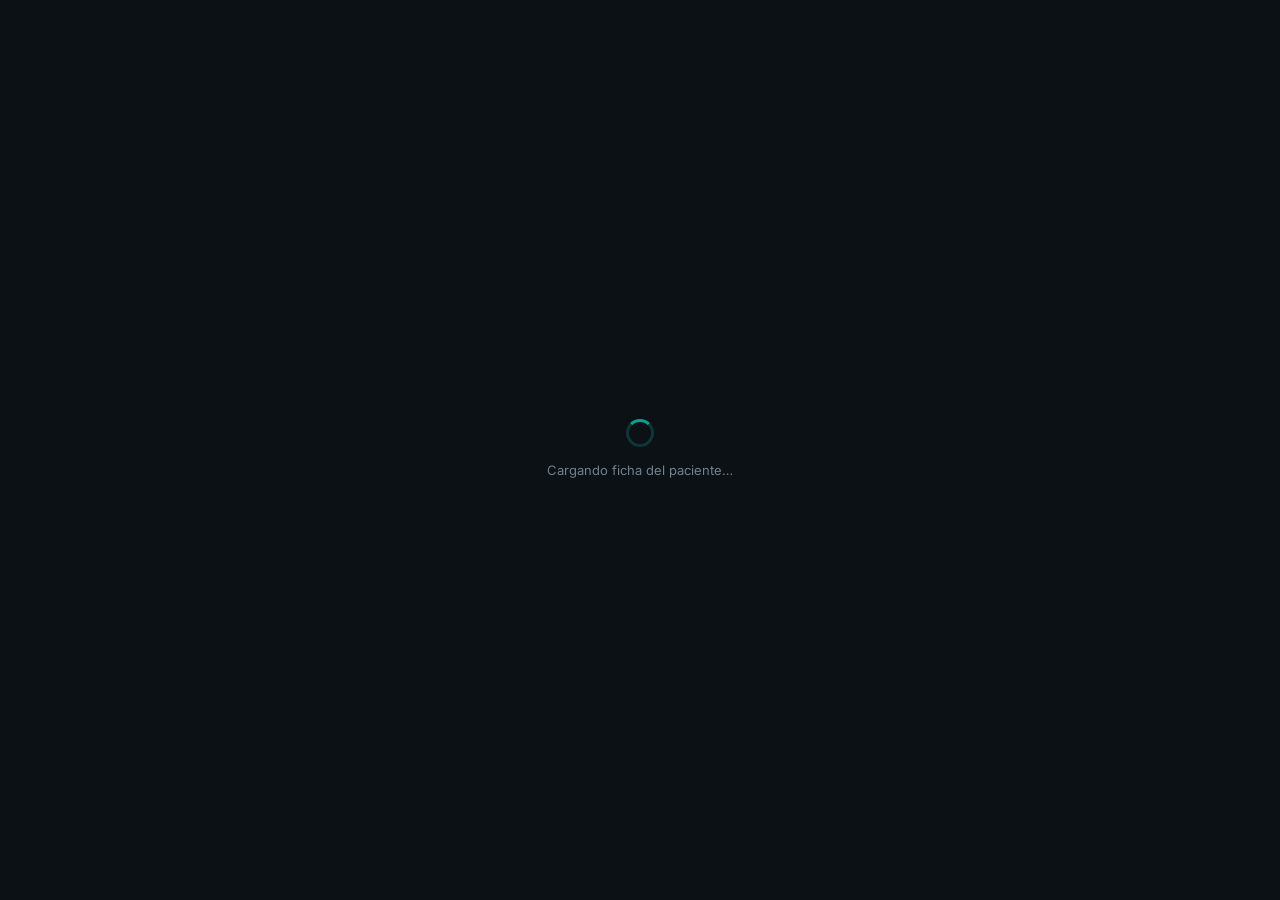
==== paciente.html @ f71ac2b5 "Conectar al nuevo proyecto de Supabase; configuración centralizada en js/config.js" ====
<!DOCTYPE html>
<html lang="es">
<head>
<meta charset="UTF-8">
<meta name="viewport" content="width=device-width, initial-scale=1.0, maximum-scale=1.0">
<link rel="icon" href="logo.svg" type="image/svg+xml">
<title>Ficha del Paciente · Clinic</title>
<link href="https://fonts.googleapis.com/css2?family=Inter:wght@400;500;600;700;800&display=swap" rel="stylesheet">
<script src="https://cdnjs.cloudflare.com/ajax/libs/qrcodejs/1.0.0/qrcode.min.js"></script>
<link rel="stylesheet" href="css/base.css">
<link rel="stylesheet" href="css/detail.css">
</head>
<body>
<div id="print-report"></div>

<div class="lightbox" id="lightbox" onclick="closeLightbox()">
  <button class="lightbox-close" onclick="closeLightbox()"><svg viewBox="0 0 24 24" fill="none" stroke="currentColor" stroke-width="2.5" stroke-linecap="round"><path d="M18 6L6 18M6 6l12 12"/></svg></button>
  <img id="lightbox-img" src="" alt="">
</div>

<!-- LOADING -->
<div id="loading-screen">
  <div class="spin show"></div>
  <span>Cargando ficha del paciente…</span>
</div>

<!-- NOT FOUND / NO SESSION -->
<div id="not-found-screen">
  <svg viewBox="0 0 24 24" fill="none" stroke="currentColor" stroke-width="1.5" stroke-linecap="round"><circle cx="11" cy="11" r="8"/><line x1="21" y1="21" x2="16.65" y2="16.65"/></svg>
  <h2>Paciente no encontrado</h2>
  <p>El paciente que buscás no existe o no tenés acceso a esta ficha.</p>
  <button class="btn btn-primary btn-sm" onclick="location.href='index.html'">Volver al listado</button>
</div>

<!-- PÁGINA DE DETALLE -->
<div class="det-page" id="det-page" style="display:none;">
  <div class="det-topbar">
    <button class="back-btn" onclick="location.href='index.html'" title="Volver al listado">
      <svg viewBox="0 0 24 24" fill="none" stroke="currentColor" stroke-width="2.2" stroke-linecap="round"><line x1="19" y1="12" x2="5" y2="12"/><polyline points="12,19 5,12 12,5"/></svg>
    </button>
    <div>
      <div class="page-title" id="pac-page-title" style="margin-right:0;">Ficha del Paciente</div>
    </div>
    <div class="det-topbar-actions">
      <button class="btn btn-ghost btn-sm" id="btn-det-entrada" style="background:rgba(139,92,246,.1);color:#a78bfa;border-color:rgba(139,92,246,.25)">
        <svg viewBox="0 0 24 24" fill="none" stroke="currentColor" stroke-width="2.2" stroke-linecap="round" width="14" height="14"><line x1="12" y1="5" x2="12" y2="19"/><line x1="5" y1="12" x2="19" y2="12"/></svg>
        <span class="hide-mobile">Nueva entrada</span>
      </button>
      <button class="btn btn-ghost btn-sm" id="btn-det-print">
        <svg viewBox="0 0 24 24" fill="none" stroke="currentColor" stroke-width="2" stroke-linecap="round" width="14" height="14"><polyline points="6,9 6,2 18,2 18,9"/><path d="M6 18H4a2 2 0 01-2-2v-5a2 2 0 012-2h16a2 2 0 012 2v5a2 2 0 01-2 2h-2"/><rect x="6" y="14" width="12" height="8"/></svg>
        <span class="hide-mobile">Imprimir ficha</span>
      </button>
      <button class="btn btn-ghost btn-sm" id="btn-det-credencial" style="background:rgba(139,92,246,.1);color:#a78bfa;border-color:rgba(139,92,246,.25);">
        <svg viewBox="0 0 24 24" fill="none" stroke="currentColor" stroke-width="2" stroke-linecap="round" width="14" height="14"><rect x="2" y="4" width="20" height="16" rx="2"/><circle cx="12" cy="10" r="3"/><path d="M12 13v1"/><line x1="8" y1="16" x2="16" y2="16"/></svg>
        <span class="hide-mobile">Credencial</span>
      </button>
      <button class="btn btn-ghost btn-sm" id="btn-det-rpt" style="background:rgba(16,185,129,.1);color:var(--success);border-color:rgba(16,185,129,.25)">
        <svg viewBox="0 0 24 24" fill="none" stroke="currentColor" stroke-width="2" stroke-linecap="round" width="14" height="14"><rect x="3" y="4" width="18" height="18" rx="2"/><line x1="16" y1="2" x2="16" y2="6"/><line x1="8" y1="2" x2="8" y2="6"/><line x1="3" y1="10" x2="21" y2="10"/></svg>
        <span class="hide-mobile">Informe</span>
      </button>
      <button class="btn btn-primary btn-sm" id="btn-det-edit">
        <svg viewBox="0 0 24 24" fill="none" stroke="currentColor" stroke-width="2" stroke-linecap="round" width="14" height="14"><path d="M11 4H4a2 2 0 00-2 2v14a2 2 0 002 2h14a2 2 0 002-2v-7"/><path d="M18.5 2.5a2.121 2.121 0 013 3L12 15l-4 1 1-4 9.5-9.5z"/></svg>
        Editar
      </button>
    </div>
  </div>

  <div class="det-content">
    <div class="det-header-card">
      <div class="det-avatar-lg" id="det-avatar-lg">?</div>
      <div>
        <div class="det-header-name" id="det-name">—</div>
        <div class="det-header-sub" id="det-sub">—</div>
      </div>
      <div style="margin-left:auto;display:flex;align-items:center;gap:10px;">
        <span class="status-badge" id="pac-status-badge">—</span>
        <label class="pac-switch" title="Habilitar / deshabilitar paciente">
          <input type="checkbox" id="pac-status-input" onchange="toggleActivo(this.checked, this)">
          <span class="slider"></span>
        </label>
      </div>
    </div>
    <div class="det-card">
      <div id="det-body"></div>
    </div>
  </div>
</div>

<div class="toast-wrap" id="toast-wrap"></div>

<!-- MODAL: FORM PACIENTE (editar) -->
<div class="modal-overlay" id="form-overlay" onclick="closeFormIfBg(event)">
  <div class="modal">
    <div class="modal-head">
      <div><div class="modal-title" id="form-modal-title">Editar Paciente</div><div class="modal-sub">Los campos con * son obligatorios</div></div>
      <button class="close-btn" onclick="closeForm()"><svg viewBox="0 0 24 24" fill="none" stroke="currentColor" stroke-width="2.5" stroke-linecap="round"><path d="M18 6L6 18M6 6l12 12"/></svg></button>
    </div>
    <div class="modal-body">
      <input type="hidden" id="f-id">
      <div class="fsec">
        <div class="fsec-title">Datos Personales</div>
        <div class="fgrid">
          <div class="f"><label>Apellido *</label><input id="f-apellido" placeholder="García" type="text"></div>
          <div class="f cs2"><label>Nombres *</label><input id="f-nombres" placeholder="Juan Carlos" type="text"></div>
          <div class="f"><label>DNI *</label><input id="f-dni" placeholder="12.345.678" type="text" maxlength="12"></div>
          <div class="f"><label>Teléfonos</label><input id="f-telefonos" placeholder="+54 9 11 1234-5678" type="text"></div>
          <div class="f"><label>Mail</label><input id="f-mail" placeholder="paciente@mail.com" type="email"></div>
          <div class="f cs2"><label>Domicilio</label><input id="f-domicilio" placeholder="Av. Corrientes 1234" type="text"></div>
          <div class="f"><label>Ciudad</label><input id="f-ciudad" placeholder="Buenos Aires" type="text"></div>
          <div class="f"><label>Contacto Familia</label><input id="f-contacto_familia" placeholder="Nombre y teléfono" type="text"></div>
          <div class="f"><label>Médico Tratante (texto libre)</label><input id="f-medico_tratante" placeholder="Dr. Apellido" type="text"></div>
        </div>
        <div class="f" style="margin-top:12px;">
          <label>Profesionales asignados</label>
          <div class="prof-multi" id="prof-multi-widget">
            <div class="prof-multi-search">
              <svg viewBox="0 0 24 24" fill="none" stroke="currentColor" stroke-width="2" stroke-linecap="round" width="14" height="14" style="color:var(--text-muted);flex-shrink:0"><circle cx="11" cy="11" r="8"/><line x1="21" y1="21" x2="16.65" y2="16.65"/></svg>
              <input type="text" id="prof-multi-q" placeholder="Buscar profesional…" oninput="filterProfMulti(this.value)">
            </div>
            <div class="prof-multi-list" id="prof-multi-list">
              <div style="padding:10px;font-size:12px;color:var(--text-muted)">Cargando profesionales…</div>
            </div>
          </div>
          <div class="prof-selected-tags" id="prof-selected-tags"></div>
        </div>
      </div>
      <div class="fsec">
        <div class="fsec-title">Patologías y Diagnóstico</div>
        <div class="fgrid">
          <div class="f cs3"><label>Patología Principal</label><input id="f-patologia" placeholder="Diagnóstico principal" type="text"></div>
          <div class="f"><label>Patología 1</label><input id="f-patologia1" placeholder="Comorbilidad 1" type="text"></div>
          <div class="f"><label>Patología 2</label><input id="f-patologia2" placeholder="Comorbilidad 2" type="text"></div>
          <div class="f cs3"><label>Diagnóstico Médico</label><textarea id="f-diagnostico_medico" placeholder="Descripción detallada del diagnóstico médico…"></textarea></div>
        </div>
      </div>
      <div class="fsec">
        <div class="fsec-title">Registros Clínicos</div>
        <div class="fgrid fgrid-1">
          <div class="f"><label>Historia Clínica</label><textarea id="f-historia_clinica" placeholder="Antecedentes, evolución, tratamientos previos…"></textarea></div>
          <div class="f"><label>Epicrisis</label><textarea id="f-epicrisis" placeholder="Resumen del episodio de internación / atención…"></textarea></div>
          <div class="f"><label>Estudios Complementarios</label><textarea id="f-estudios_complementarios" placeholder="Laboratorio, imágenes, estudios especiales…"></textarea></div>
          <div class="f"><label>Observaciones</label><textarea id="f-observaciones" placeholder="Notas adicionales…"></textarea></div>
        </div>
      </div>
      <div class="fsec">
        <div class="fsec-title">Equipos de Atención</div>
        <div class="fgrid">
          <div class="f"><label>Enfermería</label><textarea id="f-enfermeria" placeholder="Notas de enfermería…" style="min-height:70px"></textarea></div>
          <div class="f"><label>Kinesiología</label><textarea id="f-kinesiologia" placeholder="Tratamiento kinesiológico…" style="min-height:70px"></textarea></div>
          <div class="f"><label>Otros Profesionales</label><textarea id="f-otros_profesionales" placeholder="Psicólogo, nutricionista…" style="min-height:70px"></textarea></div>
          <div class="f cs3"><label>Otros</label><textarea id="f-otros" placeholder="Cualquier información adicional relevante…" style="min-height:60px"></textarea></div>
        </div>
      </div>
    </div>
    <div class="modal-foot">
      <button class="btn btn-ghost" onclick="closeForm()">Cancelar</button>
      <button class="btn btn-primary" id="btn-save" onclick="savePaciente()">
        <svg viewBox="0 0 24 24" fill="none" stroke="currentColor" stroke-width="2.2" stroke-linecap="round" width="15" height="15"><path d="M19 21H5a2 2 0 01-2-2V5a2 2 0 012-2h11l5 5v11a2 2 0 01-2 2z"/><polyline points="17,21 17,13 7,13 7,21"/><polyline points="7,3 7,8 15,8"/></svg>
        <span id="btn-save-txt">Guardar Paciente</span>
      </button>
    </div>
  </div>
</div>

<!-- MODAL: ENTRADA DIARIA -->
<div class="modal-overlay entrada-modal" id="entrada-overlay" onclick="closeEntradaIfBg(event)">
  <div class="modal" style="max-width:700px;">
    <div class="modal-head">
      <div><div class="modal-title" id="entrada-title">Entrada del día</div><div class="modal-sub" id="entrada-sub">Registrá la evolución diaria del paciente</div></div>
      <button class="close-btn" onclick="closeEntrada()"><svg viewBox="0 0 24 24" fill="none" stroke="currentColor" stroke-width="2.5" stroke-linecap="round"><path d="M18 6L6 18M6 6l12 12"/></svg></button>
    </div>
    <div class="entrada-hero" id="entrada-hero">
      <div class="entrada-avatar" id="entrada-avatar">?</div>
      <div>
        <div class="entrada-pac-name" id="entrada-pac-name">—</div>
        <div class="entrada-pac-meta" id="entrada-pac-meta">—</div>
      </div>
    </div>
    <div class="modal-body">
      <div class="fgrid" style="margin-bottom:18px;">
        <div class="f"><label>Fecha del control *</label><input type="date" id="e-fecha"></div>
        <div class="f"><label>Responsable</label><input type="text" id="e-responsable" placeholder="Lic. Apellido / Enf. Apellido"></div>
        <div class="f"><label>Turno</label>
          <select id="e-turno">
            <option value="">— Sin especificar —</option>
            <option value="Mañana">Mañana</option>
            <option value="Tarde">Tarde</option>
            <option value="Noche">Noche</option>
          </select>
        </div>
      </div>
      <div class="fgrid fgrid-1" style="margin-bottom:18px;">
        <div class="f"><label>Enfermería</label><textarea id="e-enfermeria" placeholder="Signos vitales, medicación, curaciones, procedimientos…" style="min-height:80px"></textarea></div>
        <div class="f"><label>Kinesiología</label><textarea id="e-kinesiologia" placeholder="Ejercicios realizados, evolución de movilidad…" style="min-height:70px"></textarea></div>
        <div class="f"><label>Diagnóstico / Evolución</label><textarea id="e-diagnostico" placeholder="Observación clínica del día, cambios en el estado del paciente…" style="min-height:70px"></textarea></div>
        <div class="f"><label>Observaciones Generales</label><textarea id="e-observaciones" placeholder="Ánimo del paciente, comunicación con familia, otras notas…" style="min-height:60px"></textarea></div>
        <div class="f"><label>Otros Profesionales</label><textarea id="e-otros_prof" placeholder="Psicólogo, nutricionista, fonoaudiólogo…" style="min-height:60px"></textarea></div>
        <div class="f"><label>Otros</label><textarea id="e-otros" placeholder="Cualquier información adicional relevante…" style="min-height:50px"></textarea></div>
      </div>
      <div style="margin-bottom:6px;">
        <div style="font-size:10.5px;font-weight:500;text-transform:uppercase;letter-spacing:.7px;color:var(--text-muted);margin-bottom:8px;">Imágenes del control</div>
        <div class="attach-zone" id="entrada-img-zone" style="padding:16px;">
          <input type="file" multiple accept="image/*" id="entrada-img-input"
            onchange="previewEntradaImages(this)"
            ondragover="this.parentElement.classList.add('drag')"
            ondragleave="this.parentElement.classList.remove('drag')"
            ondrop="this.parentElement.classList.remove('drag')">
          <svg viewBox="0 0 24 24" fill="none" stroke="currentColor" stroke-width="1.5" stroke-linecap="round" style="width:28px;height:28px;margin-bottom:6px;"><path d="M21 15v4a2 2 0 01-2 2H5a2 2 0 01-2-2v-4"/><polyline points="17,8 12,3 7,8"/><line x1="12" y1="3" x2="12" y2="15"/></svg>
          <p style="font-size:13px;">Tocá para agregar fotos o arrastrá aquí</p>
          <small style="font-size:11px;opacity:.7;">JPG, PNG, HEIC — podés seleccionar varias</small>
        </div>
        <div id="entrada-img-preview" class="img-preview-grid"></div>
        <div id="entrada-upload-prog" style="display:none;margin-top:8px;">
          <div class="attach-progress show" style="margin-bottom:0;">
            <div class="prog-bar-wrap"><div class="prog-bar" id="entrada-prog-bar"></div></div>
            <span id="entrada-prog-txt">Subiendo…</span>
          </div>
        </div>
      </div>
    </div>
    <div class="modal-foot">
      <button class="btn btn-ghost" onclick="closeEntrada()">Cancelar</button>
      <button class="btn btn-primary" id="btn-entrada-save" onclick="saveEntrada()">
        <svg viewBox="0 0 24 24" fill="none" stroke="currentColor" stroke-width="2.2" stroke-linecap="round" width="15" height="15"><path d="M19 21H5a2 2 0 01-2-2V5a2 2 0 012-2h11l5 5v11a2 2 0 01-2 2z"/><polyline points="17,21 17,13 7,13 7,21"/><polyline points="7,3 7,8 15,8"/></svg>
        <span id="btn-entrada-txt">Guardar entrada</span>
      </button>
    </div>
  </div>
</div>

<!-- MODAL: INFORME POR PERÍODO -->
<div class="modal-overlay" id="rpt-overlay" onclick="closeRptIfBg(event)">
  <div class="modal" style="max-width:620px;">
    <div class="modal-head">
      <div><div class="modal-title">Informe por Período</div><div class="modal-sub" id="rpt-modal-sub">Seleccioná el rango de fechas a incluir</div></div>
      <button class="close-btn" onclick="closeRpt()"><svg viewBox="0 0 24 24" fill="none" stroke="currentColor" stroke-width="2.5" stroke-linecap="round"><path d="M18 6L6 18M6 6l12 12"/></svg></button>
    </div>
    <div class="modal-body">
      <div class="rpt-period-grid">
        <button class="rpt-period-btn sel" id="rpt-btn-7" onclick="selectPeriod(7,this)"><strong>Últimos 7 días</strong><span>Control semanal para médico</span></button>
        <button class="rpt-period-btn" id="rpt-btn-15" onclick="selectPeriod(15,this)"><strong>Última quincena</strong><span>15 días de controles</span></button>
        <button class="rpt-period-btn" id="rpt-btn-30" onclick="selectPeriod(30,this)"><strong>Último mes</strong><span>30 días de controles</span></button>
        <button class="rpt-period-btn" id="rpt-btn-0" onclick="selectPeriod(0,this)"><strong>Personalizado</strong><span>Elegí fechas exactas</span></button>
      </div>
      <div class="rpt-custom" id="rpt-custom">
        <div class="f" style="flex:1"><label>Desde</label><input type="date" id="rpt-from"></div>
        <div class="f" style="flex:1"><label>Hasta</label><input type="date" id="rpt-to"></div>
        <div class="f" style="align-self:flex-end"><button class="btn btn-ghost btn-sm" onclick="applyCustomPeriod()">Aplicar</button></div>
      </div>
      <div class="rpt-preview">
        <div class="rpt-preview-title">Vista previa del período</div>
        <div class="rpt-preview-count" id="rpt-preview-count">—</div>
        <div id="rpt-preview-text" style="font-size:12px;color:var(--text-muted)">Seleccioná un período para ver el resumen</div>
      </div>
    </div>
    <div class="modal-foot">
      <button class="btn btn-ghost" onclick="closeRpt()">Cancelar</button>
      <button class="btn btn-primary" id="btn-gen-rpt" onclick="generatePeriodReport()">
        <svg viewBox="0 0 24 24" fill="none" stroke="currentColor" stroke-width="2.2" stroke-linecap="round" width="15" height="15"><polyline points="6,9 6,2 18,2 18,9"/><path d="M6 18H4a2 2 0 01-2-2v-5a2 2 0 012-2h16a2 2 0 012 2v5a2 2 0 01-2 2h-2"/><rect x="6" y="14" width="12" height="8"/></svg>
        Generar e Imprimir
      </button>
    </div>
  </div>
</div>
<script type="module">
import { createClient } from 'https://cdn.jsdelivr.net/npm/@supabase/supabase-js/+esm';

/* ── CONFIG ── */
import { SUPABASE_URL, SUPABASE_ANON } from './js/config.js';
const TABLE   = 'pacientes';
const C_TABLE = 'controles';
const CI_TABLE= 'control_imagenes';
const BUCKET  = 'adjuntos';
const P_TABLE = 'profesionales';
const PP_TABLE= 'paciente_profesional';
const USR_TABLE='perfiles';

const sb = createClient(SUPABASE_URL, SUPABASE_ANON);

/* ── STATE ── */
const params   = new URLSearchParams(location.search);
const pacId    = params.get('id');
let paciente     = null;
let profesionales = [];
let editId       = null;
let isAdmin      = false;
// Entrada diaria state
let entradaPacId    = null;
let entradaImgFiles = [];
// Report state
let rptPacId     = null;
let rptDays      = 7;
let rptFrom      = null;
let rptTo        = null;
let rptControles = [];
// Multiselect profesionales (form)
let selectedProfIds = [];

const DB_COLS = [
  'apellido','nombres','dni','telefonos','mail',
  'domicilio','ciudad','contacto_familia','medico_tratante',
  'patologia','patologia1','patologia2','diagnostico_medico',
  'historia_clinica','epicrisis','estudios_complementarios',
  'observaciones','enfermeria','kinesiologia',
  'otros_profesionales','otros'
];

/* ══════════════════════════════
   AUTH — requiere sesión iniciada en index.html
══════════════════════════════ */
if (!pacId) {
  showNotFound();
} else {
  sb.auth.onAuthStateChange(async (_e, session) => {
    if (session) { await boot(session.user); }
    else { location.href = 'index.html'; }
  });
  (async () => {
    const { data: { session } } = await sb.auth.getSession();
    if (session) await boot(session.user);
    else location.href = 'index.html';
  })();
}

async function boot(user) {
  const { data } = await sb.from(USR_TABLE).select('rol').eq('id', user.id).single();
  isAdmin = data?.rol === 'admin';
  const { data: profs } = await sb.from(P_TABLE).select('*').order('apellido');
  profesionales = profs || [];
  await loadPaciente();
}

async function loadPaciente() {
  const { data, error } = await sb.from(TABLE).select('*').eq('id', pacId).single();
  if (error || !data) { showNotFound(); return; }
  paciente = data;
  document.getElementById('loading-screen').style.display = 'none';
  document.getElementById('det-page').style.display = 'flex';
  await renderPacienteDetail();
}

function showNotFound() {
  document.getElementById('loading-screen').style.display = 'none';
  document.getElementById('not-found-screen').style.display = 'flex';
}

/* ══════════════════════════════
   DETALLE DEL PACIENTE (ex-modal, ahora página)
══════════════════════════════ */
async function renderPacienteDetail() {
  const p = paciente;
  const inits = ((p.apellido||'')[0]||'').toUpperCase()+((p.nombres||'')[0]||'').toUpperCase();
  document.getElementById('det-avatar-lg').textContent = inits || '?';
  document.getElementById('det-name').textContent = `${p.apellido}, ${p.nombres}`;
  document.getElementById('det-sub').textContent = `DNI: ${p.dni||'—'}${p.ciudad?' · '+p.ciudad:''}`;
  document.getElementById('pac-page-title').textContent = `${p.apellido}, ${p.nombres}`;
  document.title = `${p.apellido}, ${p.nombres} · Clinic`;

  const active = p.activo !== false;
  document.getElementById('pac-status-badge').textContent = active ? 'Activo' : 'Inactivo';
  document.getElementById('pac-status-badge').className = `status-badge ${active ? 'active' : 'inactive'}`;
  document.getElementById('pac-status-input').checked = active;

  document.getElementById('btn-det-edit').onclick   = () => window.openForm(p.id);
  document.getElementById('btn-det-print').onclick  = () => window.printPaciente(p.id);
  document.getElementById('btn-det-credencial').onclick = () => window.printCredencial(p.id);
  document.getElementById('btn-det-rpt').onclick    = () => window.openRptModal(p.id);
  document.getElementById('btn-det-entrada').onclick= () => window.openEntrada(p.id);

  const f=v=>v||'<span style="color:var(--text-muted)">—</span>';
  const note=(lbl,val,color='var(--accent)')=>`<div class="clin-note" style="border-left-color:${color}"><div class="clin-lbl" style="color:${color}">${lbl}</div><div class="clin-txt">${val||'<span style="color:var(--text-muted)">Sin datos registrados.</span>'}</div></div>`;
  const galleryId=`gallery-${p.id}`, ctrlListId=`ctrl-list-${p.id}`;

  const {data:links}=await sb.from(PP_TABLE).select('profesional_id, profesionales(id,apellido,nombres,especialidad,matricula,telefono)').eq('paciente_id',p.id);
  const profsAsig=(links||[]).map(l=>l.profesionales).filter(Boolean);
  const profsHtml = profsAsig.length
    ? `<div style="display:flex;flex-wrap:wrap;gap:8px;margin-top:4px;">${profsAsig.map(pr=>`
        <span style="display:inline-flex;align-items:center;gap:6px;background:rgba(16,185,129,.1);border:1px solid rgba(16,185,129,.2);border-radius:20px;padding:4px 12px 4px 8px;">
          <div class="prof-avatar" style="width:22px;height:22px;border-radius:5px;font-size:9px;">${((pr.apellido||'')[0]||'').toUpperCase()}</div>
          <span class="prof-link" style="font-size:12.5px;color:#34d399;" onclick="location.href='profesional.html?id=${pr.id}'">${pr.apellido}, ${pr.nombres}${pr.especialidad?' · '+pr.especialidad:''}</span>
        </span>`).join('')}</div>`
    : '<span style="color:var(--text-muted);font-size:13px;">Sin profesionales asignados</span>';

  document.getElementById('det-body').innerHTML=`
    <div class="tabs">
      <div class="tab active" onclick="switchTab('datos',this)">Datos Personales</div>
      <div class="tab" onclick="switchTab('clinico',this)">Clínico</div>
      <div class="tab" onclick="switchTab('equipos',this)">Equipos</div>
      <div class="tab" onclick="switchTab('controles',this)">📅 Controles</div>
      <div class="tab" onclick="switchTab('adjuntos',this)">📎 Adjuntos</div>
    </div>
    <div class="tab-pane active" id="tab-datos">
      <div class="info-grid">
        <div class="info-item"><div class="info-lbl">DNI</div><div class="info-val">${f(p.dni)}</div></div>
        <div class="info-item"><div class="info-lbl">Teléfonos</div><div class="info-val">${f(p.telefonos)}</div></div>
        <div class="info-item"><div class="info-lbl">Mail</div><div class="info-val">${f(p.mail)}</div></div>
        <div class="info-item"><div class="info-lbl">Domicilio</div><div class="info-val">${f(p.domicilio)}</div></div>
        <div class="info-item"><div class="info-lbl">Ciudad</div><div class="info-val">${f(p.ciudad)}</div></div>
        <div class="info-item"><div class="info-lbl">Contacto Familia</div><div class="info-val">${f(p.contacto_familia)}</div></div>
        <div class="info-item"><div class="info-lbl">Médico Tratante</div><div class="info-val">${f(p.medico_tratante)}</div></div>
        <div class="info-item"><div class="info-lbl">Patología</div><div class="info-val">${f(p.patologia)}</div></div>
        <div class="info-item"><div class="info-lbl">Pat. 1 / 2</div><div class="info-val">${[p.patologia1,p.patologia2].filter(Boolean).join(' · ')||'—'}</div></div>
      </div>
      <div style="margin-top:14px;">
        <div style="font-size:9.5px;text-transform:uppercase;letter-spacing:1px;color:var(--text-muted);margin-bottom:8px;">Profesionales Asignados</div>
        ${profsHtml}
      </div>
    </div>
    <div class="tab-pane" id="tab-clinico">
      ${note('Diagnóstico Médico',p.diagnostico_medico,'var(--accent)')}
      ${note('Historia Clínica',p.historia_clinica,'var(--success)')}
      ${note('Epicrisis',p.epicrisis,'var(--warning)')}
      ${note('Estudios Complementarios',p.estudios_complementarios,'var(--accent2)')}
      ${note('Observaciones',p.observaciones,'var(--text-muted)')}
    </div>
    <div class="tab-pane" id="tab-equipos">
      ${note('Enfermería',p.enfermeria,'#a78bfa')}
      ${note('Kinesiología',p.kinesiologia,'#34d399')}
      ${note('Otros Profesionales',p.otros_profesionales,'#fb923c')}
      ${note('Otros',p.otros,'var(--text-muted)')}
    </div>
    <div class="tab-pane" id="tab-controles">
      <div style="background:var(--surface2);border-radius:10px;padding:16px;margin-bottom:16px;">
        <div style="font-size:11px;font-weight:600;text-transform:uppercase;letter-spacing:1px;color:var(--accent);margin-bottom:12px;">Nuevo Control</div>
        <div class="fgrid" style="margin-bottom:10px;">
          <div class="f"><label>Fecha del control *</label><input type="date" id="ctrl-fecha" value="${fmtDate(new Date())}"></div>
          <div class="f"><label>Enfermería</label><textarea id="ctrl-enfermeria" placeholder="Notas de enfermería…" style="min-height:60px"></textarea></div>
          <div class="f"><label>Kinesiología</label><textarea id="ctrl-kinesiologia" placeholder="Tratamiento kinesiológico…" style="min-height:60px"></textarea></div>
          <div class="f"><label>Diagnóstico</label><textarea id="ctrl-diagnostico" placeholder="Diagnóstico del día…" style="min-height:60px"></textarea></div>
          <div class="f"><label>Observaciones</label><textarea id="ctrl-obs" placeholder="Observaciones generales…" style="min-height:60px"></textarea></div>
          <div class="f"><label>Otros Profesionales</label><textarea id="ctrl-otros-prof" placeholder="Otros…" style="min-height:60px"></textarea></div>
          <div class="f"><label>Otros</label><textarea id="ctrl-otros" placeholder="Información adicional…" style="min-height:60px"></textarea></div>
        </div>
        <div style="display:flex;justify-content:flex-end;gap:8px;flex-wrap:wrap;">
          <button class="btn btn-ghost btn-sm" onclick="openRptModal('${p.id}')">
            <svg viewBox="0 0 24 24" fill="none" stroke="currentColor" stroke-width="2" stroke-linecap="round" width="13" height="13"><rect x="3" y="4" width="18" height="18" rx="2"/><line x1="16" y1="2" x2="16" y2="6"/><line x1="8" y1="2" x2="8" y2="6"/><line x1="3" y1="10" x2="21" y2="10"/></svg>
            Informe por período
          </button>
          <button class="btn btn-primary btn-sm" id="ctrl-save-btn" onclick="saveControl('${p.id}','${ctrlListId}')">
            <svg viewBox="0 0 24 24" fill="none" stroke="currentColor" stroke-width="2.2" stroke-linecap="round" width="13" height="13"><path d="M19 21H5a2 2 0 01-2-2V5a2 2 0 012-2h11l5 5v11a2 2 0 01-2 2z"/><polyline points="17,21 17,13 7,13 7,21"/></svg>
            Guardar Control
          </button>
        </div>
      </div>
      <div style="font-size:11px;font-weight:600;text-transform:uppercase;letter-spacing:1px;color:var(--text-muted);margin-bottom:10px;">Historial de controles</div>
      <div id="${ctrlListId}"></div>
    </div>
    <div class="tab-pane" id="tab-adjuntos">
      <div class="attach-progress" id="attach-prog-${p.id}">
        <div class="prog-bar-wrap"><div class="prog-bar" id="attach-bar-${p.id}"></div></div>
        <span>Subiendo…</span>
      </div>
      <div class="attach-zone" id="attach-zone-${p.id}">
        <input type="file" multiple accept="image/*,.pdf"
          onchange="handleFileUpload(this,'${p.id}','${galleryId}')"
          ondragover="this.parentElement.classList.add('drag')"
          ondragleave="this.parentElement.classList.remove('drag')"
          ondrop="this.parentElement.classList.remove('drag')">
        <svg viewBox="0 0 24 24" fill="none" stroke="currentColor" stroke-width="1.5" stroke-linecap="round"><path d="M21 15v4a2 2 0 01-2 2H5a2 2 0 01-2-2v-4"/><polyline points="17,8 12,3 7,8"/><line x1="12" y1="3" x2="12" y2="15"/></svg>
        <p>Tocá para seleccionar o arrastrá archivos aquí</p>
        <small>Imágenes (JPG, PNG, HEIC) y PDF · Podés subir varios a la vez</small>
      </div>
      <div id="${galleryId}"></div>
    </div>`;

  await renderGallery(p.id,galleryId);
  await renderControlesList(p.id,ctrlListId);
}

window.toggleActivo = async function(checked, inputEl) {
  if (!paciente) return;
  inputEl.disabled = true;
  const { error } = await sb.from(TABLE).update({ activo: checked }).eq('id', paciente.id);
  inputEl.disabled = false;
  if (error) { toast(`Error: ${error.message}`, 'error'); inputEl.checked = !checked; return; }
  paciente.activo = checked;
  const badge = document.getElementById('pac-status-badge');
  badge.textContent = checked ? 'Activo' : 'Inactivo';
  badge.className = `status-badge ${checked ? 'active' : 'inactive'}`;
  toast(checked ? 'Paciente habilitado.' : 'Paciente deshabilitado.', 'success');
};

window.switchTab=function(name,el){ document.querySelectorAll('.tab').forEach(t=>t.classList.remove('active')); document.querySelectorAll('.tab-pane').forEach(t=>t.classList.remove('active')); el.classList.add('active'); document.getElementById('tab-'+name).classList.add('active'); };

/* ══════════════════════════════
   EDITAR PACIENTE (form modal)
══════════════════════════════ */
function gv(col){ const e=document.getElementById('f-'+col); return e?e.value.trim():''; }
function setFormValues(p){ DB_COLS.forEach(c=>{ const e=document.getElementById('f-'+c); if(e) e.value=p[c]||''; }); }
function clearFormValues(){ DB_COLS.forEach(c=>{ const e=document.getElementById('f-'+c); if(e) e.value=''; }); }

window.openForm=async function(id=null){
  editId=id||paciente.id;
  clearFormValues();
  selectedProfIds=[];
  document.getElementById('prof-multi-q').value='';
  buildProfMultiList();
  renderProfTags();
  document.getElementById('form-modal-title').textContent='Editar Paciente';
  setFormValues(paciente);
  await loadPatientProfs(paciente.id);
  document.getElementById('form-overlay').classList.add('open');
};
window.closeForm=function(){ document.getElementById('form-overlay').classList.remove('open'); };
window.closeFormIfBg=function(e){ if(e.target===document.getElementById('form-overlay')) window.closeForm(); };

window.savePaciente = async function() {
  if (!gv('apellido')||!gv('nombres')||!gv('dni')) { toast('Apellido, Nombres y DNI son obligatorios.','error'); return; }
  const payload={};
  DB_COLS.forEach(col=>{ payload[col]=gv(col)||null; });
  const btn=document.getElementById('btn-save'), txt=document.getElementById('btn-save-txt');
  btn.disabled=true; txt.textContent='Guardando…';
  const { error } = await sb.from(TABLE).update(payload).eq('id',paciente.id);
  btn.disabled=false; txt.textContent='Guardar Paciente';
  if (error) { toast(`Error: ${error.message}`,'error'); return; }
  await saveProfLinks(paciente.id);
  toast('Paciente actualizado.','success');
  window.closeForm();
  await loadPaciente();
};

/* Multiselect de profesionales */
function buildProfMultiList(filter='') {
  const list = document.getElementById('prof-multi-list');
  if (!list) return;
  const q = filter.toLowerCase();
  const items = profesionales.filter(p => !q || `${p.apellido} ${p.nombres} ${p.especialidad||''}`.toLowerCase().includes(q));
  if (!items.length) { list.innerHTML='<div style="padding:10px;font-size:12px;color:var(--text-muted)">Sin resultados.</div>'; return; }
  list.innerHTML = items.map(p => {
    const sel = selectedProfIds.includes(p.id);
    return `<label class="prof-multi-item ${sel?'selected':''}" id="pmi-${p.id}">
      <input type="checkbox" ${sel?'checked':''} onchange="toggleProfSel('${p.id}',this.checked)">
      <div>
        <div style="font-weight:500;color:var(--text)">${p.apellido}, ${p.nombres}</div>
        ${p.especialidad?`<div style="font-size:11px;color:var(--text-muted)">${p.especialidad}</div>`:''}
      </div>
    </label>`;
  }).join('');
}
window.filterProfMulti = function(val) { buildProfMultiList(val); };
window.toggleProfSel = function(profId, checked) {
  if (checked && !selectedProfIds.includes(profId)) selectedProfIds.push(profId);
  else if (!checked) selectedProfIds = selectedProfIds.filter(x=>x!==profId);
  const item = document.getElementById(`pmi-${profId}`);
  if (item) item.classList.toggle('selected', checked);
  renderProfTags();
};
function renderProfTags() {
  const cont = document.getElementById('prof-selected-tags');
  if (!cont) return;
  cont.innerHTML = selectedProfIds.map(id => {
    const p = profesionales.find(x=>x.id===id);
    if (!p) return '';
    const label = `${p.apellido}, ${p.nombres}${p.especialidad?' · '+p.especialidad:''}`;
    return `<span class="prof-tag" title="${label}">
      <span class="prof-tag-txt">${label}</span>
      <button onclick="toggleProfSel('${id}',false);const cb=document.querySelector('#pmi-${id} input');if(cb){cb.checked=false;}" title="Quitar">
        <svg viewBox="0 0 24 24" fill="none" stroke="currentColor" stroke-width="2.5" stroke-linecap="round"><path d="M18 6L6 18M6 6l12 12"/></svg>
      </button>
    </span>`;
  }).join('');
}
async function loadPatientProfs(pacienteId) {
  const { data } = await sb.from(PP_TABLE).select('profesional_id').eq('paciente_id', pacienteId);
  selectedProfIds = (data||[]).map(r=>r.profesional_id);
  buildProfMultiList();
  renderProfTags();
}
async function saveProfLinks(pacienteId) {
  const { data: existing } = await sb.from(PP_TABLE).select('profesional_id').eq('paciente_id', pacienteId);
  const existingIds = (existing||[]).map(r=>r.profesional_id);
  const toAdd = selectedProfIds.filter(id => !existingIds.includes(id));
  if (toAdd.length) await sb.from(PP_TABLE).insert(toAdd.map(pid=>({paciente_id:pacienteId,profesional_id:pid})));
  const toRemove = existingIds.filter(id => !selectedProfIds.includes(id));
  for (const pid of toRemove) await sb.from(PP_TABLE).delete().eq('paciente_id',pacienteId).eq('profesional_id',pid);
}

/* ══════════════════════════════
   CONTROLES
══════════════════════════════ */
async function loadControles(pacienteId) {
  const { data, error } = await sb.from(C_TABLE).select('*').eq('paciente_id', pacienteId).order('fecha', { ascending: false });
  if (error) { toast(`Error cargando controles: ${error.message}`,'error'); return []; }
  return data || [];
}
window.saveControl = async function(pacienteId, containerId) {
  const fecha = document.getElementById('ctrl-fecha').value;
  if (!fecha) { toast('La fecha del control es obligatoria.','error'); return; }
  const payload = {
    paciente_id: pacienteId, fecha,
    enfermeria: document.getElementById('ctrl-enfermeria').value.trim() || null,
    kinesiologia: document.getElementById('ctrl-kinesiologia').value.trim() || null,
    diagnostico_medico: document.getElementById('ctrl-diagnostico').value.trim() || null,
    observaciones: document.getElementById('ctrl-obs').value.trim() || null,
    otros_profesionales: document.getElementById('ctrl-otros-prof').value.trim() || null,
    otros: document.getElementById('ctrl-otros').value.trim() || null,
  };
  const btn=document.getElementById('ctrl-save-btn');
  btn.disabled=true; btn.textContent='Guardando…';
  const { error } = await sb.from(C_TABLE).insert(payload);
  btn.disabled=false; btn.textContent='Guardar Control';
  if (error) { toast(`Error: ${error.message}`,'error'); return; }
  toast('Control guardado.','success');
  ['ctrl-enfermeria','ctrl-kinesiologia','ctrl-diagnostico','ctrl-obs','ctrl-otros-prof','ctrl-otros'].forEach(id=>{ const e=document.getElementById(id); if(e) e.value=''; });
  await renderControlesList(pacienteId, containerId);
};
window.deleteControl = async function(controlId, pacienteId, containerId) {
  if (!confirm('¿Eliminar este control? También se eliminarán sus imágenes.')) return;
  const { data: imgs } = await sb.from(CI_TABLE).select('storage_path').eq('control_id', controlId);
  if (imgs?.length) await sb.storage.from(BUCKET).remove(imgs.map(i => i.storage_path));
  const { error } = await sb.from(C_TABLE).delete().eq('id', controlId);
  if (error) { toast(`Error: ${error.message}`,'error'); return; }
  toast('Control eliminado.','info');
  await renderControlesList(pacienteId, containerId);
};
window.deleteCtrlImg = async function(imgId, storagePath, pacienteId, containerId) {
  if (!confirm('¿Eliminar esta imagen?')) return;
  await sb.storage.from(BUCKET).remove([storagePath]);
  await sb.from(CI_TABLE).delete().eq('id', imgId);
  toast('Imagen eliminada.','info');
  await renderControlesList(pacienteId, containerId);
};
async function renderControlesList(pacienteId, containerId) {
  const cont = document.getElementById(containerId);
  cont.innerHTML = '<p style="font-size:12px;color:var(--text-muted);padding:8px 0">Cargando controles…</p>';
  const list = await loadControles(pacienteId);
  if (!list.length) { cont.innerHTML = '<p style="font-size:12px;color:var(--text-muted);padding:8px 0">Aún no hay controles registrados para este paciente.</p>'; return; }
  const imgMap = {};
  for (const c of list) { const { data: imgs } = await sb.from(CI_TABLE).select('*').eq('control_id', c.id); imgMap[c.id] = imgs || []; }
  cont.innerHTML = list.map(c => {
    const d = new Date(c.fecha + 'T00:00:00').toLocaleDateString('es-AR',{weekday:'long',day:'2-digit',month:'long',year:'numeric'});
    const meta = [c.responsable, c.turno].filter(Boolean).join(' · ');
    const fields = [
      c.enfermeria && `<div class="ctrl-field"><strong>Enfermería</strong>${c.enfermeria}</div>`,
      c.kinesiologia && `<div class="ctrl-field"><strong>Kinesiología</strong>${c.kinesiologia}</div>`,
      c.diagnostico_medico && `<div class="ctrl-field"><strong>Diagnóstico / Evolución</strong>${c.diagnostico_medico}</div>`,
      c.observaciones && `<div class="ctrl-field"><strong>Observaciones</strong>${c.observaciones}</div>`,
      c.otros_profesionales && `<div class="ctrl-field"><strong>Otros Profesionales</strong>${c.otros_profesionales}</div>`,
      c.otros && `<div class="ctrl-field"><strong>Otros</strong>${c.otros}</div>`,
    ].filter(Boolean).join('');
    const imgs = imgMap[c.id] || [];
    const imgHtml = imgs.length ? `
      <div style="margin-top:10px;">
        <div style="font-size:9.5px;text-transform:uppercase;letter-spacing:1px;color:var(--text-muted);margin-bottom:6px;">Imágenes (${imgs.length})</div>
        <div class="gallery" style="grid-template-columns:repeat(auto-fill,minmax(70px,1fr));">
          ${imgs.map(img => {
            const url = attachUrl(img.storage_path);
            return `<div class="gallery-item" style="position:relative;">
              <img src="${url}" alt="${img.nombre}" onclick="openLightbox('${url}')" loading="lazy">
              <div class="attach-name">${img.nombre}</div>
              ${img.incluir_pdf ? '<div style="position:absolute;top:3px;left:3px;background:rgba(20,166,150,.85);border-radius:3px;padding:1px 5px;font-size:8px;color:#fff;">PDF</div>' : ''}
              <button class="del-attach" onclick="deleteCtrlImg('${img.id}','${img.storage_path}','${pacienteId}','${containerId}')" title="Eliminar">
                <svg viewBox="0 0 24 24" fill="none" stroke="currentColor" stroke-width="2.5" stroke-linecap="round"><path d="M18 6L6 18M6 6l12 12"/></svg>
              </button>
            </div>`;
          }).join('')}
        </div>
      </div>` : '';
    return `<div class="ctrl-card">
      <div class="ctrl-date"><span class="ctrl-date-badge">Control</span>${d}${meta ? `<span style="font-size:10px;color:var(--text-muted);margin-left:4px;">· ${meta}</span>` : ''}</div>
      <button class="ctrl-del-btn" onclick="deleteControl('${c.id}','${pacienteId}','${containerId}')" title="Eliminar control">
        <svg viewBox="0 0 24 24" fill="none" stroke="currentColor" stroke-width="2.5" stroke-linecap="round"><path d="M18 6L6 18M6 6l12 12"/></svg>
      </button>
      <div class="ctrl-fields">${fields || '<span style="font-size:12px;color:var(--text-muted)">Sin datos de texto.</span>'}</div>
      ${imgHtml}
    </div>`;
  }).join('');
}

/* ══════════════════════════════
   INFORME POR PERÍODO
══════════════════════════════ */
window.openRptModal = function(pacienteId) {
  rptPacId = pacienteId; rptDays = 7;
  document.getElementById('rpt-modal-sub').textContent = paciente ? `Paciente: ${paciente.apellido}, ${paciente.nombres}` : '';
  document.querySelectorAll('.rpt-period-btn').forEach(b=>b.classList.remove('sel'));
  document.getElementById('rpt-btn-7').classList.add('sel');
  document.getElementById('rpt-custom').classList.remove('show');
  const today=new Date(), from=new Date(); from.setDate(today.getDate()-7);
  rptFrom=fmtDate(from); rptTo=fmtDate(today);
  document.getElementById('rpt-from').value=rptFrom;
  document.getElementById('rpt-to').value=rptTo;
  document.getElementById('rpt-overlay').classList.add('open');
  updateRptPreview();
};
window.selectPeriod = function(days, btn) {
  rptDays = days;
  document.querySelectorAll('.rpt-period-btn').forEach(b=>b.classList.remove('sel'));
  btn.classList.add('sel');
  const custom = document.getElementById('rpt-custom');
  if (days === 0) { custom.classList.add('show'); }
  else {
    custom.classList.remove('show');
    const today=new Date(), from=new Date(); from.setDate(today.getDate()-days);
    rptFrom=fmtDate(from); rptTo=fmtDate(today);
    document.getElementById('rpt-from').value=rptFrom;
    document.getElementById('rpt-to').value=rptTo;
    updateRptPreview();
  }
};
window.applyCustomPeriod = function() {
  rptFrom = document.getElementById('rpt-from').value;
  rptTo   = document.getElementById('rpt-to').value;
  if (!rptFrom || !rptTo) { toast('Seleccioná ambas fechas.','error'); return; }
  if (rptFrom > rptTo) { toast('La fecha "desde" debe ser anterior a "hasta".','error'); return; }
  updateRptPreview();
};
async function updateRptPreview() {
  if (!rptPacId || !rptFrom || !rptTo) return;
  const countEl = document.getElementById('rpt-preview-count');
  const textEl  = document.getElementById('rpt-preview-text');
  countEl.textContent = '…';
  const { data, error } = await sb.from(C_TABLE).select('*').eq('paciente_id', rptPacId).gte('fecha', rptFrom).lte('fecha', rptTo).order('fecha', { ascending: true });
  if (error) { countEl.textContent='Error'; return; }
  rptControles = data || [];
  const n = rptControles.length;
  countEl.textContent = `${n} control${n!==1?'es':''}`;
  const f1 = new Date(rptFrom+'T00:00:00').toLocaleDateString('es-AR',{day:'2-digit',month:'short',year:'numeric'});
  const f2 = new Date(rptTo+'T00:00:00').toLocaleDateString('es-AR',{day:'2-digit',month:'short',year:'numeric'});
  textEl.textContent = `Del ${f1} al ${f2}${n===0?' — Sin controles en ese período':''}`;
}
window.generatePeriodReport = async function() {
  if (!rptPacId) return;
  if (!rptControles.length) { toast('No hay controles en el período seleccionado.','error'); return; }
  const p = paciente;
  const imgMap = {};
  for (const c of rptControles) { const { data: imgs } = await sb.from(CI_TABLE).select('*').eq('control_id', c.id).eq('incluir_pdf', true); imgMap[c.id] = imgs || []; }
  const now = new Date();
  const fPrint = now.toLocaleDateString('es-AR',{day:'2-digit',month:'long',year:'numeric'});
  const hPrint = now.toLocaleTimeString('es-AR',{hour:'2-digit',minute:'2-digit'});
  const f1 = new Date(rptFrom+'T00:00:00').toLocaleDateString('es-AR',{day:'2-digit',month:'long',year:'numeric'});
  const f2 = new Date(rptTo+'T00:00:00').toLocaleDateString('es-AR',{day:'2-digit',month:'long',year:'numeric'});
  const fld=(lbl,val)=>`<div class="pr-field"><div class="pr-field-lbl">${lbl}</div><div class="pr-field-val">${val||'<span class="pr-no-data">—</span>'}</div></div>`;
  const ctrlHtml = rptControles.map((c,i) => {
    const d=new Date(c.fecha+'T00:00:00').toLocaleDateString('es-AR',{weekday:'long',day:'2-digit',month:'long',year:'numeric'});
    const meta = [c.responsable, c.turno].filter(Boolean).join(' · ');
    const imgs = imgMap[c.id] || [];
    const imgSection = imgs.length ? `
      <div style="margin-top:8px;">
        <div style="font-size:7.5pt;text-transform:uppercase;letter-spacing:.5px;color:#556070;margin-bottom:4px;">Imágenes del control (${imgs.length})</div>
        <div class="pr-img-grid">
          ${imgs.map(img=>`<div class="pr-img-item"><img src="${attachUrl(img.storage_path)}" alt="${img.nombre}"><div class="pr-img-caption">${img.nombre}</div></div>`).join('')}
        </div>
      </div>` : '';
    return `<div class="pr-ctrl-entry">
      <div class="pr-ctrl-header">
        <span class="pr-ctrl-num">Control ${i+1}</span>
        <span class="pr-ctrl-date">${d}</span>
        ${meta ? `<span style="font-size:8pt;color:#556070;">${meta}</span>` : ''}
      </div>
      <div class="pr-ctrl-grid">
        ${c.enfermeria?`<div class="pr-ctrl-field"><div class="pr-ctrl-field-lbl">Enfermería</div>${c.enfermeria}</div>`:''}
        ${c.kinesiologia?`<div class="pr-ctrl-field"><div class="pr-ctrl-field-lbl">Kinesiología</div>${c.kinesiologia}</div>`:''}
        ${c.diagnostico_medico?`<div class="pr-ctrl-field"><div class="pr-ctrl-field-lbl">Diagnóstico / Evolución</div>${c.diagnostico_medico}</div>`:''}
        ${c.observaciones?`<div class="pr-ctrl-field"><div class="pr-ctrl-field-lbl">Observaciones</div>${c.observaciones}</div>`:''}
        ${c.otros_profesionales?`<div class="pr-ctrl-field"><div class="pr-ctrl-field-lbl">Otros Profesionales</div>${c.otros_profesionales}</div>`:''}
        ${c.otros?`<div class="pr-ctrl-field"><div class="pr-ctrl-field-lbl">Otros</div>${c.otros}</div>`:''}
      </div>
      ${imgSection}
    </div>`;
  }).join('');
  document.getElementById('print-report').innerHTML=`
  <div class="pr-page">
    <div class="pr-header">
      <div class="pr-logo-area"><img src="logo.svg" height="44"><div><div class="pr-org-name">Clinic</div><div class="pr-org-sub">Sistema de Gestión Clínica</div></div></div>
      <div class="pr-date"><strong>${fPrint}</strong>Impreso a las ${hPrint}</div>
    </div>
    <div class="pr-title">Informe de Controles por Período</div>
    <div class="pr-period-badge">Del ${f1} al ${f2} — ${rptControles.length} control${rptControles.length!==1?'es':''}</div>
    <div class="pr-section">
      <div class="pr-section-title">Datos del Paciente</div>
      <div class="pr-grid">
        ${fld('Apellido y Nombres',`${p.apellido||''}, ${p.nombres||''}`)}
        ${fld('DNI',p.dni)}${fld('Médico Tratante',p.medico_tratante)}${fld('Patología Principal',p.patologia)}${fld('Domicilio',p.domicilio)}${fld('Ciudad',p.ciudad)}
      </div>
    </div>
    <div class="pr-section"><div class="pr-section-title">Registro de Controles (${rptControles.length})</div>${ctrlHtml}</div>
    <div class="pr-sign-row">
      <div class="pr-sign">Firma y Sello Médico Tratante<br><br><br>${p.medico_tratante||'____________________________'}</div>
      <div class="pr-sign">Firma Enfermería / Responsable<br><br><br>____________________________</div>
      <div class="pr-sign">Aclaración y Fecha<br><br><br>____________________________</div>
    </div>
    <div class="pr-footer">Clinic — Sistema de Gestión Clínica &nbsp;|&nbsp; ${fPrint} · ${hPrint}<br>Documento confidencial. Uso exclusivo del equipo médico tratante.</div>
  </div>`;
  window.closeRpt();
  window.print();
};
window.closeRpt=function(){ document.getElementById('rpt-overlay').classList.remove('open'); };
window.closeRptIfBg=function(e){ if(e.target===document.getElementById('rpt-overlay')) window.closeRpt(); };

/* ══════════════════════════════
   IMPRESIÓN — FICHA Y CREDENCIAL
══════════════════════════════ */
window.printPaciente = function(id) {
  const p=paciente; if(!p) return;
  const now=new Date();
  const fPrint=now.toLocaleDateString('es-AR',{day:'2-digit',month:'long',year:'numeric'});
  const hPrint=now.toLocaleTimeString('es-AR',{hour:'2-digit',minute:'2-digit'});
  const fld=(lbl,val)=>`<div class="pr-field"><div class="pr-field-lbl">${lbl}</div><div class="pr-field-val">${val||'<span class="pr-no-data">—</span>'}</div></div>`;
  const blk=(lbl,val,c='#0b8579')=>val?`<div class="pr-text-block" style="border-left-color:${c}"><div class="pr-text-lbl" style="color:${c}">${lbl}</div><div class="pr-text-val">${val}</div></div>`:'';
  document.getElementById('print-report').innerHTML=`
  <div class="pr-page">
    <div class="pr-header">
      <div class="pr-logo-area"><img src="logo.svg" height="44"><div><div class="pr-org-name">Clinic</div><div class="pr-org-sub">Sistema de Gestión Clínica</div></div></div>
      <div class="pr-date"><strong>${fPrint}</strong>Impreso a las ${hPrint}</div>
    </div>
    <div class="pr-title">Ficha Clínica del Paciente</div>
    <div class="pr-subtitle">Reporte generado para revisión médica</div>
    <div class="pr-section"><div class="pr-section-title">Datos Personales</div>
      <div class="pr-grid">
        ${fld('Apellido y Nombres',`${p.apellido||''}, ${p.nombres||''}`)}
        ${fld('DNI',p.dni)}${fld('Teléfonos',p.telefonos)}${fld('Mail',p.mail)}
        ${fld('Domicilio',p.domicilio)}${fld('Ciudad',p.ciudad)}
        ${fld('Contacto Familia',p.contacto_familia)}${fld('Médico Tratante',p.medico_tratante)}
      </div>
    </div>
    <div class="pr-section"><div class="pr-section-title">Patologías</div>
      <div class="pr-grid">${fld('Patología Principal',p.patologia)}${fld('Patología 1',p.patologia1)}${fld('Patología 2',p.patologia2)}</div>
      ${blk('Diagnóstico Médico',p.diagnostico_medico)}
    </div>
    <div class="pr-section"><div class="pr-section-title">Registros Clínicos</div>
      ${blk('Historia Clínica',p.historia_clinica,'#10b981')}
      ${blk('Epicrisis',p.epicrisis,'#f59e0b')}
      ${blk('Estudios Complementarios',p.estudios_complementarios,'#14b8a6')}
      ${blk('Observaciones',p.observaciones,'#556070')}
    </div>
    <div class="pr-section"><div class="pr-section-title">Equipos de Atención</div>
      ${blk('Enfermería',p.enfermeria,'#a78bfa')}
      ${blk('Kinesiología',p.kinesiologia,'#34d399')}
      ${blk('Otros Profesionales',p.otros_profesionales,'#fb923c')}
      ${blk('Otros',p.otros,'#556070')}
    </div>
    <div class="pr-sign-row">
      <div class="pr-sign">Firma y Sello Médico Tratante<br><br><br>${p.medico_tratante||'____________________________'}</div>
      <div class="pr-sign">Firma Enfermería<br><br><br>____________________________</div>
      <div class="pr-sign">Aclaración y Fecha<br><br><br>____________________________</div>
    </div>
    <div class="pr-footer">Clinic · ${fPrint} · ${hPrint} · Documento confidencial.</div>
  </div>`;
  window.print();
};

window.printCredencial = function(id) {
  const p = paciente; if (!p) { toast('Paciente no encontrado', 'error'); return; }
  const html = `
    <div class="credencial-wrapper">
      <div class="credencial-card">
        <div class="credencial-header">
          <img src="logo.svg" alt="Clinic" height="32">
          <div><div class="credencial-org">Clinic</div><div class="credencial-org-sub">Gestión clínica</div></div>
        </div>
        <div class="credencial-body">
          <div id="qr-${id}" style="width:20mm;height:20mm;flex-shrink:0;background:#fff;border-radius:3mm;display:flex;align-items:center;justify-content:center;"></div>
          <div class="credencial-datos">
            <div class="credencial-nombre">${p.apellido}, ${p.nombres}</div>
            <div class="credencial-dni">DNI: ${p.dni || '—'}</div>
          </div>
        </div>
      </div>
    </div>`;
  document.getElementById('print-report').innerHTML = html;
  setTimeout(() => {
    const qrContainer = document.getElementById(`qr-${id}`);
    if (qrContainer) {
      new QRCode(qrContainer, { text: `https://athomeenfermeria.netlify.app/paciente.html?id=${id}`, width: 100, height: 100, colorDark: '#0c1017', colorLight: '#ffffff', correctLevel: QRCode.CorrectLevel.H });
    }
    setTimeout(() => window.print(), 400);
  }, 100);
};

function fmtDate(d) { return d.toISOString().slice(0,10); }

/* ══════════════════════════════
   ENTRADA DIARIA
══════════════════════════════ */
window.openEntrada = function(pacienteId) {
  entradaPacId = pacienteId; entradaImgFiles = [];
  const p = paciente;
  const inits = ((p?.apellido||'')[0]||'').toUpperCase() + ((p?.nombres||'')[0]||'').toUpperCase();
  document.getElementById('entrada-avatar').textContent = inits || '?';
  document.getElementById('entrada-pac-name').textContent = p ? `${p.apellido}, ${p.nombres}` : '—';
  document.getElementById('entrada-pac-meta').textContent = [p?.patologia, p?.medico_tratante].filter(Boolean).join(' · ') || 'Sin datos adicionales';
  document.getElementById('entrada-title').textContent = 'Nueva entrada del día';
  document.getElementById('entrada-sub').textContent = 'Registrá la evolución diaria del paciente';
  ['e-enfermeria','e-kinesiologia','e-diagnostico','e-observaciones','e-otros_prof','e-otros','e-responsable'].forEach(id => { const el = document.getElementById(id); if (el) el.value = ''; });
  document.getElementById('e-fecha').value = fmtDate(new Date());
  document.getElementById('e-turno').value = '';
  document.getElementById('entrada-img-preview').innerHTML = '';
  document.getElementById('entrada-img-input').value = '';
  document.getElementById('entrada-upload-prog').style.display = 'none';
  document.getElementById('entrada-overlay').classList.add('open');
};
window.closeEntrada = function() { document.getElementById('entrada-overlay').classList.remove('open'); entradaPacId = null; entradaImgFiles = []; };
window.closeEntradaIfBg = function(e) { if (e.target === document.getElementById('entrada-overlay')) window.closeEntrada(); };
window.previewEntradaImages = function(input) {
  const files = Array.from(input.files).filter(f => /\.(jpe?g|png|gif|webp|heic|heif)$/i.test(f.name));
  if (!files.length) return;
  files.forEach(file => { if (!entradaImgFiles.find(f => f.name === file.name && f.size === file.size)) entradaImgFiles.push({ file, incluirPdf: true }); });
  renderEntradaPreview();
  input.value = '';
};
function renderEntradaPreview() {
  const cont = document.getElementById('entrada-img-preview');
  if (!entradaImgFiles.length) { cont.innerHTML = ''; return; }
  cont.innerHTML = entradaImgFiles.map((item, i) => {
    const url = URL.createObjectURL(item.file);
    return `<div class="img-preview-item" id="prev-item-${i}">
      <img src="${url}" alt="${item.file.name}" onclick="openLightbox('${url}')">
      <button class="img-remove" onclick="removeEntradaImg(${i})" title="Quitar"><svg viewBox="0 0 24 24" fill="none" stroke="currentColor" stroke-width="2.5" stroke-linecap="round"><path d="M18 6L6 18M6 6l12 12"/></svg></button>
      <label class="img-pdf-toggle ${item.incluirPdf ? 'active' : ''}" id="pdf-toggle-${i}">
        <input type="checkbox" ${item.incluirPdf ? 'checked' : ''} onchange="togglePdfImg(${i},this.checked)">
        Incluir en PDF
      </label>
    </div>`;
  }).join('');
}
window.removeEntradaImg = function(i) { entradaImgFiles.splice(i, 1); renderEntradaPreview(); };
window.togglePdfImg = function(i, val) { if (entradaImgFiles[i]) { entradaImgFiles[i].incluirPdf = val; const tog = document.getElementById(`pdf-toggle-${i}`); if (tog) tog.classList.toggle('active', val); } };
window.saveEntrada = async function() {
  const fecha = document.getElementById('e-fecha').value;
  if (!fecha) { toast('La fecha es obligatoria.', 'error'); return; }
  if (!entradaPacId) return;
  const btn = document.getElementById('btn-entrada-save');
  const txt = document.getElementById('btn-entrada-txt');
  btn.disabled = true; txt.textContent = 'Guardando…';
  const payload = {
    paciente_id: entradaPacId, fecha,
    enfermeria: document.getElementById('e-enfermeria').value.trim() || null,
    kinesiologia: document.getElementById('e-kinesiologia').value.trim() || null,
    diagnostico_medico: document.getElementById('e-diagnostico').value.trim() || null,
    observaciones: document.getElementById('e-observaciones').value.trim() || null,
    otros_profesionales: document.getElementById('e-otros_prof').value.trim() || null,
    otros: document.getElementById('e-otros').value.trim() || null,
    responsable: document.getElementById('e-responsable').value.trim() || null,
    turno: document.getElementById('e-turno').value || null,
  };
  const { data: ctrlData, error: ctrlError } = await sb.from(C_TABLE).insert(payload).select().single();
  if (ctrlError) { toast(`Error al guardar: ${ctrlError.message}`, 'error'); btn.disabled = false; txt.textContent = 'Guardar entrada'; return; }
  const controlId = ctrlData.id;
  if (entradaImgFiles.length) {
    const prog = document.getElementById('entrada-upload-prog');
    const bar = document.getElementById('entrada-prog-bar');
    const progTxt = document.getElementById('entrada-prog-txt');
    prog.style.display = 'block';
    for (let i = 0; i < entradaImgFiles.length; i++) {
      const { file, incluirPdf } = entradaImgFiles[i];
      bar.style.width = `${Math.round((i / entradaImgFiles.length) * 100)}%`;
      progTxt.textContent = `Subiendo ${i+1}/${entradaImgFiles.length}: ${file.name}`;
      const safeName = `${Date.now()}_${file.name.replace(/[^a-zA-Z0-9._-]/g,'_')}`;
      const storagePath = `${entradaPacId}/${controlId}/${safeName}`;
      const { error: upErr } = await sb.storage.from(BUCKET).upload(storagePath, file, { upsert: false, contentType: file.type });
      if (upErr) { toast(`Error subiendo ${file.name}: ${upErr.message}`, 'error'); continue; }
      await sb.from(CI_TABLE).insert({ control_id: controlId, paciente_id: entradaPacId, storage_path: storagePath, nombre: file.name, incluir_pdf: incluirPdf });
    }
    bar.style.width = '100%'; progTxt.textContent = '¡Listo!';
    setTimeout(() => { prog.style.display = 'none'; bar.style.width = '0%'; }, 1200);
  }
  btn.disabled = false; txt.textContent = 'Guardar entrada';
  toast('Entrada guardada correctamente.', 'success');
  window.closeEntrada();
  await renderControlesList(entradaPacId, `ctrl-list-${entradaPacId}`);
};

/* ══════════════════════════════
   ADJUNTOS
══════════════════════════════ */
async function loadAttachments(pid){ const{data,error}=await sb.storage.from(BUCKET).list(pid,{sortBy:{column:'created_at',order:'asc'}}); if(error) return []; return data||[]; }
async function uploadAttachment(pid,file){ const name=`${Date.now()}_${file.name.replace(/[^a-zA-Z0-9._-]/g,'_')}`; const path=`${pid}/${name}`; const{error}=await sb.storage.from(BUCKET).upload(path,file,{upsert:false,contentType:file.type}); if(error) throw error; return path; }
function attachUrl(path){ const{data}=sb.storage.from(BUCKET).getPublicUrl(path); return data.publicUrl; }
async function deleteAttachment(path){ const{error}=await sb.storage.from(BUCKET).remove([path]); if(error) throw error; }
async function renderGallery(pid,cid){
  const cont=document.getElementById(cid);
  cont.innerHTML='<p style="font-size:12px;color:var(--text-muted)">Cargando…</p>';
  const files=await loadAttachments(pid);
  if(!files.length){ cont.innerHTML='<p style="font-size:12px;color:var(--text-muted)">Sin adjuntos todavía.</p>'; return; }
  const items=files.map(f=>{
    const path=`${pid}/${f.name}`,url=attachUrl(path),isImg=/\.(jpe?g|png|gif|webp|heic|heif)$/i.test(f.name);
    return `<div class="gallery-item" title="${f.name}">
      ${isImg?`<img src="${url}" alt="${f.name}" onclick="openLightbox('${url}')" loading="lazy">`:`<div style="display:grid;place-items:center;height:100%;font-size:11px;color:var(--text-muted);padding:6px;text-align:center;"><svg viewBox="0 0 24 24" fill="none" stroke="currentColor" stroke-width="1.5" stroke-linecap="round" width="28" height="28"><path d="M14 2H6a2 2 0 00-2 2v16a2 2 0 002 2h12a2 2 0 002-2V8z"/><polyline points="14,2 14,8 20,8"/></svg><a href="${url}" target="_blank" style="color:var(--accent);font-size:10px;margin-top:4px">Abrir</a></div>`}
      <button class="del-attach" onclick="removeAttach('${path}','${pid}','${cid}')" title="Eliminar"><svg viewBox="0 0 24 24" fill="none" stroke="currentColor" stroke-width="2.5" stroke-linecap="round"><path d="M18 6L6 18M6 6l12 12"/></svg></button>
      <div class="attach-name">${f.name}</div>
    </div>`;
  });
  cont.innerHTML=`<div class="gallery">${items.join('')}</div>`;
}
window.removeAttach=async function(path,pid,cid){ if(!confirm('¿Eliminar este adjunto?')) return; try{ await deleteAttachment(path); toast('Adjunto eliminado.','info'); await renderGallery(pid,cid); }catch(e){ toast(`Error: ${e.message}`,'error'); } };
window.handleFileUpload=async function(input,pid,cid){
  const files=Array.from(input.files); if(!files.length) return;
  const allowed=files.filter(f=>/\.(jpe?g|png|gif|webp|heic|heif|pdf)$/i.test(f.name));
  if(allowed.length!==files.length) toast('Solo imágenes y PDF.','error');
  if(!allowed.length) return;
  const prog=document.getElementById('attach-prog-'+pid),bar=document.getElementById('attach-bar-'+pid);
  prog.classList.add('show');
  for(let i=0;i<allowed.length;i++){
    bar.style.width=`${Math.round((i/allowed.length)*100)}%`;
    prog.querySelector('span').textContent=`Subiendo ${i+1}/${allowed.length}: ${allowed[i].name}`;
    try{ await uploadAttachment(pid,allowed[i]); }catch(e){ toast(`Error: ${e.message}`,'error'); }
  }
  bar.style.width='100%'; prog.querySelector('span').textContent='¡Listo!';
  setTimeout(()=>{ prog.classList.remove('show'); bar.style.width='0%'; },1200);
  input.value=''; toast(`${allowed.length} archivo(s) subido(s).`,'success');
  await renderGallery(pid,cid);
};

/* ══════════════════════════════
   LIGHTBOX / TOAST / THEME
══════════════════════════════ */
window.openLightbox=function(url){ document.getElementById('lightbox-img').src=url; document.getElementById('lightbox').classList.add('open'); };
window.closeLightbox=function(){ document.getElementById('lightbox').classList.remove('open'); };

function toast(msg,type='info'){
  const ICONS={
    success:`<svg viewBox="0 0 24 24" fill="none" stroke="var(--success)" stroke-width="2.2" stroke-linecap="round"><path d="M22 11.08V12a10 10 0 11-5.93-9.14"/><polyline points="22,4 12,14.01 9,11.01"/></svg>`,
    error:`<svg viewBox="0 0 24 24" fill="none" stroke="var(--danger)" stroke-width="2.2" stroke-linecap="round"><circle cx="12" cy="12" r="10"/><line x1="15" y1="9" x2="9" y2="15"/><line x1="9" y1="9" x2="15" y2="15"/></svg>`,
    info:`<svg viewBox="0 0 24 24" fill="none" stroke="var(--accent)" stroke-width="2.2" stroke-linecap="round"><circle cx="12" cy="12" r="10"/><line x1="12" y1="8" x2="12" y2="12"/><line x1="12" y1="16" x2="12.01" y2="16"/></svg>`
  };
  const el=document.createElement('div'); el.className=`toast ${type}`; el.innerHTML=`${ICONS[type]||''}<span>${msg}</span>`; document.getElementById('toast-wrap').appendChild(el);
  setTimeout(()=>{ el.style.cssText='opacity:0;transform:translateX(10px);transition:.25s'; setTimeout(()=>el.remove(),260); },3600);
}

(function initTheme() { const saved = localStorage.getItem('mc_theme') || 'dark'; if (saved==='light') document.body.classList.add('light'); })();

document.addEventListener('keydown',e=>{ if(e.key==='Escape'){window.closeForm();window.closeEntrada();window.closeRpt();window.closeLightbox();} });

const s=document.createElement('style'); s.textContent='@keyframes shake{0%,100%{transform:translateX(0)}20%,60%{transform:translateX(-6px)}40%,80%{transform:translateX(6px)}}'; document.head.appendChild(s);
</script>
</body>
</html>
---- css/base.css ----
:root{
--bg:#0b1115;--surface:#121a20;--surface2:#18232b;--border:#243340;
--field:#0d151a;--hover:rgba(255,255,255,.035);
--accent:#0f9f90;--accent2:#2dd4bf;--accent-soft:rgba(20,166,150,.14);
--success:#10b981;--warning:#f59e0b;--danger:#ef4444;
--text:#e6edf0;--text-muted:#6f828d;--text-soft:#9fb2bc;
--sans:'Inter',system-ui,-apple-system,'Segoe UI',sans-serif;--ui:var(--sans);
--r:8px;--r-lg:12px;--sidebar-w:252px;--topbar-h:62px;
--ease:0.18s cubic-bezier(.4,0,.2,1);
--shadow-sm:0 1px 2px rgba(0,0,0,.3);--shadow-md:0 4px 16px rgba(0,0,0,.35);--shadow-lg:0 24px 80px rgba(0,0,0,.5);
}
/* LIGHT MODE: solo redefine tokens; los componentes no necesitan !important */
body.light{
--bg:#f3f6f7;--surface:#fff;--surface2:#eef3f4;--border:#dbe4e8;
--field:#fff;--hover:rgba(15,35,43,.035);
--accent:#0b8579;--accent2:#14b8a6;--accent-soft:rgba(11,133,121,.1);
--text:#13232b;--text-muted:#637780;--text-soft:#475f6b;
--shadow-sm:0 1px 2px rgba(15,35,43,.06),0 1px 3px rgba(15,35,43,.05);--shadow-md:0 4px 14px rgba(15,35,43,.08);--shadow-lg:0 20px 60px rgba(15,35,43,.15);
}
body.light .lc-left{background:linear-gradient(145deg,#0f3d3a 0%,#0c3331 50%,#0a2a28 100%);--text:#e6edf0;--text-soft:#a9bec7;--text-muted:#7f949f;--border:#243340;--accent:#2dd4bf;--accent-soft:rgba(20,166,150,.16);}
body.light .sb-overlay{background:rgba(15,35,43,.4);}
body.light .bg-grid{background-image:linear-gradient(rgba(20,166,150,.07) 1px,transparent 1px),linear-gradient(90deg,rgba(20,166,150,.07) 1px,transparent 1px);}
body.light .tag-blue,body.light .role-usuario{color:#0b8579;}
body.light .tag-green,body.light .prof-tag{color:#047857;}
body.light .tag-amber,body.light .role-admin{color:#b45309;}
body.light .tag-cyan{color:#0e7490;}
body.light .btn-logout,body.light .alert.error{color:#b91c1c;}

*,*::before,*::after{box-sizing:border-box;margin:0;padding:0}
html{height:100%;height:-webkit-fill-available;}
body{font-family:var(--sans);font-size:14px;line-height:1.5;-webkit-font-smoothing:antialiased;background:var(--bg);color:var(--text);overflow:hidden;min-height:100vh;min-height:-webkit-fill-available;}
.page{display:none;height:100vh;height:100dvh;}
.page.active{display:flex;}

/* LOGIN */
#page-login{align-items:center;justify-content:center;padding:20px;position:relative;overflow:hidden;background:var(--bg);}
.bg-grid{position:fixed;inset:0;pointer-events:none;z-index:0;background-image:linear-gradient(rgba(20,166,150,.04) 1px,transparent 1px),linear-gradient(90deg,rgba(20,166,150,.04) 1px,transparent 1px);background-size:40px 40px;}
.bg-glow{position:fixed;border-radius:50%;pointer-events:none;z-index:0;}
.bg-glow-1{width:600px;height:600px;top:-200px;right:-100px;background:radial-gradient(circle,rgba(20,166,150,.08) 0%,transparent 70%);}
.bg-glow-2{width:500px;height:500px;bottom:-150px;left:-100px;background:radial-gradient(circle,rgba(20,184,166,.06) 0%,transparent 70%);}
.login-card{position:relative;z-index:1;display:flex;width:100%;max-width:960px;min-height:560px;border-radius:20px;overflow:hidden;box-shadow:0 32px 80px rgba(0,0,0,.5);border:1px solid var(--border);}
.lc-left{flex:1;background:linear-gradient(145deg,#0c1f22 0%,#0f2a2c 50%,#0a1a1d 100%);border-right:1px solid var(--border);display:flex;flex-direction:column;padding:48px 44px;position:relative;overflow:hidden;}
.lc-left::before{content:'';position:absolute;top:-80px;right:-80px;width:280px;height:280px;border-radius:50%;background:radial-gradient(circle,rgba(20,166,150,.12) 0%,transparent 70%);}
.lc-left::after{content:'';position:absolute;bottom:-60px;left:-60px;width:220px;height:220px;border-radius:50%;background:radial-gradient(circle,rgba(20,184,166,.08) 0%,transparent 70%);}
.logo-area{margin-bottom:48px;display:flex;align-items:center;gap:12px;}
.logo-mark{width:44px;height:44px;border-radius:11px;flex-shrink:0;background:linear-gradient(135deg,var(--accent),var(--accent2));display:grid;place-items:center;}
.logo-txt-wrap .logo-name{font-family:var(--ui);font-size:22px;font-weight:700;color:var(--text);line-height:1;letter-spacing:-0.3px;}
.logo-txt-wrap .logo-sub{font-size:10px;color:var(--text-muted);letter-spacing:1.4px;text-transform:uppercase;margin-top:2px;}
.lc-body{flex:1;display:flex;flex-direction:column;justify-content:center;}
.lc-heading{font-family:var(--ui);font-size:32px;font-weight:800;line-height:1.15;color:var(--text);margin-bottom:16px;letter-spacing:-0.5px;}
.lc-heading em{font-style:italic;background:linear-gradient(90deg,var(--accent),var(--accent2));-webkit-background-clip:text;-webkit-text-fill-color:transparent;background-clip:text;}
.lc-desc{font-size:14px;color:var(--text-soft);line-height:1.7;max-width:320px;margin-bottom:40px;}
.feat-list{display:flex;flex-direction:column;gap:14px;}
.feat-item{display:flex;align-items:center;gap:12px;font-size:13.5px;color:var(--text-soft);}
.feat-dot{width:28px;height:28px;border-radius:7px;flex-shrink:0;background:var(--accent-soft);border:1px solid rgba(20,166,150,.2);display:grid;place-items:center;}
.feat-dot svg{width:14px;height:14px;color:var(--accent);}
.lc-right{width:420px;flex-shrink:0;background:var(--surface);display:flex;flex-direction:column;justify-content:center;padding:48px 44px;}
.lc-right h2{font-family:var(--ui);font-size:26px;font-weight:700;color:var(--text);margin-bottom:6px;letter-spacing:-0.3px;}
.lc-right .sub{font-size:13px;color:var(--text-muted);margin-bottom:36px;}
.field{display:flex;flex-direction:column;gap:6px;margin-bottom:18px;}
.field label{font-size:10.5px;font-weight:500;text-transform:uppercase;letter-spacing:.8px;color:var(--text-muted);}
.input-wrap{position:relative;display:flex;align-items:center;}
.input-wrap svg.fi{position:absolute;left:12px;width:16px;height:16px;color:var(--text-muted);pointer-events:none;flex-shrink:0;}
.input-wrap input{width:100%;background:var(--field);border:1px solid var(--border);border-radius:var(--r);padding:11px 12px 11px 40px;color:var(--text);font-family:var(--sans);font-size:14px;transition:all var(--ease);outline:none;}
.input-wrap input:focus{border-color:var(--accent);box-shadow:0 0 0 3px rgba(20,166,150,.12);}
.input-wrap input::placeholder{color:var(--text-muted);font-size:13px;}
.tog-pw{position:absolute;right:12px;background:none;border:none;cursor:pointer;color:var(--text-muted);display:grid;place-items:center;padding:0;transition:color var(--ease);}
.tog-pw:hover{color:var(--text-soft);}
.tog-pw svg{width:16px;height:16px;}
.ferr{font-size:11.5px;color:var(--danger);display:none;align-items:center;gap:5px;}
.ferr.show{display:flex;}
.ferr svg{width:12px;height:12px;}
.alert{display:none;align-items:center;gap:9px;padding:11px 14px;border-radius:var(--r);font-size:13px;margin-bottom:20px;border:1px solid;}
.alert.show{display:flex;}
.alert.error{background:rgba(239,68,68,.08);border-color:rgba(239,68,68,.25);color:#f87171;}
.alert svg{width:15px;height:15px;flex-shrink:0;}
.btn-login{width:100%;padding:13px;background:var(--accent);color:#fff;border:none;border-radius:var(--r);font-family:var(--sans);font-size:14px;font-weight:500;cursor:pointer;display:flex;align-items:center;justify-content:center;gap:8px;transition:all var(--ease);}
.btn-login:hover:not(:disabled){background:#096f65;transform:translateY(-1px);box-shadow:0 6px 20px rgba(20,166,150,.4);}
.btn-login:disabled{opacity:.7;cursor:not-allowed;}
.btn-login svg{width:16px;height:16px;}
.spin{width:16px;height:16px;border:2px solid rgba(255,255,255,.3);border-top-color:#fff;border-radius:50%;animation:spin .7s linear infinite;display:none;}
.spin.show{display:block;}
@keyframes spin{to{transform:rotate(360deg)}}
.lc-foot{margin-top:28px;text-align:center;font-size:12px;color:var(--text-muted);}

@media(max-width:768px){
  #page-login{padding:0;align-items:flex-start;justify-content:center;overflow-y:auto;min-height:100dvh;}
  .login-card{flex-direction:column;max-width:100%;width:100%;border-radius:0;border:none;box-shadow:none;min-height:unset;flex:1;}
  .lc-left{padding:20px 20px 16px;border-right:none;border-bottom:1px solid var(--border);flex:none;}
  .lc-body{display:none;}
  .logo-area{margin-bottom:0;}
  .lc-right{width:100%;flex:1;padding:28px 20px 32px;justify-content:flex-start;}
}
@media(max-width:400px){.lc-left{padding:16px;}.lc-right{padding:22px 16px 28px;}}

/* DASHBOARD */
#page-app{flex-direction:row;}
.sb-overlay{display:none;position:fixed;inset:0;background:rgba(0,0,0,.55);z-index:49;backdrop-filter:blur(2px);}
.sb-overlay.show{display:block;}
.sidebar{
  width:var(--sidebar-w);
  height:100vh;height:100dvh;
  background:var(--surface);
  border-right:1px solid var(--border);
  display:flex;flex-direction:column;
  flex-shrink:0;position:relative;z-index:50;
  transition:transform var(--ease);overflow:hidden;
}
@media(max-width:768px){
  .sidebar{position:fixed;top:0;left:0;height:100vh;height:100dvh;transform:translateX(-100%);}
  .sidebar.open{transform:translateX(0);}
}
.sb-logo{padding:18px 20px 16px;border-bottom:1px solid var(--border);display:flex;align-items:center;justify-content:space-between;flex-shrink:0;}
.sb-logo-inner{display:flex;align-items:center;gap:10px;}
.sb-mark{width:36px;height:36px;border-radius:9px;flex-shrink:0;background:linear-gradient(135deg,var(--accent),var(--accent2));display:grid;place-items:center;}
.sb-name{font-family:var(--ui);font-size:18px;font-weight:700;color:var(--text);line-height:1;letter-spacing:-0.3px;}
.sb-sub{font-size:10px;color:var(--text-muted);letter-spacing:1.2px;text-transform:uppercase;margin-top:1px;}
.sb-close{display:none;width:30px;height:30px;border:1px solid var(--border);border-radius:7px;background:none;color:var(--text-soft);cursor:pointer;align-items:center;justify-content:center;flex-shrink:0;}
@media(max-width:768px){.sb-close{display:flex;}}
.nav{flex:1;overflow-y:auto;padding:12px 10px;min-height:0;}
.nav-lbl{font-size:9.5px;letter-spacing:1.8px;text-transform:uppercase;color:var(--text-muted);padding:0 10px;margin:14px 0 5px;}
.nav-item{display:flex;align-items:center;gap:9px;padding:9px 11px;border-radius:8px;cursor:pointer;transition:all var(--ease);color:var(--text-soft);font-size:13.5px;font-weight:400;position:relative;user-select:none;}
.nav-item:hover{background:var(--surface2);color:var(--text);}
.nav-item.active{background:var(--accent-soft);color:var(--accent);font-weight:500;}
.nav-item.active::before{content:'';position:absolute;left:0;top:50%;transform:translateY(-50%);width:3px;height:55%;background:var(--accent);border-radius:0 3px 3px 0;}
.nav-ic{width:18px;height:18px;opacity:.65;flex-shrink:0;}
.nav-item.active .nav-ic,.nav-item:hover .nav-ic{opacity:1;}
.nav-badge{margin-left:auto;background:var(--accent);color:#fff;font-size:10px;font-weight:600;padding:1px 7px;border-radius:20px;min-width:22px;text-align:center;}
.sb-footer{
  padding:10px 10px 14px;
  border-top:1px solid var(--border);
  flex-shrink:0;
  background:var(--surface);
}
.btn-theme{
  display:flex;align-items:center;gap:8px;width:100%;margin-bottom:6px;
  padding:8px 11px;border-radius:8px;
  border:1px solid var(--border);
  background:none;color:var(--text-soft);
  font-family:var(--sans);font-size:13px;cursor:pointer;
  transition:all var(--ease);
}
.btn-theme:hover{background:var(--surface2);color:var(--text);}
.btn-theme svg{width:15px;height:15px;flex-shrink:0;}
.user-card{display:flex;align-items:center;gap:10px;padding:9px 11px;border-radius:8px;cursor:pointer;transition:background var(--ease);}
.user-card:hover{background:var(--surface2);}
.av{width:32px;height:32px;border-radius:50%;flex-shrink:0;background:linear-gradient(135deg,var(--accent),var(--accent2));display:grid;place-items:center;font-size:12px;font-weight:600;color:#fff;}
.user-name{font-size:13px;font-weight:500;color:var(--text);}
.user-role{font-size:11px;color:var(--text-muted);}
.btn-logout{display:flex;align-items:center;gap:8px;width:100%;margin-top:8px;padding:9px 11px;border-radius:8px;border:1px solid rgba(239,68,68,.25);background:rgba(239,68,68,.07);color:#f87171;font-family:var(--sans);font-size:13px;cursor:pointer;transition:all var(--ease);}
.btn-logout:hover{background:rgba(239,68,68,.15);border-color:rgba(239,68,68,.4);}
.btn-logout svg{width:15px;height:15px;flex-shrink:0;}
.main{flex:1;display:flex;flex-direction:column;min-height:0;overflow:hidden;min-width:0;}
.topbar{
  height:var(--topbar-h);display:flex;align-items:center;gap:10px;
  padding:0 16px;border-bottom:1px solid var(--border);
  background:var(--bg);flex-shrink:0;overflow:hidden;
}
@media(max-width:480px){
  .topbar{padding:0 12px;gap:8px;}
  .search-wrap{display:none;}
}
.menu-btn{display:none;width:36px;height:36px;border:1px solid var(--border);border-radius:8px;background:none;color:var(--text-soft);cursor:pointer;align-items:center;justify-content:center;flex-shrink:0;}
@media(max-width:768px){.menu-btn{display:flex;}}
.page-title{font-family:var(--ui);font-size:20px;font-weight:700;color:var(--text);white-space:nowrap;margin-right:auto;letter-spacing:-0.3px;}
@media(max-width:480px){.page-title{font-size:17px;}}
.search-wrap{display:flex;align-items:center;gap:8px;background:var(--surface);border:1px solid var(--border);border-radius:9px;padding:7px 12px;flex:1;max-width:360px;min-width:0;transition:border-color var(--ease);}
.search-wrap:focus-within{border-color:var(--accent);}
.search-wrap input{background:none;border:none;outline:none;color:var(--text);font-family:var(--sans);font-size:13px;width:100%;min-width:0;}
.search-wrap input::placeholder{color:var(--text-muted);}
.s-ic{width:16px;height:16px;flex-shrink:0;color:var(--text-muted);}
.s-clear{background:none;border:none;cursor:pointer;color:var(--text-muted);padding:0;display:none;align-items:center;}
.s-clear.show{display:flex;}
.btn{display:inline-flex;align-items:center;gap:6px;padding:8px 15px;border-radius:8px;font-family:var(--sans);font-size:13px;font-weight:500;cursor:pointer;border:none;transition:all var(--ease);white-space:nowrap;flex-shrink:0;}
.btn-primary{background:var(--accent);color:#fff;}
.btn-primary:hover{background:#096f65;transform:translateY(-1px);box-shadow:0 4px 16px rgba(20,166,150,.35);}
.btn-ghost{background:var(--surface);color:var(--text-soft);border:1px solid var(--border);}
.btn-ghost:hover{background:var(--surface2);color:var(--text);}
.btn-sm{padding:6px 11px;font-size:12px;}
@media(max-width:480px){.search-wrap{max-width:none;}.btn-primary span{display:none;}.btn-primary{padding:8px 10px;}}
.content{flex:1;overflow-y:auto;padding:22px 20px;min-height:0;}
@media(max-width:480px){.content{padding:14px 12px;}}
.view{display:none;}
.view.active{display:block;animation:fadeIn .2s ease;}
@keyframes fadeIn{from{opacity:0;transform:translateY(5px)}to{opacity:1;transform:translateY(0)}}

/* STATS */
.stats-grid{display:grid;grid-template-columns:repeat(4,1fr);gap:14px;margin-bottom:22px;}
@media(max-width:900px){.stats-grid{grid-template-columns:repeat(2,1fr);}}
@media(max-width:480px){.stats-grid{gap:10px;}}
.stat-card{background:var(--surface);border:1px solid var(--border);border-radius:var(--r-lg);padding:18px 20px;position:relative;overflow:hidden;box-shadow:var(--shadow-sm);transition:transform var(--ease),box-shadow var(--ease);}
.stat-card:hover{transform:translateY(-2px);box-shadow:var(--shadow-md);}
.stat-card::after{content:'';position:absolute;top:0;left:0;right:0;height:2px;}
.stat-card.c-blue::after{background:linear-gradient(90deg,var(--accent),var(--accent2));}
.stat-card.c-green::after{background:linear-gradient(90deg,#10b981,#34d399);}
.stat-card.c-amber::after{background:linear-gradient(90deg,#f59e0b,#fbbf24);}
.stat-card.c-red::after{background:linear-gradient(90deg,#ef4444,#f87171);}
.stat-ic{width:34px;height:34px;border-radius:8px;display:grid;place-items:center;margin-bottom:12px;}
.stat-ic svg{width:18px;height:18px;}
.stat-ic.c-blue{background:rgba(20,166,150,.15);}
.stat-ic.c-green{background:rgba(16,185,129,.15);}
.stat-ic.c-amber{background:rgba(245,158,11,.15);}
.stat-ic.c-red{background:rgba(239,68,68,.15);}
.stat-lbl{font-size:10.5px;text-transform:uppercase;letter-spacing:1px;color:var(--text-muted);margin-bottom:4px;}
.stat-val{font-family:var(--ui);font-size:32px;font-weight:700;color:var(--text);line-height:1;margin-bottom:3px;letter-spacing:-1px;font-variant-numeric:tabular-nums;}
.stat-sub{font-size:11px;color:var(--text-muted);}
@media(max-width:480px){.stat-val{font-size:28px;}.stat-card{padding:14px;}}

/* CARD / TABLE */
.card{background:var(--surface);border:1px solid var(--border);border-radius:var(--r-lg);overflow:hidden;margin-bottom:18px;box-shadow:var(--shadow-sm);}
.card-head{display:flex;align-items:center;justify-content:space-between;padding:15px 18px;border-bottom:1px solid var(--border);gap:12px;flex-wrap:wrap;}
.card-title{font-size:14.5px;font-weight:500;color:var(--text);}
.card-meta{font-size:12px;color:var(--text-muted);}
.card-actions{display:flex;gap:8px;flex-wrap:wrap;}
.filter-row{display:flex;align-items:center;gap:8px;padding:10px 18px;border-bottom:1px solid var(--border);overflow-x:auto;scrollbar-width:none;}
.filter-row::-webkit-scrollbar{display:none;}
.chip{padding:4px 12px;border-radius:20px;font-size:12px;cursor:pointer;border:1px solid var(--border);color:var(--text-soft);white-space:nowrap;transition:all var(--ease);background:none;font-family:var(--sans);}
.chip:hover,.chip.active{background:var(--accent-soft);border-color:var(--accent);color:var(--accent);}
.tbl-wrap{overflow-x:auto;-webkit-overflow-scrolling:touch;}
table{width:100%;border-collapse:collapse;}
/* Inside modals, tables should never force horizontal scroll */
.modal-body .tbl-wrap{overflow-x:visible;}
.modal-body table{min-width:0;}
th{padding:10px 14px;text-align:left;font-size:10.5px;font-weight:600;text-transform:uppercase;letter-spacing:.9px;color:var(--text-muted);background:var(--surface2);border-bottom:1px solid var(--border);white-space:nowrap;}
td{padding:12px 14px;font-size:13px;border-bottom:1px solid var(--border);color:var(--text-soft);vertical-align:middle;}
tr:last-child td{border-bottom:none;}
tbody tr:hover td{background:var(--hover);}
.td-p{color:var(--text);font-weight:500;}
.td-m{font-family:monospace;font-size:12px;color:var(--text-muted);}
.td-s{font-size:11px;color:var(--text-muted);}
.tag{display:inline-block;padding:2px 9px;border-radius:20px;font-size:11px;font-weight:500;}
.status-badge{display:inline-block;padding:2px 9px;border-radius:20px;font-size:10.5px;font-weight:600;white-space:nowrap;}
.status-badge.active{background:rgba(16,185,129,.13);color:var(--success);}
.status-badge.inactive{background:rgba(239,68,68,.13);color:var(--danger);}
.pac-switch{position:relative;display:inline-block;width:34px;height:19px;flex-shrink:0;cursor:pointer;}
.pac-switch input{opacity:0;width:0;height:0;position:absolute;}
.pac-switch .slider{position:absolute;inset:0;background:var(--border);border-radius:20px;transition:background var(--ease);cursor:pointer;}
.pac-switch .slider:before{content:'';position:absolute;height:13px;width:13px;left:3px;top:3px;background:#fff;border-radius:50%;transition:transform var(--ease);}
.pac-switch input:checked+.slider{background:var(--success);}
.pac-switch input:checked+.slider:before{transform:translateX(15px);}
.pac-switch input:disabled+.slider{opacity:.5;cursor:not-allowed;}
.tag-blue{background:rgba(20,166,150,.15);color:#5eead4;}
.tag-green{background:rgba(16,185,129,.15);color:#34d399;}
.tag-amber{background:rgba(245,158,11,.15);color:#fbbf24;}
.tag-cyan{background:rgba(20,184,166,.12);color:#67e8f9;}
.act-row{display:flex;gap:5px;}
.ic-btn{width:28px;height:28px;border-radius:6px;display:grid;place-items:center;cursor:pointer;border:none;transition:all var(--ease);}
.ic-btn svg{width:14px;height:14px;}
.ic-btn-blue{background:var(--accent-soft);color:var(--accent);}
.ic-btn-blue:hover{background:rgba(20,166,150,.25);}
.ic-btn-red{background:rgba(239,68,68,.1);color:var(--danger);}
.ic-btn-red:hover{background:rgba(239,68,68,.22);}
.ic-btn-green{background:rgba(16,185,129,.1);color:var(--success);}
.ic-btn-green:hover{background:rgba(16,185,129,.22);}
.ic-btn-amber{background:rgba(245,158,11,.1);color:var(--warning);}
.ic-btn-amber:hover{background:rgba(245,158,11,.22);}
.pagination{display:flex;align-items:center;justify-content:space-between;padding:12px 18px;border-top:1px solid var(--border);gap:10px;flex-wrap:wrap;}
.pg-info{font-size:12px;color:var(--text-muted);}
.pg-btns{display:flex;gap:4px;}
.pg-btn{min-width:28px;height:28px;padding:0 5px;border-radius:6px;display:grid;place-items:center;cursor:pointer;border:1px solid var(--border);font-size:12px;background:none;color:var(--text-soft);transition:all var(--ease);font-family:var(--sans);}
.pg-btn:hover:not([disabled]),.pg-btn.active{background:var(--accent);color:#fff;border-color:var(--accent);}
.pg-btn[disabled]{opacity:.35;cursor:not-allowed;}
.result-banner{display:flex;align-items:center;gap:8px;padding:9px 18px;background:var(--accent-soft);border-bottom:1px solid var(--border);font-size:12.5px;color:var(--accent);}
.result-banner svg{width:14px;height:14px;flex-shrink:0;}
.empty{text-align:center;padding:50px 20px;color:var(--text-muted);}
.empty svg{width:44px;height:44px;opacity:.22;margin:0 auto 12px;display:block;}
.empty-title{font-size:15px;font-weight:500;color:var(--text-soft);margin-bottom:5px;}
.empty-text{font-size:12.5px;}
.loading-row td{text-align:center;padding:40px;color:var(--text-muted);font-size:13px;}

/* MODAL */
.modal-overlay{position:fixed;inset:0;background:rgba(0,0,0,.6);z-index:200;display:none;place-items:start center;padding:20px;backdrop-filter:blur(4px);overflow-y:auto;-webkit-overflow-scrolling:touch;}
.modal-overlay.open{display:grid;animation:fadeIn .18s ease;}
.modal{background:var(--surface);border:1px solid var(--border);border-radius:var(--r-lg);width:100%;max-width:860px;box-shadow:var(--shadow-lg);margin:auto;}
.modal-head{display:flex;align-items:flex-start;justify-content:space-between;padding:16px 20px;border-bottom:1px solid var(--border);position:sticky;top:0;background:var(--surface);z-index:2;border-radius:var(--r-lg) var(--r-lg) 0 0;gap:10px;}
.modal-head > div:first-child{flex:1;min-width:0;}
.modal-head > div:last-child{display:flex;gap:6px;align-items:center;flex-wrap:wrap;flex-shrink:0;max-width:60%;}
.modal-title{font-family:var(--ui);font-size:18px;font-weight:700;color:var(--text);letter-spacing:-0.3px;}
.modal-sub{font-size:11px;color:var(--text-muted);margin-top:2px;}
.close-btn{width:32px;height:32px;border-radius:7px;border:1px solid var(--border);background:none;color:var(--text-muted);cursor:pointer;display:grid;place-items:center;transition:all var(--ease);flex-shrink:0;}
.close-btn:hover{background:var(--danger);color:#fff;border-color:var(--danger);}
.close-btn svg{width:14px;height:14px;}
.modal-body{padding:18px 20px;overflow-x:hidden;}
.modal-foot{display:flex;align-items:center;justify-content:flex-end;gap:8px;padding:12px 20px;border-top:1px solid var(--border);position:sticky;bottom:0;background:var(--surface);border-radius:0 0 var(--r-lg) var(--r-lg);flex-wrap:wrap;}
@media(max-width:600px){
  .modal-overlay{padding:0;align-items:flex-end;}
  .modal{border-radius:var(--r-lg) var(--r-lg) 0 0;min-height:60vh;max-height:96vh;overflow-y:auto;margin-bottom:0;}
  .modal-head{border-radius:var(--r-lg) var(--r-lg) 0 0;flex-wrap:wrap;}
  .modal-head > div:last-child{max-width:100%;margin-top:2px;}
  .modal-foot{border-radius:0;position:sticky;bottom:0;}
  .btn-sm{font-size:11px;padding:5px 9px;}
}

/* FORM */
.fsec{margin-bottom:22px; padding: 18px 20px;}
.fsec-title{display:flex;align-items:center;gap:8px;font-size:11px;font-weight:600;text-transform:uppercase;letter-spacing:1.3px;color:var(--accent);margin-bottom:12px;padding-bottom:9px;border-bottom:1px solid var(--border);}
.fsec-title::before{content:'';width:3px;height:12px;background:var(--accent);border-radius:2px;}
.fgrid{display:grid;grid-template-columns:repeat(3,1fr);gap:12px;}
.fgrid-1{grid-template-columns:1fr;}
.cs2{grid-column:span 2;}
.cs3{grid-column:span 3;}
@media(max-width:640px){
  .fgrid{grid-template-columns:1fr;}
  .cs2,.cs3{grid-column:span 1;}
}
.f{display:flex;flex-direction:column;gap:5px;}
.f label{font-size:10.5px;font-weight:500;text-transform:uppercase;letter-spacing:.7px;color:var(--text-muted);}
.f input,.f textarea,.f select{background:var(--field);border:1px solid var(--border);border-radius:8px;padding:9px 11px;color:var(--text);font-family:var(--sans);font-size:13px;transition:all var(--ease);outline:none;width:100%;}
.f input:focus,.f textarea:focus,.f select:focus{border-color:var(--accent);box-shadow:0 0 0 3px rgba(20,166,150,.1);}
.f textarea{resize:vertical;min-height:82px;line-height:1.6;}
.f input::placeholder,.f textarea::placeholder{color:var(--text-muted);font-size:12px;}
.f select option{background:var(--surface);}

/* TABS */
.tabs{display:flex;gap:2px;border-bottom:1px solid var(--border);margin-bottom:18px;overflow-x:auto;scrollbar-width:none;}
.tabs::-webkit-scrollbar{display:none;}
.tab{padding:9px 15px;font-size:13px;cursor:pointer;color:var(--text-muted);border-bottom:2px solid transparent;margin-bottom:-1px;transition:all var(--ease);user-select:none;white-space:nowrap;}
.tab:hover{color:var(--text);}
.tab.active{color:var(--accent);border-bottom-color:var(--accent);font-weight:500;}
.tab-pane{display:none;}
.tab-pane.active{display:block;animation:fadeIn .18s ease;}
.info-grid{display:grid;grid-template-columns:repeat(3,1fr);gap:10px;}
@media(max-width:600px){.info-grid{grid-template-columns:repeat(2,1fr);}}
.info-item{background:var(--surface2);border-radius:9px;padding:12px;}
.info-lbl{font-size:9.5px;text-transform:uppercase;letter-spacing:1px;color:var(--text-muted);margin-bottom:4px;}
.info-val{font-size:13.5px;color:var(--text);}
.clin-note{background:var(--surface2);border-radius:9px;padding:14px;margin-bottom:10px;border-left:3px solid var(--accent);}
.clin-lbl{font-size:9.5px;text-transform:uppercase;letter-spacing:1.2px;color:var(--accent);margin-bottom:7px;font-weight:600;}
.clin-txt{font-size:13px;color:var(--text-soft);line-height:1.7;}

/* CONTROLES */
.ctrl-card{background:var(--surface2);border:1px solid var(--border);border-radius:10px;padding:14px;margin-bottom:12px;position:relative;word-break:break-word;}
.ctrl-date{font-size:11px;font-weight:600;text-transform:uppercase;letter-spacing:1px;color:var(--accent);margin-bottom:10px;display:flex;align-items:center;gap:8px;flex-wrap:wrap;}
.ctrl-date-badge{background:var(--accent-soft);border:1px solid rgba(20,166,150,.25);border-radius:6px;padding:3px 9px;font-size:10px;}
.ctrl-del-btn{position:absolute;top:12px;right:12px;width:26px;height:26px;border-radius:6px;border:none;background:rgba(239,68,68,.1);color:var(--danger);cursor:pointer;display:grid;place-items:center;transition:all var(--ease);}
.ctrl-del-btn:hover{background:rgba(239,68,68,.22);}
.ctrl-del-btn svg{width:12px;height:12px;}
.ctrl-fields{display:grid;grid-template-columns:1fr;gap:8px;}
@media(min-width:500px){.ctrl-fields{grid-template-columns:repeat(2,1fr);}}
.ctrl-field{font-size:12px;color:var(--text-soft);}
.ctrl-field strong{display:block;font-size:9.5px;text-transform:uppercase;letter-spacing:.8px;color:var(--text-muted);margin-bottom:2px;}

/* ROLE BADGE */
.role-badge{display:inline-flex;align-items:center;gap:4px;padding:2px 9px;border-radius:20px;font-size:10.5px;font-weight:600;}
.role-admin{background:rgba(245,158,11,.15);color:#fbbf24;}
.role-usuario{background:rgba(20,166,150,.12);color:#5eead4;}
/* PROFESIONALES */
.prof-avatar{width:38px;height:38px;border-radius:10px;flex-shrink:0;background:linear-gradient(135deg,#10b981,#34d399);display:grid;place-items:center;font-size:13px;font-weight:700;color:#fff;}
.prof-link{color:var(--accent);cursor:pointer;text-decoration:underline;text-underline-offset:2px;}
.prof-link:hover{opacity:.8;}
/* PROFESIONALES MULTISELECT */
.prof-multi{border:1px solid var(--border);border-radius:8px;background:var(--field);overflow:hidden;}
.prof-multi-search{display:flex;align-items:center;gap:8px;padding:9px 12px;border-bottom:1px solid var(--border);background:var(--surface);}
.prof-multi-search svg{width:14px;height:14px;color:var(--text-muted);flex-shrink:0;}
.prof-multi-search input{flex:1;background:none;border:none;outline:none;color:var(--text);font-family:var(--sans);font-size:13px;min-width:0;}
.prof-multi-search input::placeholder{color:var(--text-muted);font-size:12px;}
.prof-multi-list{max-height:168px;overflow-y:auto;}
.prof-multi-item{display:flex;align-items:center;gap:10px;padding:9px 12px;cursor:pointer;transition:background var(--ease);border-bottom:1px solid var(--border);}
.prof-multi-item:last-child{border-bottom:none;}
.prof-multi-item:hover{background:var(--surface2);}
.prof-multi-item.selected{background:var(--accent-soft);}
.prof-multi-item input[type=checkbox]{width:15px;height:15px;accent-color:var(--accent);flex-shrink:0;cursor:pointer;margin:0;}
.prof-selected-tags{display:flex;flex-wrap:wrap;gap:6px;padding:8px 12px;min-height:42px;background:var(--surface);border-top:1px solid var(--border);}
.prof-tag{display:inline-flex;align-items:center;gap:5px;padding:4px 8px 4px 10px;border-radius:20px;font-size:12px;background:rgba(16,185,129,.12);color:#34d399;border:1px solid rgba(16,185,129,.2);max-width:220px;}
.prof-tag-txt{overflow:hidden;text-overflow:ellipsis;white-space:nowrap;}
.prof-tag button{background:none;border:none;cursor:pointer;color:inherit;display:grid;place-items:center;padding:0;opacity:.7;flex-shrink:0;}
.prof-tag button:hover{opacity:1;}
.prof-tag button svg{width:11px;height:11px;}
/* ADMIN-ONLY visibility */
.admin-only{display:none!important;}
body.is-admin .admin-only{display:flex!important;}
body.is-admin .admin-only-block{display:block!important;}
.admin-only-block{display:none!important;}

/* DELETE */
.del-modal .modal{max-width:420px;}
.del-body{padding:28px 24px;text-align:center;}
.del-ico{width:56px;height:56px;border-radius:14px;background:rgba(239,68,68,.12);border:1px solid rgba(239,68,68,.25);display:grid;place-items:center;margin:0 auto 18px;}
.del-ico svg{width:26px;height:26px;color:var(--danger);}
.del-title{font-family:var(--ui);font-size:20px;font-weight:700;color:var(--text);margin-bottom:10px;letter-spacing:-0.2px;}
.del-desc{font-size:13.5px;color:var(--text-soft);line-height:1.6;}
.del-foot{display:flex;gap:10px;padding:0 24px 24px;justify-content:center;}
.btn-danger{background:var(--danger);color:#fff;border:none;}
.btn-danger:hover{background:#dc2626;}

/* TOAST */
.toast-wrap{position:fixed;bottom:20px;right:20px;z-index:300;display:flex;flex-direction:column;gap:8px;}
@media(max-width:480px){.toast-wrap{right:12px;left:12px;}}
.toast{background:var(--surface2);border:1px solid var(--border);border-radius:10px;padding:12px 16px;display:flex;align-items:center;gap:9px;font-size:13px;color:var(--text);box-shadow:0 8px 30px rgba(0,0,0,.4);animation:slideUp .25s ease;}
.toast.success{border-left:3px solid var(--success);}
.toast.error{border-left:3px solid var(--danger);}
.toast.info{border-left:3px solid var(--accent);}
.toast svg{width:16px;height:16px;flex-shrink:0;}
@keyframes slideUp{from{opacity:0;transform:translateY(14px)}to{opacity:1;transform:translateY(0)}}

/* ADJUNTOS */
.attach-zone{border:2px dashed var(--border);border-radius:var(--r);padding:24px;text-align:center;cursor:pointer;transition:all var(--ease);margin-bottom:16px;position:relative;}
.attach-zone:hover,.attach-zone.drag{border-color:var(--accent);background:var(--accent-soft);}
.attach-zone input[type=file]{position:absolute;inset:0;opacity:0;cursor:pointer;width:100%;height:100%;}
.attach-zone svg{width:32px;height:32px;color:var(--text-muted);margin-bottom:8px;}
.attach-zone p{font-size:13px;color:var(--text-muted);}
.attach-zone small{font-size:11px;color:var(--text-muted);opacity:.7;}
.attach-progress{background:var(--surface2);border-radius:8px;padding:10px 14px;display:none;align-items:center;gap:10px;margin-bottom:12px;font-size:12px;color:var(--text-soft);}
.attach-progress.show{display:flex;}
.prog-bar-wrap{flex:1;height:4px;background:var(--border);border-radius:2px;overflow:hidden;}
.prog-bar{height:100%;background:var(--accent);border-radius:2px;transition:width .2s ease;width:0%;}
.gallery{display:grid;grid-template-columns:repeat(auto-fill,minmax(100px,1fr));gap:10px;margin-top:8px;}
.gallery-item{position:relative;border-radius:8px;overflow:hidden;border:1px solid var(--border);aspect-ratio:1;background:var(--surface2);cursor:pointer;}
.gallery-item img{width:100%;height:100%;object-fit:cover;display:block;transition:transform var(--ease);}
.gallery-item:hover img{transform:scale(1.05);}
.gallery-item .del-attach{position:absolute;top:4px;right:4px;width:22px;height:22px;border-radius:5px;background:rgba(239,68,68,.85);border:none;display:none;place-items:center;cursor:pointer;color:#fff;}
.gallery-item .del-attach svg{width:11px;height:11px;}
.gallery-item:hover .del-attach{display:grid;}
.gallery-item .attach-name{position:absolute;bottom:0;left:0;right:0;background:linear-gradient(transparent,rgba(0,0,0,.7));font-size:9px;color:#fff;padding:10px 5px 4px;white-space:nowrap;overflow:hidden;text-overflow:ellipsis;}
.lightbox{position:fixed;inset:0;background:rgba(0,0,0,.9);z-index:400;display:none;place-items:center;padding:20px;}
.lightbox.open{display:grid;}
.lightbox img{max-width:100%;max-height:100%;border-radius:8px;object-fit:contain;}
.lightbox-close{position:absolute;top:20px;right:20px;width:38px;height:38px;border-radius:9px;border:1px solid rgba(255,255,255,.2);background:rgba(255,255,255,.1);color:#fff;cursor:pointer;display:grid;place-items:center;}
.lightbox-close svg{width:16px;height:16px;}

/* ENTRADA DIARIA */
.entrada-modal .modal{max-width:700px;}
.entrada-hero{
  background:linear-gradient(135deg,var(--surface2),var(--bg));
  border-bottom:1px solid var(--border);
  padding:20px 24px 16px;
  display:flex;align-items:center;gap:16px;
}
.entrada-avatar{
  width:48px;height:48px;border-radius:12px;flex-shrink:0;
  background:linear-gradient(135deg,var(--accent),var(--accent2));
  display:grid;place-items:center;font-family:var(--ui);font-size:18px;font-weight:700;color:#fff;
}
.entrada-pac-name{font-family:var(--ui);font-size:17px;font-weight:700;color:var(--text);letter-spacing:-0.2px;}
.entrada-pac-meta{font-size:12px;color:var(--text-muted);margin-top:2px;}

/* Image preview grid (before upload) */
.img-preview-grid{
  display:grid;grid-template-columns:repeat(auto-fill,minmax(110px,1fr));
  gap:10px;margin-top:10px;
}
.img-preview-item{
  position:relative;border-radius:9px;overflow:hidden;
  border:1px solid var(--border);background:var(--surface2);
}
.img-preview-item img{
  width:100%;aspect-ratio:1;object-fit:cover;display:block;
}
.img-preview-item .img-remove{
  position:absolute;top:4px;right:4px;width:20px;height:20px;
  border-radius:5px;background:rgba(239,68,68,.85);border:none;
  display:grid;place-items:center;cursor:pointer;color:#fff;
}
.img-preview-item .img-remove svg{width:10px;height:10px;}
.img-pdf-toggle{
  display:flex;align-items:center;gap:6px;
  padding:5px 6px;font-size:10px;color:var(--text-muted);
  background:var(--bg);border-top:1px solid var(--border);cursor:pointer;
  user-select:none;transition:all var(--ease);
}
.img-pdf-toggle:hover{color:var(--text);}
.img-pdf-toggle input{accent-color:var(--accent);cursor:pointer;flex-shrink:0;}
.img-pdf-toggle.active{color:var(--accent);}

/* Print images in PDF report */
@media print {
  .pr-img-grid{display:flex;flex-direction:column;gap:16px;margin-top:10px;}
  .pr-img-item{
    width:100%;
    border:1px solid #ccc;
    border-radius:4px;
    overflow:hidden;
    page-break-inside:avoid;
  }
  .pr-img-item img{
    width:100%;
    height:auto;
    display:block;
    object-fit:contain;
  }
  .pr-img-caption{
    font-size:8pt;color:#556070;
    text-align:center;padding:4px 0;
    border-top:1px solid #e2e8f0;
    background:#f8fafc;
  }
  /* Credencial */
.credencial-wrapper {
  display: flex;
  justify-content: center;
  align-items: center;
  min-height: 100vh;
  margin: 0;
  padding: 10mm;
}
.credencial-card {
  width: 86mm;
  height: 54mm;
  background: #ffffff;
  border-radius: 4mm;
  border: 1px solid #dde3ec;
  box-shadow: 0 2px 8px rgba(0,0,0,.08);
  padding: 4mm 5mm;
  display: flex;
  flex-direction: column;
  justify-content: space-between;
  font-family: 'Inter', system-ui, sans-serif;
  page-break-inside: avoid;
  break-inside: avoid;
}
.credencial-header {
  display: flex;
  align-items: center;
  gap: 6px;
  border-bottom: 1px solid #e2e8f0;
  padding-bottom: 3mm;
}
.credencial-org {
  font-size: 9pt;
  font-weight: 700;
  color: #0c1017;
  letter-spacing: -0.3px;
}
.credencial-org-sub {
  font-size: 5.5pt;
  text-transform: uppercase;
  letter-spacing: 0.8px;
  color: #556070;
}
.credencial-body {
  display: flex;
  gap: 8px;
  align-items: center;
  padding: 4mm;
  flex: 1;
}
.credencial-foto {
  width: 20mm;
  height: 20mm;
  border-radius: 3mm;
  background: linear-gradient(135deg, #0b8579, #14b8a6);
  display: flex;
  align-items: center;
  justify-content: center;
  font-size: 16pt;
  font-weight: 700;
  color: #fff;
  flex-shrink: 0;
}
.credencial-datos {
  flex: 1;
  display: flex;
  flex-direction: column;
  gap: 1px;
  font-size: 7.5pt;
  color: #1a2332;
  padding-left: 4mm;
}
.credencial-nombre {
  font-weight: 700;
  font-size: 10pt;
  color: #0c1017;
}
.credencial-dni {
  font-weight: 500;
  color: #0b8579;
}
.credencial-patologia {
  background: #f0f4f8;
  padding: 1px 4px;
  border-radius: 2px;
  display: inline-block;
  font-weight: 500;
  font-size: 6.5pt;
  color: #1a2332;
  margin-top: 1px;
}
.credencial-medico, .credencial-telefono, .credencial-contacto {
  font-size: 6.5pt;
  color: #4a5e72;
}
.credencial-footer {
  display: flex;
  align-items: center;
  justify-content: space-between;
  border-top: 1px solid #e2e8f0;
  padding-top: 2mm;
  margin-top: 2px;
}
}

/* INFORME MODAL (period picker) */
.rpt-period-grid{display:grid;grid-template-columns:repeat(2,1fr);gap:10px;margin-bottom:16px;}
@media(max-width:500px){.rpt-period-grid{grid-template-columns:1fr;}}
.rpt-period-btn{padding:12px 14px;border-radius:9px;border:1px solid var(--border);background:var(--bg);color:var(--text-soft);font-family:var(--sans);font-size:13px;cursor:pointer;text-align:left;transition:all var(--ease);}
.rpt-period-btn:hover,.rpt-period-btn.sel{border-color:var(--accent);background:var(--accent-soft);color:var(--accent);}
.rpt-period-btn strong{display:block;font-size:14px;margin-bottom:2px;}
.rpt-period-btn span{font-size:11px;opacity:.7;}
.rpt-custom{display:none;gap:10px;margin-bottom:16px;}
.rpt-custom.show{display:flex;flex-wrap:wrap;}
.rpt-preview{background:var(--surface2);border-radius:10px;padding:14px 16px;margin-top:12px;font-size:13px;color:var(--text-soft);min-height:60px;}
.rpt-preview-title{font-size:11px;text-transform:uppercase;letter-spacing:1px;color:var(--text-muted);margin-bottom:8px;}
.rpt-preview-count{font-family:var(--ui);font-size:28px;font-weight:800;color:var(--text);margin-bottom:4px;letter-spacing:-0.5px;}

/* CSV MODAL */
.csv-cols-grid{display:grid;grid-template-columns:repeat(3,1fr);gap:8px;margin-top:12px;}
@media(max-width:500px){.csv-cols-grid{grid-template-columns:repeat(2,1fr);}}
.csv-col-item{display:flex;align-items:center;gap:7px;font-size:12.5px;color:var(--text-soft);cursor:pointer;padding:6px 8px;border-radius:6px;transition:background var(--ease);}
.csv-col-item:hover{background:var(--surface2);}
.csv-col-item input{accent-color:var(--accent);cursor:pointer;flex-shrink:0;}

/* PRINT */
@media print {
  *{-webkit-print-color-adjust:exact!important;print-color-adjust:exact!important;}
  body{background:#fff!important;color:#000!important;overflow:visible!important;font-family:Arial,sans-serif!important;font-size:11pt;}
  .page,.sidebar,.topbar,.modal-overlay,.toast-wrap,.lightbox{display:none!important;}
  #print-report{display:block!important;}
  .pr-page{page-break-after:always;padding:16mm;}
  .pr-page:last-child{page-break-after:avoid;}
  .pr-header{display:flex;justify-content:space-between;align-items:flex-start;border-bottom:2px solid #1a2332;padding-bottom:10px;margin-bottom:16px;}
  .pr-logo-area{display:flex;align-items:center;gap:10px;}
  .pr-logo-box{width:40px;height:40px;background:#0b8579;border-radius:7px;display:grid;place-items:center;}
  .pr-logo-box svg{width:22px;height:22px;}
  .pr-org-name{font-size:17pt;font-weight:bold;color:#0c1017;font-family:serif;}
  .pr-org-sub{font-size:8pt;color:#556070;text-transform:uppercase;letter-spacing:1px;}
  .pr-date{text-align:right;font-size:9pt;color:#556070;}
  .pr-date strong{display:block;font-size:11pt;color:#0c1017;}
  .pr-title{font-size:16pt;font-weight:bold;color:#0c1017;font-family:serif;margin-bottom:3px;}
  .pr-subtitle{font-size:10pt;color:#556070;margin-bottom:14px;}
  .pr-period-badge{display:inline-block;background:#e6f6f4;color:#0b8579;border:1px solid #0b8579;border-radius:4px;padding:2px 10px;font-size:9pt;margin-bottom:14px;font-weight:bold;}
  .pr-section{margin-bottom:14px;}
  .pr-section-title{font-size:9pt;font-weight:bold;text-transform:uppercase;letter-spacing:1px;color:#0b8579;border-bottom:1px solid #e2e8f0;padding-bottom:3px;margin-bottom:8px;}
  .pr-grid{display:grid;grid-template-columns:repeat(3,1fr);gap:7px;}
  .pr-field{background:#f8fafc;border:1px solid #e2e8f0;border-radius:4px;padding:6px 9px;}
  .pr-field-lbl{font-size:7.5pt;text-transform:uppercase;letter-spacing:.5px;color:#556070;margin-bottom:2px;}
  .pr-field-val{font-size:10pt;color:#0c1017;}
  .pr-text-block{background:#f8fafc;border:1px solid #e2e8f0;border-left:3px solid #0b8579;border-radius:4px;padding:8px 11px;margin-bottom:7px;}
  .pr-text-lbl{font-size:7.5pt;font-weight:bold;text-transform:uppercase;letter-spacing:.5px;color:#0b8579;margin-bottom:3px;}
  .pr-text-val{font-size:10pt;color:#0c1017;line-height:1.5;white-space:pre-wrap;}
  /* Control entries in period report */
  .pr-ctrl-entry{border:1px solid #e2e8f0;border-radius:5px;padding:10px 12px;margin-bottom:10px;page-break-inside:avoid;}
  .pr-ctrl-header{display:flex;align-items:center;gap:10px;margin-bottom:8px;padding-bottom:6px;border-bottom:1px solid #e2e8f0;}
  .pr-ctrl-num{background:#0b8579;color:#fff;border-radius:4px;padding:2px 8px;font-size:8pt;font-weight:bold;}
  .pr-ctrl-date{font-size:10pt;font-weight:bold;color:#0c1017;}
  .pr-ctrl-grid{display:grid;grid-template-columns:repeat(2,1fr);gap:6px;}
  .pr-ctrl-field{font-size:9.5pt;color:#0c1017;}
  .pr-ctrl-field-lbl{font-size:7.5pt;text-transform:uppercase;color:#556070;letter-spacing:.5px;}
  .pr-sign-row{display:flex;gap:24px;margin-top:36px;}
  .pr-sign{flex:1;border-top:1px solid #0c1017;padding-top:5px;text-align:center;font-size:8.5pt;color:#556070;}
  .pr-footer{text-align:center;font-size:7.5pt;color:#8a9ab5;border-top:1px solid #e2e8f0;padding-top:8px;margin-top:24px;}
  .pr-no-data{color:#8a9ab5;font-style:italic;}
}
#print-report{display:none;}

::-webkit-scrollbar{width:5px;height:5px;}
::-webkit-scrollbar-track{background:transparent;}
::-webkit-scrollbar-thumb{background:var(--border);border-radius:3px;}

/* ACCESIBILIDAD Y TÁCTIL */
:focus-visible{outline:2px solid var(--accent2);outline-offset:2px;}
@media(prefers-reduced-motion:reduce){*,*::before,*::after{animation-duration:.01ms!important;transition-duration:.01ms!important;}}
@media(max-width:768px){.ic-btn{width:34px;height:34px;}.chip{padding:6px 14px;}}

/* TABLAS COMO TARJETAS EN CELULAR (solo CSS: no depende del JS que genera las filas) */
@media(max-width:640px){
.tbl-cards thead{display:none;}
.tbl-cards,.tbl-cards tbody{display:block;width:100%;}
.tbl-cards tbody tr{display:grid;grid-template-columns:1fr 1fr;gap:8px 14px;padding:14px 16px;border-bottom:1px solid var(--border);}
.tbl-cards tbody tr:last-child{border-bottom:none;}
.tbl-cards td{display:block;padding:0;border:0;min-width:0;overflow-wrap:anywhere;}
.tbl-cards td:first-child,.tbl-cards td:last-child,.tbl-cards td[colspan]{grid-column:1/-1;}
.tbl-cards td:not(:first-child):not(:last-child):not([colspan])::before{display:block;font-size:10px;font-weight:600;text-transform:uppercase;letter-spacing:.8px;color:var(--text-muted);margin-bottom:2px;}
.tbl-cards tbody tr:hover td{background:none;}
#dash-tbody td:nth-child(2)::before{content:'DNI';}
#dash-tbody td:nth-child(3)::before{content:'Patología';}
#dash-tbody td:nth-child(4)::before{content:'Médico';}
#dash-tbody td:nth-child(5)::before{content:'Ciudad';}
#main-tbody td:nth-child(2)::before{content:'DNI';}
#main-tbody td:nth-child(3)::before{content:'Teléfono';}
#main-tbody td:nth-child(4)::before{content:'Patología';}
#main-tbody td:nth-child(5)::before{content:'Médico';}
#main-tbody td:nth-child(6)::before{content:'Ciudad';}
#main-tbody td:nth-child(7)::before{content:'Estado';}
#hist-tbody td:nth-child(2)::before{content:'Historia clínica';}
#hist-tbody td:nth-child(3)::before{content:'Epicrisis';}
#hist-tbody td:nth-child(4)::before{content:'Diagnóstico';}
#est-tbody td:nth-child(2)::before{content:'Estudios';}
#est-tbody td:nth-child(3)::before{content:'Observaciones';}
#prof-tbody td:nth-child(2)::before{content:'Especialidad';}
#prof-tbody td:nth-child(3)::before{content:'Matrícula';}
#prof-tbody td:nth-child(4)::before{content:'Teléfono';}
#prof-tbody td:nth-child(5)::before{content:'Pacientes';}
#usr-tbody td:nth-child(2)::before{content:'Nombre';}
#usr-tbody td:nth-child(3)::before{content:'Rol';}
#usr-tbody td:nth-child(4)::before{content:'Registrado';}
}
---- css/detail.css ----
/* ── Página de detalle standalone (sin sidebar) ── */
body{overflow-y:auto;overflow-x:hidden;}
.det-page{display:flex;flex-direction:column;min-height:100vh;min-height:100dvh;width:100%;}
.det-topbar{
  display:flex;align-items:center;gap:12px;flex-wrap:wrap;
  height:auto;min-height:var(--topbar-h);padding:12px 20px;
  border-bottom:1px solid var(--border);background:var(--bg);
  position:sticky;top:0;z-index:20;
}
.back-btn{width:36px;height:36px;border-radius:8px;border:1px solid var(--border);background:var(--surface);color:var(--text-soft);cursor:pointer;display:grid;place-items:center;flex-shrink:0;transition:all var(--ease);}
.back-btn:hover{background:var(--surface2);color:var(--text);}
.back-btn svg{width:17px;height:17px;}
.det-topbar-actions{display:flex;gap:8px;flex-wrap:wrap;margin-left:auto;}
.det-content{flex:1;padding:22px 20px 60px;max-width:1040px;width:100%;margin:0 auto;}
@media(max-width:480px){.det-content{padding:14px 12px 50px;}}
.det-header-card{background:var(--surface);border:1px solid var(--border);border-radius:var(--r-lg);padding:20px;margin-bottom:18px;display:flex;align-items:center;gap:16px;flex-wrap:wrap;}
.det-avatar-lg{width:56px;height:56px;border-radius:14px;flex-shrink:0;background:linear-gradient(135deg,var(--accent),var(--accent2));display:grid;place-items:center;font-size:19px;font-weight:700;color:#fff;}
.det-header-name{font-family:var(--ui);font-size:20px;font-weight:700;color:var(--text);letter-spacing:-0.3px;}
.det-header-sub{font-size:13px;color:var(--text-muted);margin-top:3px;}
.status-badge{display:inline-block;padding:3px 11px;border-radius:20px;font-size:11.5px;font-weight:600;white-space:nowrap;}
.status-badge.active{background:rgba(16,185,129,.13);color:var(--success);}
.status-badge.inactive{background:rgba(239,68,68,.13);color:var(--danger);}
.pac-switch{position:relative;display:inline-block;width:38px;height:21px;flex-shrink:0;cursor:pointer;}
.pac-switch input{opacity:0;width:0;height:0;position:absolute;}
.pac-switch .slider{position:absolute;inset:0;background:var(--border);border-radius:20px;transition:background var(--ease);cursor:pointer;}
.pac-switch .slider:before{content:'';position:absolute;height:15px;width:15px;left:3px;top:3px;background:#fff;border-radius:50%;transition:transform var(--ease);}
.pac-switch input:checked+.slider{background:var(--success);}
.pac-switch input:checked+.slider:before{transform:translateX(17px);}
.pac-switch input:disabled+.slider{opacity:.5;cursor:not-allowed;}
.det-card{background:var(--surface);border:1px solid var(--border);border-radius:var(--r-lg);padding:20px;}
#loading-screen{display:flex;align-items:center;justify-content:center;min-height:100vh;min-height:100dvh;flex-direction:column;gap:14px;}
#loading-screen .spin{display:block;width:28px;height:28px;border:3px solid rgba(20,166,150,.25);border-top-color:var(--accent);}
#loading-screen span{font-size:13px;color:var(--text-muted);}
#not-found-screen{display:none;align-items:center;justify-content:center;min-height:100vh;min-height:100dvh;flex-direction:column;gap:10px;text-align:center;padding:20px;}
#not-found-screen svg{width:40px;height:40px;color:var(--text-muted);}
#not-found-screen h2{font-family:var(--ui);font-size:18px;color:var(--text);}
#not-found-screen p{font-size:13px;color:var(--text-muted);max-width:320px;}
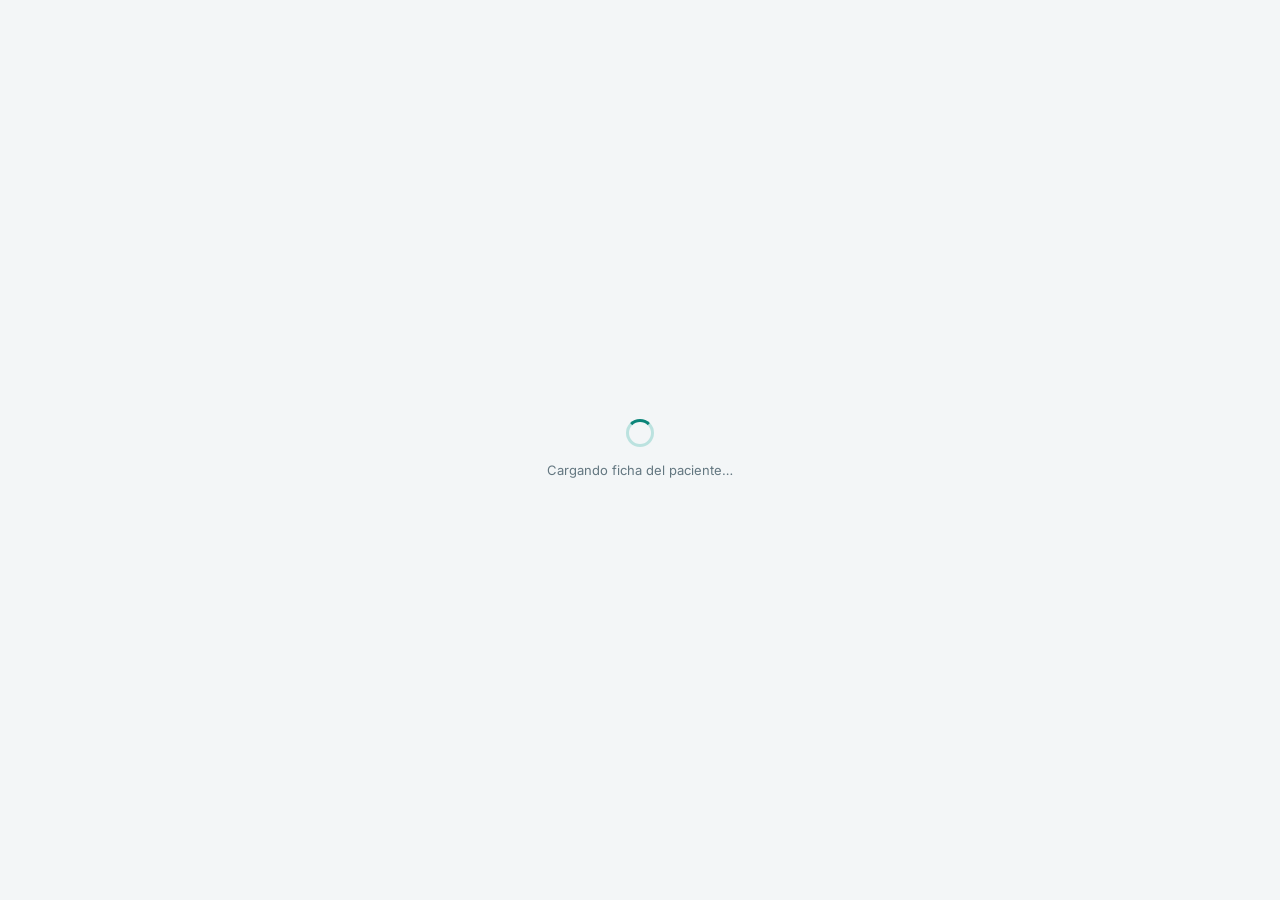
==== commit 5b8cb238: "Arreglos: tarjeta de usuarios solo en su vista, arranque sin parpadeo de login al volver, tema claro" ====
--- a/paciente.html
+++ b/paciente.html
@@ -10,11 +10,11 @@
 <link rel="stylesheet" href="css/base.css">
 <link rel="stylesheet" href="css/detail.css">
 </head>
-<body>
+<body class="light">
 <div id="print-report"></div>
 
-<div class="lightbox" id="lightbox" onclick="closeLightbox()">
-  <button class="lightbox-close" onclick="closeLightbox()"><svg viewBox="0 0 24 24" fill="none" stroke="currentColor" stroke-width="2.5" stroke-linecap="round"><path d="M18 6L6 18M6 6l12 12"/></svg></button>
+<div class="lightbox" id="lightbox" data-click="closeLightbox">
+  <button class="lightbox-close" data-click="closeLightbox"><svg viewBox="0 0 24 24" fill="none" stroke="currentColor" stroke-width="2.5" stroke-linecap="round"><path d="M18 6L6 18M6 6l12 12"/></svg></button>
   <img id="lightbox-img" src="" alt="">
 </div>
 
@@ -29,13 +29,13 @@
   <svg viewBox="0 0 24 24" fill="none" stroke="currentColor" stroke-width="1.5" stroke-linecap="round"><circle cx="11" cy="11" r="8"/><line x1="21" y1="21" x2="16.65" y2="16.65"/></svg>
   <h2>Paciente no encontrado</h2>
   <p>El paciente que buscás no existe o no tenés acceso a esta ficha.</p>
-  <button class="btn btn-primary btn-sm" onclick="location.href='index.html'">Volver al listado</button>
+  <button class="btn btn-primary btn-sm" data-href="index.html">Volver al listado</button>
 </div>
 
 <!-- PÁGINA DE DETALLE -->
 <div class="det-page" id="det-page" style="display:none;">
   <div class="det-topbar">
-    <button class="back-btn" onclick="location.href='index.html'" title="Volver al listado">
+    <button class="back-btn" data-href="index.html" title="Volver al listado">
       <svg viewBox="0 0 24 24" fill="none" stroke="currentColor" stroke-width="2.2" stroke-linecap="round"><line x1="19" y1="12" x2="5" y2="12"/><polyline points="12,19 5,12 12,5"/></svg>
     </button>
     <div>
@@ -75,7 +75,7 @@
       <div style="margin-left:auto;display:flex;align-items:center;gap:10px;">
         <span class="status-badge" id="pac-status-badge">—</span>
         <label class="pac-switch" title="Habilitar / deshabilitar paciente">
-          <input type="checkbox" id="pac-status-input" onchange="toggleActivo(this.checked, this)">
+          <input type="checkbox" id="pac-status-input" data-change="toggleActivo" data-change-args='["$checked","$el"]'>
           <span class="slider"></span>
         </label>
       </div>
@@ -89,11 +89,11 @@
 <div class="toast-wrap" id="toast-wrap"></div>
 
 <!-- MODAL: FORM PACIENTE (editar) -->
-<div class="modal-overlay" id="form-overlay" onclick="closeFormIfBg(event)">
+<div class="modal-overlay" id="form-overlay" data-click="closeFormIfBg" data-click-args='["$event"]'>
   <div class="modal">
     <div class="modal-head">
       <div><div class="modal-title" id="form-modal-title">Editar Paciente</div><div class="modal-sub">Los campos con * son obligatorios</div></div>
-      <button class="close-btn" onclick="closeForm()"><svg viewBox="0 0 24 24" fill="none" stroke="currentColor" stroke-width="2.5" stroke-linecap="round"><path d="M18 6L6 18M6 6l12 12"/></svg></button>
+      <button class="close-btn" data-click="closeForm"><svg viewBox="0 0 24 24" fill="none" stroke="currentColor" stroke-width="2.5" stroke-linecap="round"><path d="M18 6L6 18M6 6l12 12"/></svg></button>
     </div>
     <div class="modal-body">
       <input type="hidden" id="f-id">
@@ -115,7 +115,7 @@
           <div class="prof-multi" id="prof-multi-widget">
             <div class="prof-multi-search">
               <svg viewBox="0 0 24 24" fill="none" stroke="currentColor" stroke-width="2" stroke-linecap="round" width="14" height="14" style="color:var(--text-muted);flex-shrink:0"><circle cx="11" cy="11" r="8"/><line x1="21" y1="21" x2="16.65" y2="16.65"/></svg>
-              <input type="text" id="prof-multi-q" placeholder="Buscar profesional…" oninput="filterProfMulti(this.value)">
+              <input type="text" id="prof-multi-q" placeholder="Buscar profesional…" data-input="filterProfMulti" data-input-args='["$value"]'>
             </div>
             <div class="prof-multi-list" id="prof-multi-list">
               <div style="padding:10px;font-size:12px;color:var(--text-muted)">Cargando profesionales…</div>
@@ -153,8 +153,8 @@
       </div>
     </div>
     <div class="modal-foot">
-      <button class="btn btn-ghost" onclick="closeForm()">Cancelar</button>
-      <button class="btn btn-primary" id="btn-save" onclick="savePaciente()">
+      <button class="btn btn-ghost" data-click="closeForm">Cancelar</button>
+      <button class="btn btn-primary" id="btn-save" data-click="savePaciente">
         <svg viewBox="0 0 24 24" fill="none" stroke="currentColor" stroke-width="2.2" stroke-linecap="round" width="15" height="15"><path d="M19 21H5a2 2 0 01-2-2V5a2 2 0 012-2h11l5 5v11a2 2 0 01-2 2z"/><polyline points="17,21 17,13 7,13 7,21"/><polyline points="7,3 7,8 15,8"/></svg>
         <span id="btn-save-txt">Guardar Paciente</span>
       </button>
@@ -163,11 +163,11 @@
 </div>
 
 <!-- MODAL: ENTRADA DIARIA -->
-<div class="modal-overlay entrada-modal" id="entrada-overlay" onclick="closeEntradaIfBg(event)">
+<div class="modal-overlay entrada-modal" id="entrada-overlay" data-click="closeEntradaIfBg" data-click-args='["$event"]'>
   <div class="modal" style="max-width:700px;">
     <div class="modal-head">
       <div><div class="modal-title" id="entrada-title">Entrada del día</div><div class="modal-sub" id="entrada-sub">Registrá la evolución diaria del paciente</div></div>
-      <button class="close-btn" onclick="closeEntrada()"><svg viewBox="0 0 24 24" fill="none" stroke="currentColor" stroke-width="2.5" stroke-linecap="round"><path d="M18 6L6 18M6 6l12 12"/></svg></button>
+      <button class="close-btn" data-click="closeEntrada"><svg viewBox="0 0 24 24" fill="none" stroke="currentColor" stroke-width="2.5" stroke-linecap="round"><path d="M18 6L6 18M6 6l12 12"/></svg></button>
     </div>
     <div class="entrada-hero" id="entrada-hero">
       <div class="entrada-avatar" id="entrada-avatar">?</div>
@@ -201,10 +201,10 @@
         <div style="font-size:10.5px;font-weight:500;text-transform:uppercase;letter-spacing:.7px;color:var(--text-muted);margin-bottom:8px;">Imágenes del control</div>
         <div class="attach-zone" id="entrada-img-zone" style="padding:16px;">
           <input type="file" multiple accept="image/*" id="entrada-img-input"
-            onchange="previewEntradaImages(this)"
-            ondragover="this.parentElement.classList.add('drag')"
-            ondragleave="this.parentElement.classList.remove('drag')"
-            ondrop="this.parentElement.classList.remove('drag')">
+            data-change="previewEntradaImages" data-change-args='["$el"]'
+            data-dragover="dragOn"
+            data-dragleave="dragOff"
+            data-drop="dragOff">
           <svg viewBox="0 0 24 24" fill="none" stroke="currentColor" stroke-width="1.5" stroke-linecap="round" style="width:28px;height:28px;margin-bottom:6px;"><path d="M21 15v4a2 2 0 01-2 2H5a2 2 0 01-2-2v-4"/><polyline points="17,8 12,3 7,8"/><line x1="12" y1="3" x2="12" y2="15"/></svg>
           <p style="font-size:13px;">Tocá para agregar fotos o arrastrá aquí</p>
           <small style="font-size:11px;opacity:.7;">JPG, PNG, HEIC — podés seleccionar varias</small>
@@ -219,8 +219,8 @@
       </div>
     </div>
     <div class="modal-foot">
-      <button class="btn btn-ghost" onclick="closeEntrada()">Cancelar</button>
-      <button class="btn btn-primary" id="btn-entrada-save" onclick="saveEntrada()">
+      <button class="btn btn-ghost" data-click="closeEntrada">Cancelar</button>
+      <button class="btn btn-primary" id="btn-entrada-save" data-click="saveEntrada">
         <svg viewBox="0 0 24 24" fill="none" stroke="currentColor" stroke-width="2.2" stroke-linecap="round" width="15" height="15"><path d="M19 21H5a2 2 0 01-2-2V5a2 2 0 012-2h11l5 5v11a2 2 0 01-2 2z"/><polyline points="17,21 17,13 7,13 7,21"/><polyline points="7,3 7,8 15,8"/></svg>
         <span id="btn-entrada-txt">Guardar entrada</span>
       </button>
@@ -229,23 +229,23 @@
 </div>
 
 <!-- MODAL: INFORME POR PERÍODO -->
-<div class="modal-overlay" id="rpt-overlay" onclick="closeRptIfBg(event)">
+<div class="modal-overlay" id="rpt-overlay" data-click="closeRptIfBg" data-click-args='["$event"]'>
   <div class="modal" style="max-width:620px;">
     <div class="modal-head">
       <div><div class="modal-title">Informe por Período</div><div class="modal-sub" id="rpt-modal-sub">Seleccioná el rango de fechas a incluir</div></div>
-      <button class="close-btn" onclick="closeRpt()"><svg viewBox="0 0 24 24" fill="none" stroke="currentColor" stroke-width="2.5" stroke-linecap="round"><path d="M18 6L6 18M6 6l12 12"/></svg></button>
+      <button class="close-btn" data-click="closeRpt"><svg viewBox="0 0 24 24" fill="none" stroke="currentColor" stroke-width="2.5" stroke-linecap="round"><path d="M18 6L6 18M6 6l12 12"/></svg></button>
     </div>
     <div class="modal-body">
       <div class="rpt-period-grid">
-        <button class="rpt-period-btn sel" id="rpt-btn-7" onclick="selectPeriod(7,this)"><strong>Últimos 7 días</strong><span>Control semanal para médico</span></button>
-        <button class="rpt-period-btn" id="rpt-btn-15" onclick="selectPeriod(15,this)"><strong>Última quincena</strong><span>15 días de controles</span></button>
-        <button class="rpt-period-btn" id="rpt-btn-30" onclick="selectPeriod(30,this)"><strong>Último mes</strong><span>30 días de controles</span></button>
-        <button class="rpt-period-btn" id="rpt-btn-0" onclick="selectPeriod(0,this)"><strong>Personalizado</strong><span>Elegí fechas exactas</span></button>
+        <button class="rpt-period-btn sel" id="rpt-btn-7" data-click="selectPeriod" data-click-args='[7,"$el"]'><strong>Últimos 7 días</strong><span>Control semanal para médico</span></button>
+        <button class="rpt-period-btn" id="rpt-btn-15" data-click="selectPeriod" data-click-args='[15,"$el"]'><strong>Última quincena</strong><span>15 días de controles</span></button>
+        <button class="rpt-period-btn" id="rpt-btn-30" data-click="selectPeriod" data-click-args='[30,"$el"]'><strong>Último mes</strong><span>30 días de controles</span></button>
+        <button class="rpt-period-btn" id="rpt-btn-0" data-click="selectPeriod" data-click-args='[0,"$el"]'><strong>Personalizado</strong><span>Elegí fechas exactas</span></button>
       </div>
       <div class="rpt-custom" id="rpt-custom">
         <div class="f" style="flex:1"><label>Desde</label><input type="date" id="rpt-from"></div>
         <div class="f" style="flex:1"><label>Hasta</label><input type="date" id="rpt-to"></div>
-        <div class="f" style="align-self:flex-end"><button class="btn btn-ghost btn-sm" onclick="applyCustomPeriod()">Aplicar</button></div>
+        <div class="f" style="align-self:flex-end"><button class="btn btn-ghost btn-sm" data-click="applyCustomPeriod">Aplicar</button></div>
       </div>
       <div class="rpt-preview">
         <div class="rpt-preview-title">Vista previa del período</div>
@@ -254,775 +254,15 @@
       </div>
     </div>
     <div class="modal-foot">
-      <button class="btn btn-ghost" onclick="closeRpt()">Cancelar</button>
-      <button class="btn btn-primary" id="btn-gen-rpt" onclick="generatePeriodReport()">
+      <button class="btn btn-ghost" data-click="closeRpt">Cancelar</button>
+      <button class="btn btn-primary" id="btn-gen-rpt" data-click="generatePeriodReport">
         <svg viewBox="0 0 24 24" fill="none" stroke="currentColor" stroke-width="2.2" stroke-linecap="round" width="15" height="15"><polyline points="6,9 6,2 18,2 18,9"/><path d="M6 18H4a2 2 0 01-2-2v-5a2 2 0 012-2h16a2 2 0 012 2v5a2 2 0 01-2 2h-2"/><rect x="6" y="14" width="12" height="8"/></svg>
         Generar e Imprimir
       </button>
     </div>
   </div>
 </div>
-<script type="module">
-import { createClient } from 'https://cdn.jsdelivr.net/npm/@supabase/supabase-js/+esm';
-
-/* ── CONFIG ── */
-import { SUPABASE_URL, SUPABASE_ANON } from './js/config.js';
-const TABLE   = 'pacientes';
-const C_TABLE = 'controles';
-const CI_TABLE= 'control_imagenes';
-const BUCKET  = 'adjuntos';
-const P_TABLE = 'profesionales';
-const PP_TABLE= 'paciente_profesional';
-const USR_TABLE='perfiles';
-
-const sb = createClient(SUPABASE_URL, SUPABASE_ANON);
-
-/* ── STATE ── */
-const params   = new URLSearchParams(location.search);
-const pacId    = params.get('id');
-let paciente     = null;
-let profesionales = [];
-let editId       = null;
-let isAdmin      = false;
-// Entrada diaria state
-let entradaPacId    = null;
-let entradaImgFiles = [];
-// Report state
-let rptPacId     = null;
-let rptDays      = 7;
-let rptFrom      = null;
-let rptTo        = null;
-let rptControles = [];
-// Multiselect profesionales (form)
-let selectedProfIds = [];
-
-const DB_COLS = [
-  'apellido','nombres','dni','telefonos','mail',
-  'domicilio','ciudad','contacto_familia','medico_tratante',
-  'patologia','patologia1','patologia2','diagnostico_medico',
-  'historia_clinica','epicrisis','estudios_complementarios',
-  'observaciones','enfermeria','kinesiologia',
-  'otros_profesionales','otros'
-];
-
-/* ══════════════════════════════
-   AUTH — requiere sesión iniciada en index.html
-══════════════════════════════ */
-if (!pacId) {
-  showNotFound();
-} else {
-  sb.auth.onAuthStateChange(async (_e, session) => {
-    if (session) { await boot(session.user); }
-    else { location.href = 'index.html'; }
-  });
-  (async () => {
-    const { data: { session } } = await sb.auth.getSession();
-    if (session) await boot(session.user);
-    else location.href = 'index.html';
-  })();
-}
-
-async function boot(user) {
-  const { data } = await sb.from(USR_TABLE).select('rol').eq('id', user.id).single();
-  isAdmin = data?.rol === 'admin';
-  const { data: profs } = await sb.from(P_TABLE).select('*').order('apellido');
-  profesionales = profs || [];
-  await loadPaciente();
-}
-
-async function loadPaciente() {
-  const { data, error } = await sb.from(TABLE).select('*').eq('id', pacId).single();
-  if (error || !data) { showNotFound(); return; }
-  paciente = data;
-  document.getElementById('loading-screen').style.display = 'none';
-  document.getElementById('det-page').style.display = 'flex';
-  await renderPacienteDetail();
-}
-
-function showNotFound() {
-  document.getElementById('loading-screen').style.display = 'none';
-  document.getElementById('not-found-screen').style.display = 'flex';
-}
-
-/* ══════════════════════════════
-   DETALLE DEL PACIENTE (ex-modal, ahora página)
-══════════════════════════════ */
-async function renderPacienteDetail() {
-  const p = paciente;
-  const inits = ((p.apellido||'')[0]||'').toUpperCase()+((p.nombres||'')[0]||'').toUpperCase();
-  document.getElementById('det-avatar-lg').textContent = inits || '?';
-  document.getElementById('det-name').textContent = `${p.apellido}, ${p.nombres}`;
-  document.getElementById('det-sub').textContent = `DNI: ${p.dni||'—'}${p.ciudad?' · '+p.ciudad:''}`;
-  document.getElementById('pac-page-title').textContent = `${p.apellido}, ${p.nombres}`;
-  document.title = `${p.apellido}, ${p.nombres} · Clinic`;
-
-  const active = p.activo !== false;
-  document.getElementById('pac-status-badge').textContent = active ? 'Activo' : 'Inactivo';
-  document.getElementById('pac-status-badge').className = `status-badge ${active ? 'active' : 'inactive'}`;
-  document.getElementById('pac-status-input').checked = active;
-
-  document.getElementById('btn-det-edit').onclick   = () => window.openForm(p.id);
-  document.getElementById('btn-det-print').onclick  = () => window.printPaciente(p.id);
-  document.getElementById('btn-det-credencial').onclick = () => window.printCredencial(p.id);
-  document.getElementById('btn-det-rpt').onclick    = () => window.openRptModal(p.id);
-  document.getElementById('btn-det-entrada').onclick= () => window.openEntrada(p.id);
-
-  const f=v=>v||'<span style="color:var(--text-muted)">—</span>';
-  const note=(lbl,val,color='var(--accent)')=>`<div class="clin-note" style="border-left-color:${color}"><div class="clin-lbl" style="color:${color}">${lbl}</div><div class="clin-txt">${val||'<span style="color:var(--text-muted)">Sin datos registrados.</span>'}</div></div>`;
-  const galleryId=`gallery-${p.id}`, ctrlListId=`ctrl-list-${p.id}`;
-
-  const {data:links}=await sb.from(PP_TABLE).select('profesional_id, profesionales(id,apellido,nombres,especialidad,matricula,telefono)').eq('paciente_id',p.id);
-  const profsAsig=(links||[]).map(l=>l.profesionales).filter(Boolean);
-  const profsHtml = profsAsig.length
-    ? `<div style="display:flex;flex-wrap:wrap;gap:8px;margin-top:4px;">${profsAsig.map(pr=>`
-        <span style="display:inline-flex;align-items:center;gap:6px;background:rgba(16,185,129,.1);border:1px solid rgba(16,185,129,.2);border-radius:20px;padding:4px 12px 4px 8px;">
-          <div class="prof-avatar" style="width:22px;height:22px;border-radius:5px;font-size:9px;">${((pr.apellido||'')[0]||'').toUpperCase()}</div>
-          <span class="prof-link" style="font-size:12.5px;color:#34d399;" onclick="location.href='profesional.html?id=${pr.id}'">${pr.apellido}, ${pr.nombres}${pr.especialidad?' · '+pr.especialidad:''}</span>
-        </span>`).join('')}</div>`
-    : '<span style="color:var(--text-muted);font-size:13px;">Sin profesionales asignados</span>';
-
-  document.getElementById('det-body').innerHTML=`
-    <div class="tabs">
-      <div class="tab active" onclick="switchTab('datos',this)">Datos Personales</div>
-      <div class="tab" onclick="switchTab('clinico',this)">Clínico</div>
-      <div class="tab" onclick="switchTab('equipos',this)">Equipos</div>
-      <div class="tab" onclick="switchTab('controles',this)">📅 Controles</div>
-      <div class="tab" onclick="switchTab('adjuntos',this)">📎 Adjuntos</div>
-    </div>
-    <div class="tab-pane active" id="tab-datos">
-      <div class="info-grid">
-        <div class="info-item"><div class="info-lbl">DNI</div><div class="info-val">${f(p.dni)}</div></div>
-        <div class="info-item"><div class="info-lbl">Teléfonos</div><div class="info-val">${f(p.telefonos)}</div></div>
-        <div class="info-item"><div class="info-lbl">Mail</div><div class="info-val">${f(p.mail)}</div></div>
-        <div class="info-item"><div class="info-lbl">Domicilio</div><div class="info-val">${f(p.domicilio)}</div></div>
-        <div class="info-item"><div class="info-lbl">Ciudad</div><div class="info-val">${f(p.ciudad)}</div></div>
-        <div class="info-item"><div class="info-lbl">Contacto Familia</div><div class="info-val">${f(p.contacto_familia)}</div></div>
-        <div class="info-item"><div class="info-lbl">Médico Tratante</div><div class="info-val">${f(p.medico_tratante)}</div></div>
-        <div class="info-item"><div class="info-lbl">Patología</div><div class="info-val">${f(p.patologia)}</div></div>
-        <div class="info-item"><div class="info-lbl">Pat. 1 / 2</div><div class="info-val">${[p.patologia1,p.patologia2].filter(Boolean).join(' · ')||'—'}</div></div>
-      </div>
-      <div style="margin-top:14px;">
-        <div style="font-size:9.5px;text-transform:uppercase;letter-spacing:1px;color:var(--text-muted);margin-bottom:8px;">Profesionales Asignados</div>
-        ${profsHtml}
-      </div>
-    </div>
-    <div class="tab-pane" id="tab-clinico">
-      ${note('Diagnóstico Médico',p.diagnostico_medico,'var(--accent)')}
-      ${note('Historia Clínica',p.historia_clinica,'var(--success)')}
-      ${note('Epicrisis',p.epicrisis,'var(--warning)')}
-      ${note('Estudios Complementarios',p.estudios_complementarios,'var(--accent2)')}
-      ${note('Observaciones',p.observaciones,'var(--text-muted)')}
-    </div>
-    <div class="tab-pane" id="tab-equipos">
-      ${note('Enfermería',p.enfermeria,'#a78bfa')}
-      ${note('Kinesiología',p.kinesiologia,'#34d399')}
-      ${note('Otros Profesionales',p.otros_profesionales,'#fb923c')}
-      ${note('Otros',p.otros,'var(--text-muted)')}
-    </div>
-    <div class="tab-pane" id="tab-controles">
-      <div style="background:var(--surface2);border-radius:10px;padding:16px;margin-bottom:16px;">
-        <div style="font-size:11px;font-weight:600;text-transform:uppercase;letter-spacing:1px;color:var(--accent);margin-bottom:12px;">Nuevo Control</div>
-        <div class="fgrid" style="margin-bottom:10px;">
-          <div class="f"><label>Fecha del control *</label><input type="date" id="ctrl-fecha" value="${fmtDate(new Date())}"></div>
-          <div class="f"><label>Enfermería</label><textarea id="ctrl-enfermeria" placeholder="Notas de enfermería…" style="min-height:60px"></textarea></div>
-          <div class="f"><label>Kinesiología</label><textarea id="ctrl-kinesiologia" placeholder="Tratamiento kinesiológico…" style="min-height:60px"></textarea></div>
-          <div class="f"><label>Diagnóstico</label><textarea id="ctrl-diagnostico" placeholder="Diagnóstico del día…" style="min-height:60px"></textarea></div>
-          <div class="f"><label>Observaciones</label><textarea id="ctrl-obs" placeholder="Observaciones generales…" style="min-height:60px"></textarea></div>
-          <div class="f"><label>Otros Profesionales</label><textarea id="ctrl-otros-prof" placeholder="Otros…" style="min-height:60px"></textarea></div>
-          <div class="f"><label>Otros</label><textarea id="ctrl-otros" placeholder="Información adicional…" style="min-height:60px"></textarea></div>
-        </div>
-        <div style="display:flex;justify-content:flex-end;gap:8px;flex-wrap:wrap;">
-          <button class="btn btn-ghost btn-sm" onclick="openRptModal('${p.id}')">
-            <svg viewBox="0 0 24 24" fill="none" stroke="currentColor" stroke-width="2" stroke-linecap="round" width="13" height="13"><rect x="3" y="4" width="18" height="18" rx="2"/><line x1="16" y1="2" x2="16" y2="6"/><line x1="8" y1="2" x2="8" y2="6"/><line x1="3" y1="10" x2="21" y2="10"/></svg>
-            Informe por período
-          </button>
-          <button class="btn btn-primary btn-sm" id="ctrl-save-btn" onclick="saveControl('${p.id}','${ctrlListId}')">
-            <svg viewBox="0 0 24 24" fill="none" stroke="currentColor" stroke-width="2.2" stroke-linecap="round" width="13" height="13"><path d="M19 21H5a2 2 0 01-2-2V5a2 2 0 012-2h11l5 5v11a2 2 0 01-2 2z"/><polyline points="17,21 17,13 7,13 7,21"/></svg>
-            Guardar Control
-          </button>
-        </div>
-      </div>
-      <div style="font-size:11px;font-weight:600;text-transform:uppercase;letter-spacing:1px;color:var(--text-muted);margin-bottom:10px;">Historial de controles</div>
-      <div id="${ctrlListId}"></div>
-    </div>
-    <div class="tab-pane" id="tab-adjuntos">
-      <div class="attach-progress" id="attach-prog-${p.id}">
-        <div class="prog-bar-wrap"><div class="prog-bar" id="attach-bar-${p.id}"></div></div>
-        <span>Subiendo…</span>
-      </div>
-      <div class="attach-zone" id="attach-zone-${p.id}">
-        <input type="file" multiple accept="image/*,.pdf"
-          onchange="handleFileUpload(this,'${p.id}','${galleryId}')"
-          ondragover="this.parentElement.classList.add('drag')"
-          ondragleave="this.parentElement.classList.remove('drag')"
-          ondrop="this.parentElement.classList.remove('drag')">
-        <svg viewBox="0 0 24 24" fill="none" stroke="currentColor" stroke-width="1.5" stroke-linecap="round"><path d="M21 15v4a2 2 0 01-2 2H5a2 2 0 01-2-2v-4"/><polyline points="17,8 12,3 7,8"/><line x1="12" y1="3" x2="12" y2="15"/></svg>
-        <p>Tocá para seleccionar o arrastrá archivos aquí</p>
-        <small>Imágenes (JPG, PNG, HEIC) y PDF · Podés subir varios a la vez</small>
-      </div>
-      <div id="${galleryId}"></div>
-    </div>`;
-
-  await renderGallery(p.id,galleryId);
-  await renderControlesList(p.id,ctrlListId);
-}
-
-window.toggleActivo = async function(checked, inputEl) {
-  if (!paciente) return;
-  inputEl.disabled = true;
-  const { error } = await sb.from(TABLE).update({ activo: checked }).eq('id', paciente.id);
-  inputEl.disabled = false;
-  if (error) { toast(`Error: ${error.message}`, 'error'); inputEl.checked = !checked; return; }
-  paciente.activo = checked;
-  const badge = document.getElementById('pac-status-badge');
-  badge.textContent = checked ? 'Activo' : 'Inactivo';
-  badge.className = `status-badge ${checked ? 'active' : 'inactive'}`;
-  toast(checked ? 'Paciente habilitado.' : 'Paciente deshabilitado.', 'success');
-};
-
-window.switchTab=function(name,el){ document.querySelectorAll('.tab').forEach(t=>t.classList.remove('active')); document.querySelectorAll('.tab-pane').forEach(t=>t.classList.remove('active')); el.classList.add('active'); document.getElementById('tab-'+name).classList.add('active'); };
-
-/* ══════════════════════════════
-   EDITAR PACIENTE (form modal)
-══════════════════════════════ */
-function gv(col){ const e=document.getElementById('f-'+col); return e?e.value.trim():''; }
-function setFormValues(p){ DB_COLS.forEach(c=>{ const e=document.getElementById('f-'+c); if(e) e.value=p[c]||''; }); }
-function clearFormValues(){ DB_COLS.forEach(c=>{ const e=document.getElementById('f-'+c); if(e) e.value=''; }); }
-
-window.openForm=async function(id=null){
-  editId=id||paciente.id;
-  clearFormValues();
-  selectedProfIds=[];
-  document.getElementById('prof-multi-q').value='';
-  buildProfMultiList();
-  renderProfTags();
-  document.getElementById('form-modal-title').textContent='Editar Paciente';
-  setFormValues(paciente);
-  await loadPatientProfs(paciente.id);
-  document.getElementById('form-overlay').classList.add('open');
-};
-window.closeForm=function(){ document.getElementById('form-overlay').classList.remove('open'); };
-window.closeFormIfBg=function(e){ if(e.target===document.getElementById('form-overlay')) window.closeForm(); };
-
-window.savePaciente = async function() {
-  if (!gv('apellido')||!gv('nombres')||!gv('dni')) { toast('Apellido, Nombres y DNI son obligatorios.','error'); return; }
-  const payload={};
-  DB_COLS.forEach(col=>{ payload[col]=gv(col)||null; });
-  const btn=document.getElementById('btn-save'), txt=document.getElementById('btn-save-txt');
-  btn.disabled=true; txt.textContent='Guardando…';
-  const { error } = await sb.from(TABLE).update(payload).eq('id',paciente.id);
-  btn.disabled=false; txt.textContent='Guardar Paciente';
-  if (error) { toast(`Error: ${error.message}`,'error'); return; }
-  await saveProfLinks(paciente.id);
-  toast('Paciente actualizado.','success');
-  window.closeForm();
-  await loadPaciente();
-};
-
-/* Multiselect de profesionales */
-function buildProfMultiList(filter='') {
-  const list = document.getElementById('prof-multi-list');
-  if (!list) return;
-  const q = filter.toLowerCase();
-  const items = profesionales.filter(p => !q || `${p.apellido} ${p.nombres} ${p.especialidad||''}`.toLowerCase().includes(q));
-  if (!items.length) { list.innerHTML='<div style="padding:10px;font-size:12px;color:var(--text-muted)">Sin resultados.</div>'; return; }
-  list.innerHTML = items.map(p => {
-    const sel = selectedProfIds.includes(p.id);
-    return `<label class="prof-multi-item ${sel?'selected':''}" id="pmi-${p.id}">
-      <input type="checkbox" ${sel?'checked':''} onchange="toggleProfSel('${p.id}',this.checked)">
-      <div>
-        <div style="font-weight:500;color:var(--text)">${p.apellido}, ${p.nombres}</div>
-        ${p.especialidad?`<div style="font-size:11px;color:var(--text-muted)">${p.especialidad}</div>`:''}
-      </div>
-    </label>`;
-  }).join('');
-}
-window.filterProfMulti = function(val) { buildProfMultiList(val); };
-window.toggleProfSel = function(profId, checked) {
-  if (checked && !selectedProfIds.includes(profId)) selectedProfIds.push(profId);
-  else if (!checked) selectedProfIds = selectedProfIds.filter(x=>x!==profId);
-  const item = document.getElementById(`pmi-${profId}`);
-  if (item) item.classList.toggle('selected', checked);
-  renderProfTags();
-};
-function renderProfTags() {
-  const cont = document.getElementById('prof-selected-tags');
-  if (!cont) return;
-  cont.innerHTML = selectedProfIds.map(id => {
-    const p = profesionales.find(x=>x.id===id);
-    if (!p) return '';
-    const label = `${p.apellido}, ${p.nombres}${p.especialidad?' · '+p.especialidad:''}`;
-    return `<span class="prof-tag" title="${label}">
-      <span class="prof-tag-txt">${label}</span>
-      <button onclick="toggleProfSel('${id}',false);const cb=document.querySelector('#pmi-${id} input');if(cb){cb.checked=false;}" title="Quitar">
-        <svg viewBox="0 0 24 24" fill="none" stroke="currentColor" stroke-width="2.5" stroke-linecap="round"><path d="M18 6L6 18M6 6l12 12"/></svg>
-      </button>
-    </span>`;
-  }).join('');
-}
-async function loadPatientProfs(pacienteId) {
-  const { data } = await sb.from(PP_TABLE).select('profesional_id').eq('paciente_id', pacienteId);
-  selectedProfIds = (data||[]).map(r=>r.profesional_id);
-  buildProfMultiList();
-  renderProfTags();
-}
-async function saveProfLinks(pacienteId) {
-  const { data: existing } = await sb.from(PP_TABLE).select('profesional_id').eq('paciente_id', pacienteId);
-  const existingIds = (existing||[]).map(r=>r.profesional_id);
-  const toAdd = selectedProfIds.filter(id => !existingIds.includes(id));
-  if (toAdd.length) await sb.from(PP_TABLE).insert(toAdd.map(pid=>({paciente_id:pacienteId,profesional_id:pid})));
-  const toRemove = existingIds.filter(id => !selectedProfIds.includes(id));
-  for (const pid of toRemove) await sb.from(PP_TABLE).delete().eq('paciente_id',pacienteId).eq('profesional_id',pid);
-}
-
-/* ══════════════════════════════
-   CONTROLES
-══════════════════════════════ */
-async function loadControles(pacienteId) {
-  const { data, error } = await sb.from(C_TABLE).select('*').eq('paciente_id', pacienteId).order('fecha', { ascending: false });
-  if (error) { toast(`Error cargando controles: ${error.message}`,'error'); return []; }
-  return data || [];
-}
-window.saveControl = async function(pacienteId, containerId) {
-  const fecha = document.getElementById('ctrl-fecha').value;
-  if (!fecha) { toast('La fecha del control es obligatoria.','error'); return; }
-  const payload = {
-    paciente_id: pacienteId, fecha,
-    enfermeria: document.getElementById('ctrl-enfermeria').value.trim() || null,
-    kinesiologia: document.getElementById('ctrl-kinesiologia').value.trim() || null,
-    diagnostico_medico: document.getElementById('ctrl-diagnostico').value.trim() || null,
-    observaciones: document.getElementById('ctrl-obs').value.trim() || null,
-    otros_profesionales: document.getElementById('ctrl-otros-prof').value.trim() || null,
-    otros: document.getElementById('ctrl-otros').value.trim() || null,
-  };
-  const btn=document.getElementById('ctrl-save-btn');
-  btn.disabled=true; btn.textContent='Guardando…';
-  const { error } = await sb.from(C_TABLE).insert(payload);
-  btn.disabled=false; btn.textContent='Guardar Control';
-  if (error) { toast(`Error: ${error.message}`,'error'); return; }
-  toast('Control guardado.','success');
-  ['ctrl-enfermeria','ctrl-kinesiologia','ctrl-diagnostico','ctrl-obs','ctrl-otros-prof','ctrl-otros'].forEach(id=>{ const e=document.getElementById(id); if(e) e.value=''; });
-  await renderControlesList(pacienteId, containerId);
-};
-window.deleteControl = async function(controlId, pacienteId, containerId) {
-  if (!confirm('¿Eliminar este control? También se eliminarán sus imágenes.')) return;
-  const { data: imgs } = await sb.from(CI_TABLE).select('storage_path').eq('control_id', controlId);
-  if (imgs?.length) await sb.storage.from(BUCKET).remove(imgs.map(i => i.storage_path));
-  const { error } = await sb.from(C_TABLE).delete().eq('id', controlId);
-  if (error) { toast(`Error: ${error.message}`,'error'); return; }
-  toast('Control eliminado.','info');
-  await renderControlesList(pacienteId, containerId);
-};
-window.deleteCtrlImg = async function(imgId, storagePath, pacienteId, containerId) {
-  if (!confirm('¿Eliminar esta imagen?')) return;
-  await sb.storage.from(BUCKET).remove([storagePath]);
-  await sb.from(CI_TABLE).delete().eq('id', imgId);
-  toast('Imagen eliminada.','info');
-  await renderControlesList(pacienteId, containerId);
-};
-async function renderControlesList(pacienteId, containerId) {
-  const cont = document.getElementById(containerId);
-  cont.innerHTML = '<p style="font-size:12px;color:var(--text-muted);padding:8px 0">Cargando controles…</p>';
-  const list = await loadControles(pacienteId);
-  if (!list.length) { cont.innerHTML = '<p style="font-size:12px;color:var(--text-muted);padding:8px 0">Aún no hay controles registrados para este paciente.</p>'; return; }
-  const imgMap = {};
-  for (const c of list) { const { data: imgs } = await sb.from(CI_TABLE).select('*').eq('control_id', c.id); imgMap[c.id] = imgs || []; }
-  cont.innerHTML = list.map(c => {
-    const d = new Date(c.fecha + 'T00:00:00').toLocaleDateString('es-AR',{weekday:'long',day:'2-digit',month:'long',year:'numeric'});
-    const meta = [c.responsable, c.turno].filter(Boolean).join(' · ');
-    const fields = [
-      c.enfermeria && `<div class="ctrl-field"><strong>Enfermería</strong>${c.enfermeria}</div>`,
-      c.kinesiologia && `<div class="ctrl-field"><strong>Kinesiología</strong>${c.kinesiologia}</div>`,
-      c.diagnostico_medico && `<div class="ctrl-field"><strong>Diagnóstico / Evolución</strong>${c.diagnostico_medico}</div>`,
-      c.observaciones && `<div class="ctrl-field"><strong>Observaciones</strong>${c.observaciones}</div>`,
-      c.otros_profesionales && `<div class="ctrl-field"><strong>Otros Profesionales</strong>${c.otros_profesionales}</div>`,
-      c.otros && `<div class="ctrl-field"><strong>Otros</strong>${c.otros}</div>`,
-    ].filter(Boolean).join('');
-    const imgs = imgMap[c.id] || [];
-    const imgHtml = imgs.length ? `
-      <div style="margin-top:10px;">
-        <div style="font-size:9.5px;text-transform:uppercase;letter-spacing:1px;color:var(--text-muted);margin-bottom:6px;">Imágenes (${imgs.length})</div>
-        <div class="gallery" style="grid-template-columns:repeat(auto-fill,minmax(70px,1fr));">
-          ${imgs.map(img => {
-            const url = attachUrl(img.storage_path);
-            return `<div class="gallery-item" style="position:relative;">
-              <img src="${url}" alt="${img.nombre}" onclick="openLightbox('${url}')" loading="lazy">
-              <div class="attach-name">${img.nombre}</div>
-              ${img.incluir_pdf ? '<div style="position:absolute;top:3px;left:3px;background:rgba(20,166,150,.85);border-radius:3px;padding:1px 5px;font-size:8px;color:#fff;">PDF</div>' : ''}
-              <button class="del-attach" onclick="deleteCtrlImg('${img.id}','${img.storage_path}','${pacienteId}','${containerId}')" title="Eliminar">
-                <svg viewBox="0 0 24 24" fill="none" stroke="currentColor" stroke-width="2.5" stroke-linecap="round"><path d="M18 6L6 18M6 6l12 12"/></svg>
-              </button>
-            </div>`;
-          }).join('')}
-        </div>
-      </div>` : '';
-    return `<div class="ctrl-card">
-      <div class="ctrl-date"><span class="ctrl-date-badge">Control</span>${d}${meta ? `<span style="font-size:10px;color:var(--text-muted);margin-left:4px;">· ${meta}</span>` : ''}</div>
-      <button class="ctrl-del-btn" onclick="deleteControl('${c.id}','${pacienteId}','${containerId}')" title="Eliminar control">
-        <svg viewBox="0 0 24 24" fill="none" stroke="currentColor" stroke-width="2.5" stroke-linecap="round"><path d="M18 6L6 18M6 6l12 12"/></svg>
-      </button>
-      <div class="ctrl-fields">${fields || '<span style="font-size:12px;color:var(--text-muted)">Sin datos de texto.</span>'}</div>
-      ${imgHtml}
-    </div>`;
-  }).join('');
-}
-
-/* ══════════════════════════════
-   INFORME POR PERÍODO
-══════════════════════════════ */
-window.openRptModal = function(pacienteId) {
-  rptPacId = pacienteId; rptDays = 7;
-  document.getElementById('rpt-modal-sub').textContent = paciente ? `Paciente: ${paciente.apellido}, ${paciente.nombres}` : '';
-  document.querySelectorAll('.rpt-period-btn').forEach(b=>b.classList.remove('sel'));
-  document.getElementById('rpt-btn-7').classList.add('sel');
-  document.getElementById('rpt-custom').classList.remove('show');
-  const today=new Date(), from=new Date(); from.setDate(today.getDate()-7);
-  rptFrom=fmtDate(from); rptTo=fmtDate(today);
-  document.getElementById('rpt-from').value=rptFrom;
-  document.getElementById('rpt-to').value=rptTo;
-  document.getElementById('rpt-overlay').classList.add('open');
-  updateRptPreview();
-};
-window.selectPeriod = function(days, btn) {
-  rptDays = days;
-  document.querySelectorAll('.rpt-period-btn').forEach(b=>b.classList.remove('sel'));
-  btn.classList.add('sel');
-  const custom = document.getElementById('rpt-custom');
-  if (days === 0) { custom.classList.add('show'); }
-  else {
-    custom.classList.remove('show');
-    const today=new Date(), from=new Date(); from.setDate(today.getDate()-days);
-    rptFrom=fmtDate(from); rptTo=fmtDate(today);
-    document.getElementById('rpt-from').value=rptFrom;
-    document.getElementById('rpt-to').value=rptTo;
-    updateRptPreview();
-  }
-};
-window.applyCustomPeriod = function() {
-  rptFrom = document.getElementById('rpt-from').value;
-  rptTo   = document.getElementById('rpt-to').value;
-  if (!rptFrom || !rptTo) { toast('Seleccioná ambas fechas.','error'); return; }
-  if (rptFrom > rptTo) { toast('La fecha "desde" debe ser anterior a "hasta".','error'); return; }
-  updateRptPreview();
-};
-async function updateRptPreview() {
-  if (!rptPacId || !rptFrom || !rptTo) return;
-  const countEl = document.getElementById('rpt-preview-count');
-  const textEl  = document.getElementById('rpt-preview-text');
-  countEl.textContent = '…';
-  const { data, error } = await sb.from(C_TABLE).select('*').eq('paciente_id', rptPacId).gte('fecha', rptFrom).lte('fecha', rptTo).order('fecha', { ascending: true });
-  if (error) { countEl.textContent='Error'; return; }
-  rptControles = data || [];
-  const n = rptControles.length;
-  countEl.textContent = `${n} control${n!==1?'es':''}`;
-  const f1 = new Date(rptFrom+'T00:00:00').toLocaleDateString('es-AR',{day:'2-digit',month:'short',year:'numeric'});
-  const f2 = new Date(rptTo+'T00:00:00').toLocaleDateString('es-AR',{day:'2-digit',month:'short',year:'numeric'});
-  textEl.textContent = `Del ${f1} al ${f2}${n===0?' — Sin controles en ese período':''}`;
-}
-window.generatePeriodReport = async function() {
-  if (!rptPacId) return;
-  if (!rptControles.length) { toast('No hay controles en el período seleccionado.','error'); return; }
-  const p = paciente;
-  const imgMap = {};
-  for (const c of rptControles) { const { data: imgs } = await sb.from(CI_TABLE).select('*').eq('control_id', c.id).eq('incluir_pdf', true); imgMap[c.id] = imgs || []; }
-  const now = new Date();
-  const fPrint = now.toLocaleDateString('es-AR',{day:'2-digit',month:'long',year:'numeric'});
-  const hPrint = now.toLocaleTimeString('es-AR',{hour:'2-digit',minute:'2-digit'});
-  const f1 = new Date(rptFrom+'T00:00:00').toLocaleDateString('es-AR',{day:'2-digit',month:'long',year:'numeric'});
-  const f2 = new Date(rptTo+'T00:00:00').toLocaleDateString('es-AR',{day:'2-digit',month:'long',year:'numeric'});
-  const fld=(lbl,val)=>`<div class="pr-field"><div class="pr-field-lbl">${lbl}</div><div class="pr-field-val">${val||'<span class="pr-no-data">—</span>'}</div></div>`;
-  const ctrlHtml = rptControles.map((c,i) => {
-    const d=new Date(c.fecha+'T00:00:00').toLocaleDateString('es-AR',{weekday:'long',day:'2-digit',month:'long',year:'numeric'});
-    const meta = [c.responsable, c.turno].filter(Boolean).join(' · ');
-    const imgs = imgMap[c.id] || [];
-    const imgSection = imgs.length ? `
-      <div style="margin-top:8px;">
-        <div style="font-size:7.5pt;text-transform:uppercase;letter-spacing:.5px;color:#556070;margin-bottom:4px;">Imágenes del control (${imgs.length})</div>
-        <div class="pr-img-grid">
-          ${imgs.map(img=>`<div class="pr-img-item"><img src="${attachUrl(img.storage_path)}" alt="${img.nombre}"><div class="pr-img-caption">${img.nombre}</div></div>`).join('')}
-        </div>
-      </div>` : '';
-    return `<div class="pr-ctrl-entry">
-      <div class="pr-ctrl-header">
-        <span class="pr-ctrl-num">Control ${i+1}</span>
-        <span class="pr-ctrl-date">${d}</span>
-        ${meta ? `<span style="font-size:8pt;color:#556070;">${meta}</span>` : ''}
-      </div>
-      <div class="pr-ctrl-grid">
-        ${c.enfermeria?`<div class="pr-ctrl-field"><div class="pr-ctrl-field-lbl">Enfermería</div>${c.enfermeria}</div>`:''}
-        ${c.kinesiologia?`<div class="pr-ctrl-field"><div class="pr-ctrl-field-lbl">Kinesiología</div>${c.kinesiologia}</div>`:''}
-        ${c.diagnostico_medico?`<div class="pr-ctrl-field"><div class="pr-ctrl-field-lbl">Diagnóstico / Evolución</div>${c.diagnostico_medico}</div>`:''}
-        ${c.observaciones?`<div class="pr-ctrl-field"><div class="pr-ctrl-field-lbl">Observaciones</div>${c.observaciones}</div>`:''}
-        ${c.otros_profesionales?`<div class="pr-ctrl-field"><div class="pr-ctrl-field-lbl">Otros Profesionales</div>${c.otros_profesionales}</div>`:''}
-        ${c.otros?`<div class="pr-ctrl-field"><div class="pr-ctrl-field-lbl">Otros</div>${c.otros}</div>`:''}
-      </div>
-      ${imgSection}
-    </div>`;
-  }).join('');
-  document.getElementById('print-report').innerHTML=`
-  <div class="pr-page">
-    <div class="pr-header">
-      <div class="pr-logo-area"><img src="logo.svg" height="44"><div><div class="pr-org-name">Clinic</div><div class="pr-org-sub">Sistema de Gestión Clínica</div></div></div>
-      <div class="pr-date"><strong>${fPrint}</strong>Impreso a las ${hPrint}</div>
-    </div>
-    <div class="pr-title">Informe de Controles por Período</div>
-    <div class="pr-period-badge">Del ${f1} al ${f2} — ${rptControles.length} control${rptControles.length!==1?'es':''}</div>
-    <div class="pr-section">
-      <div class="pr-section-title">Datos del Paciente</div>
-      <div class="pr-grid">
-        ${fld('Apellido y Nombres',`${p.apellido||''}, ${p.nombres||''}`)}
-        ${fld('DNI',p.dni)}${fld('Médico Tratante',p.medico_tratante)}${fld('Patología Principal',p.patologia)}${fld('Domicilio',p.domicilio)}${fld('Ciudad',p.ciudad)}
-      </div>
-    </div>
-    <div class="pr-section"><div class="pr-section-title">Registro de Controles (${rptControles.length})</div>${ctrlHtml}</div>
-    <div class="pr-sign-row">
-      <div class="pr-sign">Firma y Sello Médico Tratante<br><br><br>${p.medico_tratante||'____________________________'}</div>
-      <div class="pr-sign">Firma Enfermería / Responsable<br><br><br>____________________________</div>
-      <div class="pr-sign">Aclaración y Fecha<br><br><br>____________________________</div>
-    </div>
-    <div class="pr-footer">Clinic — Sistema de Gestión Clínica &nbsp;|&nbsp; ${fPrint} · ${hPrint}<br>Documento confidencial. Uso exclusivo del equipo médico tratante.</div>
-  </div>`;
-  window.closeRpt();
-  window.print();
-};
-window.closeRpt=function(){ document.getElementById('rpt-overlay').classList.remove('open'); };
-window.closeRptIfBg=function(e){ if(e.target===document.getElementById('rpt-overlay')) window.closeRpt(); };
-
-/* ══════════════════════════════
-   IMPRESIÓN — FICHA Y CREDENCIAL
-══════════════════════════════ */
-window.printPaciente = function(id) {
-  const p=paciente; if(!p) return;
-  const now=new Date();
-  const fPrint=now.toLocaleDateString('es-AR',{day:'2-digit',month:'long',year:'numeric'});
-  const hPrint=now.toLocaleTimeString('es-AR',{hour:'2-digit',minute:'2-digit'});
-  const fld=(lbl,val)=>`<div class="pr-field"><div class="pr-field-lbl">${lbl}</div><div class="pr-field-val">${val||'<span class="pr-no-data">—</span>'}</div></div>`;
-  const blk=(lbl,val,c='#0b8579')=>val?`<div class="pr-text-block" style="border-left-color:${c}"><div class="pr-text-lbl" style="color:${c}">${lbl}</div><div class="pr-text-val">${val}</div></div>`:'';
-  document.getElementById('print-report').innerHTML=`
-  <div class="pr-page">
-    <div class="pr-header">
-      <div class="pr-logo-area"><img src="logo.svg" height="44"><div><div class="pr-org-name">Clinic</div><div class="pr-org-sub">Sistema de Gestión Clínica</div></div></div>
-      <div class="pr-date"><strong>${fPrint}</strong>Impreso a las ${hPrint}</div>
-    </div>
-    <div class="pr-title">Ficha Clínica del Paciente</div>
-    <div class="pr-subtitle">Reporte generado para revisión médica</div>
-    <div class="pr-section"><div class="pr-section-title">Datos Personales</div>
-      <div class="pr-grid">
-        ${fld('Apellido y Nombres',`${p.apellido||''}, ${p.nombres||''}`)}
-        ${fld('DNI',p.dni)}${fld('Teléfonos',p.telefonos)}${fld('Mail',p.mail)}
-        ${fld('Domicilio',p.domicilio)}${fld('Ciudad',p.ciudad)}
-        ${fld('Contacto Familia',p.contacto_familia)}${fld('Médico Tratante',p.medico_tratante)}
-      </div>
-    </div>
-    <div class="pr-section"><div class="pr-section-title">Patologías</div>
-      <div class="pr-grid">${fld('Patología Principal',p.patologia)}${fld('Patología 1',p.patologia1)}${fld('Patología 2',p.patologia2)}</div>
-      ${blk('Diagnóstico Médico',p.diagnostico_medico)}
-    </div>
-    <div class="pr-section"><div class="pr-section-title">Registros Clínicos</div>
-      ${blk('Historia Clínica',p.historia_clinica,'#10b981')}
-      ${blk('Epicrisis',p.epicrisis,'#f59e0b')}
-      ${blk('Estudios Complementarios',p.estudios_complementarios,'#14b8a6')}
-      ${blk('Observaciones',p.observaciones,'#556070')}
-    </div>
-    <div class="pr-section"><div class="pr-section-title">Equipos de Atención</div>
-      ${blk('Enfermería',p.enfermeria,'#a78bfa')}
-      ${blk('Kinesiología',p.kinesiologia,'#34d399')}
-      ${blk('Otros Profesionales',p.otros_profesionales,'#fb923c')}
-      ${blk('Otros',p.otros,'#556070')}
-    </div>
-    <div class="pr-sign-row">
-      <div class="pr-sign">Firma y Sello Médico Tratante<br><br><br>${p.medico_tratante||'____________________________'}</div>
-      <div class="pr-sign">Firma Enfermería<br><br><br>____________________________</div>
-      <div class="pr-sign">Aclaración y Fecha<br><br><br>____________________________</div>
-    </div>
-    <div class="pr-footer">Clinic · ${fPrint} · ${hPrint} · Documento confidencial.</div>
-  </div>`;
-  window.print();
-};
-
-window.printCredencial = function(id) {
-  const p = paciente; if (!p) { toast('Paciente no encontrado', 'error'); return; }
-  const html = `
-    <div class="credencial-wrapper">
-      <div class="credencial-card">
-        <div class="credencial-header">
-          <img src="logo.svg" alt="Clinic" height="32">
-          <div><div class="credencial-org">Clinic</div><div class="credencial-org-sub">Gestión clínica</div></div>
-        </div>
-        <div class="credencial-body">
-          <div id="qr-${id}" style="width:20mm;height:20mm;flex-shrink:0;background:#fff;border-radius:3mm;display:flex;align-items:center;justify-content:center;"></div>
-          <div class="credencial-datos">
-            <div class="credencial-nombre">${p.apellido}, ${p.nombres}</div>
-            <div class="credencial-dni">DNI: ${p.dni || '—'}</div>
-          </div>
-        </div>
-      </div>
-    </div>`;
-  document.getElementById('print-report').innerHTML = html;
-  setTimeout(() => {
-    const qrContainer = document.getElementById(`qr-${id}`);
-    if (qrContainer) {
-      new QRCode(qrContainer, { text: `https://athomeenfermeria.netlify.app/paciente.html?id=${id}`, width: 100, height: 100, colorDark: '#0c1017', colorLight: '#ffffff', correctLevel: QRCode.CorrectLevel.H });
-    }
-    setTimeout(() => window.print(), 400);
-  }, 100);
-};
-
-function fmtDate(d) { return d.toISOString().slice(0,10); }
-
-/* ══════════════════════════════
-   ENTRADA DIARIA
-══════════════════════════════ */
-window.openEntrada = function(pacienteId) {
-  entradaPacId = pacienteId; entradaImgFiles = [];
-  const p = paciente;
-  const inits = ((p?.apellido||'')[0]||'').toUpperCase() + ((p?.nombres||'')[0]||'').toUpperCase();
-  document.getElementById('entrada-avatar').textContent = inits || '?';
-  document.getElementById('entrada-pac-name').textContent = p ? `${p.apellido}, ${p.nombres}` : '—';
-  document.getElementById('entrada-pac-meta').textContent = [p?.patologia, p?.medico_tratante].filter(Boolean).join(' · ') || 'Sin datos adicionales';
-  document.getElementById('entrada-title').textContent = 'Nueva entrada del día';
-  document.getElementById('entrada-sub').textContent = 'Registrá la evolución diaria del paciente';
-  ['e-enfermeria','e-kinesiologia','e-diagnostico','e-observaciones','e-otros_prof','e-otros','e-responsable'].forEach(id => { const el = document.getElementById(id); if (el) el.value = ''; });
-  document.getElementById('e-fecha').value = fmtDate(new Date());
-  document.getElementById('e-turno').value = '';
-  document.getElementById('entrada-img-preview').innerHTML = '';
-  document.getElementById('entrada-img-input').value = '';
-  document.getElementById('entrada-upload-prog').style.display = 'none';
-  document.getElementById('entrada-overlay').classList.add('open');
-};
-window.closeEntrada = function() { document.getElementById('entrada-overlay').classList.remove('open'); entradaPacId = null; entradaImgFiles = []; };
-window.closeEntradaIfBg = function(e) { if (e.target === document.getElementById('entrada-overlay')) window.closeEntrada(); };
-window.previewEntradaImages = function(input) {
-  const files = Array.from(input.files).filter(f => /\.(jpe?g|png|gif|webp|heic|heif)$/i.test(f.name));
-  if (!files.length) return;
-  files.forEach(file => { if (!entradaImgFiles.find(f => f.name === file.name && f.size === file.size)) entradaImgFiles.push({ file, incluirPdf: true }); });
-  renderEntradaPreview();
-  input.value = '';
-};
-function renderEntradaPreview() {
-  const cont = document.getElementById('entrada-img-preview');
-  if (!entradaImgFiles.length) { cont.innerHTML = ''; return; }
-  cont.innerHTML = entradaImgFiles.map((item, i) => {
-    const url = URL.createObjectURL(item.file);
-    return `<div class="img-preview-item" id="prev-item-${i}">
-      <img src="${url}" alt="${item.file.name}" onclick="openLightbox('${url}')">
-      <button class="img-remove" onclick="removeEntradaImg(${i})" title="Quitar"><svg viewBox="0 0 24 24" fill="none" stroke="currentColor" stroke-width="2.5" stroke-linecap="round"><path d="M18 6L6 18M6 6l12 12"/></svg></button>
-      <label class="img-pdf-toggle ${item.incluirPdf ? 'active' : ''}" id="pdf-toggle-${i}">
-        <input type="checkbox" ${item.incluirPdf ? 'checked' : ''} onchange="togglePdfImg(${i},this.checked)">
-        Incluir en PDF
-      </label>
-    </div>`;
-  }).join('');
-}
-window.removeEntradaImg = function(i) { entradaImgFiles.splice(i, 1); renderEntradaPreview(); };
-window.togglePdfImg = function(i, val) { if (entradaImgFiles[i]) { entradaImgFiles[i].incluirPdf = val; const tog = document.getElementById(`pdf-toggle-${i}`); if (tog) tog.classList.toggle('active', val); } };
-window.saveEntrada = async function() {
-  const fecha = document.getElementById('e-fecha').value;
-  if (!fecha) { toast('La fecha es obligatoria.', 'error'); return; }
-  if (!entradaPacId) return;
-  const btn = document.getElementById('btn-entrada-save');
-  const txt = document.getElementById('btn-entrada-txt');
-  btn.disabled = true; txt.textContent = 'Guardando…';
-  const payload = {
-    paciente_id: entradaPacId, fecha,
-    enfermeria: document.getElementById('e-enfermeria').value.trim() || null,
-    kinesiologia: document.getElementById('e-kinesiologia').value.trim() || null,
-    diagnostico_medico: document.getElementById('e-diagnostico').value.trim() || null,
-    observaciones: document.getElementById('e-observaciones').value.trim() || null,
-    otros_profesionales: document.getElementById('e-otros_prof').value.trim() || null,
-    otros: document.getElementById('e-otros').value.trim() || null,
-    responsable: document.getElementById('e-responsable').value.trim() || null,
-    turno: document.getElementById('e-turno').value || null,
-  };
-  const { data: ctrlData, error: ctrlError } = await sb.from(C_TABLE).insert(payload).select().single();
-  if (ctrlError) { toast(`Error al guardar: ${ctrlError.message}`, 'error'); btn.disabled = false; txt.textContent = 'Guardar entrada'; return; }
-  const controlId = ctrlData.id;
-  if (entradaImgFiles.length) {
-    const prog = document.getElementById('entrada-upload-prog');
-    const bar = document.getElementById('entrada-prog-bar');
-    const progTxt = document.getElementById('entrada-prog-txt');
-    prog.style.display = 'block';
-    for (let i = 0; i < entradaImgFiles.length; i++) {
-      const { file, incluirPdf } = entradaImgFiles[i];
-      bar.style.width = `${Math.round((i / entradaImgFiles.length) * 100)}%`;
-      progTxt.textContent = `Subiendo ${i+1}/${entradaImgFiles.length}: ${file.name}`;
-      const safeName = `${Date.now()}_${file.name.replace(/[^a-zA-Z0-9._-]/g,'_')}`;
-      const storagePath = `${entradaPacId}/${controlId}/${safeName}`;
-      const { error: upErr } = await sb.storage.from(BUCKET).upload(storagePath, file, { upsert: false, contentType: file.type });
-      if (upErr) { toast(`Error subiendo ${file.name}: ${upErr.message}`, 'error'); continue; }
-      await sb.from(CI_TABLE).insert({ control_id: controlId, paciente_id: entradaPacId, storage_path: storagePath, nombre: file.name, incluir_pdf: incluirPdf });
-    }
-    bar.style.width = '100%'; progTxt.textContent = '¡Listo!';
-    setTimeout(() => { prog.style.display = 'none'; bar.style.width = '0%'; }, 1200);
-  }
-  btn.disabled = false; txt.textContent = 'Guardar entrada';
-  toast('Entrada guardada correctamente.', 'success');
-  window.closeEntrada();
-  await renderControlesList(entradaPacId, `ctrl-list-${entradaPacId}`);
-};
-
-/* ══════════════════════════════
-   ADJUNTOS
-══════════════════════════════ */
-async function loadAttachments(pid){ const{data,error}=await sb.storage.from(BUCKET).list(pid,{sortBy:{column:'created_at',order:'asc'}}); if(error) return []; return data||[]; }
-async function uploadAttachment(pid,file){ const name=`${Date.now()}_${file.name.replace(/[^a-zA-Z0-9._-]/g,'_')}`; const path=`${pid}/${name}`; const{error}=await sb.storage.from(BUCKET).upload(path,file,{upsert:false,contentType:file.type}); if(error) throw error; return path; }
-function attachUrl(path){ const{data}=sb.storage.from(BUCKET).getPublicUrl(path); return data.publicUrl; }
-async function deleteAttachment(path){ const{error}=await sb.storage.from(BUCKET).remove([path]); if(error) throw error; }
-async function renderGallery(pid,cid){
-  const cont=document.getElementById(cid);
-  cont.innerHTML='<p style="font-size:12px;color:var(--text-muted)">Cargando…</p>';
-  const files=await loadAttachments(pid);
-  if(!files.length){ cont.innerHTML='<p style="font-size:12px;color:var(--text-muted)">Sin adjuntos todavía.</p>'; return; }
-  const items=files.map(f=>{
-    const path=`${pid}/${f.name}`,url=attachUrl(path),isImg=/\.(jpe?g|png|gif|webp|heic|heif)$/i.test(f.name);
-    return `<div class="gallery-item" title="${f.name}">
-      ${isImg?`<img src="${url}" alt="${f.name}" onclick="openLightbox('${url}')" loading="lazy">`:`<div style="display:grid;place-items:center;height:100%;font-size:11px;color:var(--text-muted);padding:6px;text-align:center;"><svg viewBox="0 0 24 24" fill="none" stroke="currentColor" stroke-width="1.5" stroke-linecap="round" width="28" height="28"><path d="M14 2H6a2 2 0 00-2 2v16a2 2 0 002 2h12a2 2 0 002-2V8z"/><polyline points="14,2 14,8 20,8"/></svg><a href="${url}" target="_blank" style="color:var(--accent);font-size:10px;margin-top:4px">Abrir</a></div>`}
-      <button class="del-attach" onclick="removeAttach('${path}','${pid}','${cid}')" title="Eliminar"><svg viewBox="0 0 24 24" fill="none" stroke="currentColor" stroke-width="2.5" stroke-linecap="round"><path d="M18 6L6 18M6 6l12 12"/></svg></button>
-      <div class="attach-name">${f.name}</div>
-    </div>`;
-  });
-  cont.innerHTML=`<div class="gallery">${items.join('')}</div>`;
-}
-window.removeAttach=async function(path,pid,cid){ if(!confirm('¿Eliminar este adjunto?')) return; try{ await deleteAttachment(path); toast('Adjunto eliminado.','info'); await renderGallery(pid,cid); }catch(e){ toast(`Error: ${e.message}`,'error'); } };
-window.handleFileUpload=async function(input,pid,cid){
-  const files=Array.from(input.files); if(!files.length) return;
-  const allowed=files.filter(f=>/\.(jpe?g|png|gif|webp|heic|heif|pdf)$/i.test(f.name));
-  if(allowed.length!==files.length) toast('Solo imágenes y PDF.','error');
-  if(!allowed.length) return;
-  const prog=document.getElementById('attach-prog-'+pid),bar=document.getElementById('attach-bar-'+pid);
-  prog.classList.add('show');
-  for(let i=0;i<allowed.length;i++){
-    bar.style.width=`${Math.round((i/allowed.length)*100)}%`;
-    prog.querySelector('span').textContent=`Subiendo ${i+1}/${allowed.length}: ${allowed[i].name}`;
-    try{ await uploadAttachment(pid,allowed[i]); }catch(e){ toast(`Error: ${e.message}`,'error'); }
-  }
-  bar.style.width='100%'; prog.querySelector('span').textContent='¡Listo!';
-  setTimeout(()=>{ prog.classList.remove('show'); bar.style.width='0%'; },1200);
-  input.value=''; toast(`${allowed.length} archivo(s) subido(s).`,'success');
-  await renderGallery(pid,cid);
-};
-
-/* ══════════════════════════════
-   LIGHTBOX / TOAST / THEME
-══════════════════════════════ */
-window.openLightbox=function(url){ document.getElementById('lightbox-img').src=url; document.getElementById('lightbox').classList.add('open'); };
-window.closeLightbox=function(){ document.getElementById('lightbox').classList.remove('open'); };
-
-function toast(msg,type='info'){
-  const ICONS={
-    success:`<svg viewBox="0 0 24 24" fill="none" stroke="var(--success)" stroke-width="2.2" stroke-linecap="round"><path d="M22 11.08V12a10 10 0 11-5.93-9.14"/><polyline points="22,4 12,14.01 9,11.01"/></svg>`,
-    error:`<svg viewBox="0 0 24 24" fill="none" stroke="var(--danger)" stroke-width="2.2" stroke-linecap="round"><circle cx="12" cy="12" r="10"/><line x1="15" y1="9" x2="9" y2="15"/><line x1="9" y1="9" x2="15" y2="15"/></svg>`,
-    info:`<svg viewBox="0 0 24 24" fill="none" stroke="var(--accent)" stroke-width="2.2" stroke-linecap="round"><circle cx="12" cy="12" r="10"/><line x1="12" y1="8" x2="12" y2="12"/><line x1="12" y1="16" x2="12.01" y2="16"/></svg>`
-  };
-  const el=document.createElement('div'); el.className=`toast ${type}`; el.innerHTML=`${ICONS[type]||''}<span>${msg}</span>`; document.getElementById('toast-wrap').appendChild(el);
-  setTimeout(()=>{ el.style.cssText='opacity:0;transform:translateX(10px);transition:.25s'; setTimeout(()=>el.remove(),260); },3600);
-}
-
-(function initTheme() { const saved = localStorage.getItem('mc_theme') || 'dark'; if (saved==='light') document.body.classList.add('light'); })();
-
-document.addEventListener('keydown',e=>{ if(e.key==='Escape'){window.closeForm();window.closeEntrada();window.closeRpt();window.closeLightbox();} });
-
-const s=document.createElement('style'); s.textContent='@keyframes shake{0%,100%{transform:translateX(0)}20%,60%{transform:translateX(-6px)}40%,80%{transform:translateX(6px)}}'; document.head.appendChild(s);
-</script>
+<script type="module" src="js/pages/paciente.js"></script>
+
 </body>
 </html>
--- a/css/base.css
+++ b/css/base.css
@@ -369,7 +369,7 @@
 /* ADMIN-ONLY visibility */
 .admin-only{display:none!important;}
 body.is-admin .admin-only{display:flex!important;}
-body.is-admin .admin-only-block{display:block!important;}
+body.is-admin .admin-only-block.active{display:block!important;}
 .admin-only-block{display:none!important;}
 
 /* DELETE */
@@ -694,3 +694,7 @@
 #usr-tbody td:nth-child(3)::before{content:'Rol';}
 #usr-tbody td:nth-child(4)::before{content:'Registrado';}
 }
+
+/* ARRANQUE: pantalla neutra mientras se resuelve la sesión (evita ver el login un instante al volver desde otra página) */
+body.booting::before{content:'';position:fixed;inset:0;z-index:9999;background:var(--bg) url(../logo.svg) center/56px no-repeat;}
+body.booting .page{visibility:hidden;}
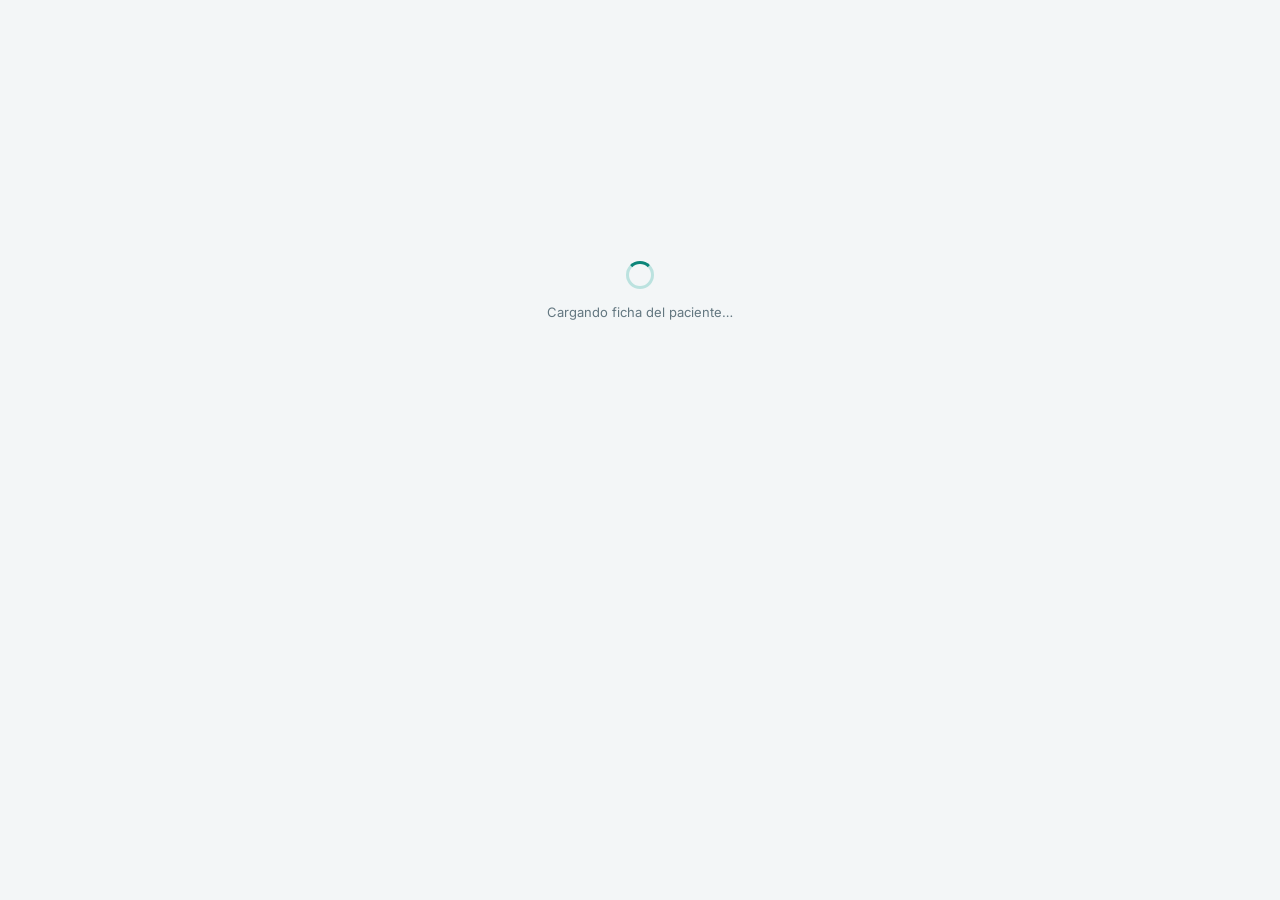
==== commit 6996203c: "Estructura común: sidebar y barra superior en panel y fichas (js/shell.js), navegación por hash, fic" ====
--- a/paciente.html
+++ b/paciente.html
@@ -18,6 +18,11 @@
   <img id="lightbox-img" src="" alt="">
 </div>
 
+<div class="page active" id="page-app">
+  <div id="shell-aside"></div>
+  <main class="main">
+    <div id="shell-topbar"></div>
+    <div class="content">
 <!-- LOADING -->
 <div id="loading-screen">
   <div class="spin show"></div>
@@ -29,13 +34,13 @@
   <svg viewBox="0 0 24 24" fill="none" stroke="currentColor" stroke-width="1.5" stroke-linecap="round"><circle cx="11" cy="11" r="8"/><line x1="21" y1="21" x2="16.65" y2="16.65"/></svg>
   <h2>Paciente no encontrado</h2>
   <p>El paciente que buscás no existe o no tenés acceso a esta ficha.</p>
-  <button class="btn btn-primary btn-sm" data-href="index.html">Volver al listado</button>
+  <button class="btn btn-primary btn-sm" data-href="index.html">Volver al dashboard</button>
 </div>
 
 <!-- PÁGINA DE DETALLE -->
 <div class="det-page" id="det-page" style="display:none;">
   <div class="det-topbar">
-    <button class="back-btn" data-href="index.html" title="Volver al listado">
+    <button class="back-btn" data-href="index.html" title="Volver al dashboard">
       <svg viewBox="0 0 24 24" fill="none" stroke="currentColor" stroke-width="2.2" stroke-linecap="round"><line x1="19" y1="12" x2="5" y2="12"/><polyline points="12,19 5,12 12,5"/></svg>
     </button>
     <div>
@@ -84,6 +89,9 @@
       <div id="det-body"></div>
     </div>
   </div>
+</div>
+    </div>
+  </main>
 </div>
 
 <div class="toast-wrap" id="toast-wrap"></div>
--- a/css/base.css
+++ b/css/base.css
@@ -292,7 +292,8 @@
 }
 
 /* FORM */
-.fsec{margin-bottom:22px; padding: 18px 20px;}
+.fsec{margin-bottom:22px;}
+.fsec:last-child{margin-bottom:0;}
 .fsec-title{display:flex;align-items:center;gap:8px;font-size:11px;font-weight:600;text-transform:uppercase;letter-spacing:1.3px;color:var(--accent);margin-bottom:12px;padding-bottom:9px;border-bottom:1px solid var(--border);}
 .fsec-title::before{content:'';width:3px;height:12px;background:var(--accent);border-radius:2px;}
 .fgrid{display:grid;grid-template-columns:repeat(3,1fr);gap:12px;}
--- a/css/detail.css
+++ b/css/detail.css
@@ -1,18 +1,15 @@
-/* ── Página de detalle standalone (sin sidebar) ── */
-body{overflow-y:auto;overflow-x:hidden;}
-.det-page{display:flex;flex-direction:column;min-height:100vh;min-height:100dvh;width:100%;}
+/* ── Fichas (paciente/profesional): viven dentro de la estructura común (sidebar + barra superior) ── */
+.det-page{display:flex;flex-direction:column;width:100%;max-width:1100px;margin:0 auto;}
 .det-topbar{
   display:flex;align-items:center;gap:12px;flex-wrap:wrap;
-  height:auto;min-height:var(--topbar-h);padding:12px 20px;
-  border-bottom:1px solid var(--border);background:var(--bg);
-  position:sticky;top:0;z-index:20;
+  padding:0 0 18px;
 }
 .back-btn{width:36px;height:36px;border-radius:8px;border:1px solid var(--border);background:var(--surface);color:var(--text-soft);cursor:pointer;display:grid;place-items:center;flex-shrink:0;transition:all var(--ease);}
 .back-btn:hover{background:var(--surface2);color:var(--text);}
 .back-btn svg{width:17px;height:17px;}
 .det-topbar-actions{display:flex;gap:8px;flex-wrap:wrap;margin-left:auto;}
-.det-content{flex:1;padding:22px 20px 60px;max-width:1040px;width:100%;margin:0 auto;}
-@media(max-width:480px){.det-content{padding:14px 12px 50px;}}
+.det-content{flex:1;width:100%;padding-bottom:40px;}
+
 .det-header-card{background:var(--surface);border:1px solid var(--border);border-radius:var(--r-lg);padding:20px;margin-bottom:18px;display:flex;align-items:center;gap:16px;flex-wrap:wrap;}
 .det-avatar-lg{width:56px;height:56px;border-radius:14px;flex-shrink:0;background:linear-gradient(135deg,var(--accent),var(--accent2));display:grid;place-items:center;font-size:19px;font-weight:700;color:#fff;}
 .det-header-name{font-family:var(--ui);font-size:20px;font-weight:700;color:var(--text);letter-spacing:-0.3px;}
@@ -28,10 +25,10 @@
 .pac-switch input:checked+.slider:before{transform:translateX(17px);}
 .pac-switch input:disabled+.slider{opacity:.5;cursor:not-allowed;}
 .det-card{background:var(--surface);border:1px solid var(--border);border-radius:var(--r-lg);padding:20px;}
-#loading-screen{display:flex;align-items:center;justify-content:center;min-height:100vh;min-height:100dvh;flex-direction:column;gap:14px;}
+#loading-screen{display:flex;align-items:center;justify-content:center;min-height:60vh;flex-direction:column;gap:14px;}
 #loading-screen .spin{display:block;width:28px;height:28px;border:3px solid rgba(20,166,150,.25);border-top-color:var(--accent);}
 #loading-screen span{font-size:13px;color:var(--text-muted);}
-#not-found-screen{display:none;align-items:center;justify-content:center;min-height:100vh;min-height:100dvh;flex-direction:column;gap:10px;text-align:center;padding:20px;}
+#not-found-screen{display:none;align-items:center;justify-content:center;min-height:60vh;flex-direction:column;gap:10px;text-align:center;padding:20px;}
 #not-found-screen svg{width:40px;height:40px;color:var(--text-muted);}
 #not-found-screen h2{font-family:var(--ui);font-size:18px;color:var(--text);}
 #not-found-screen p{font-size:13px;color:var(--text-muted);max-width:320px;}
